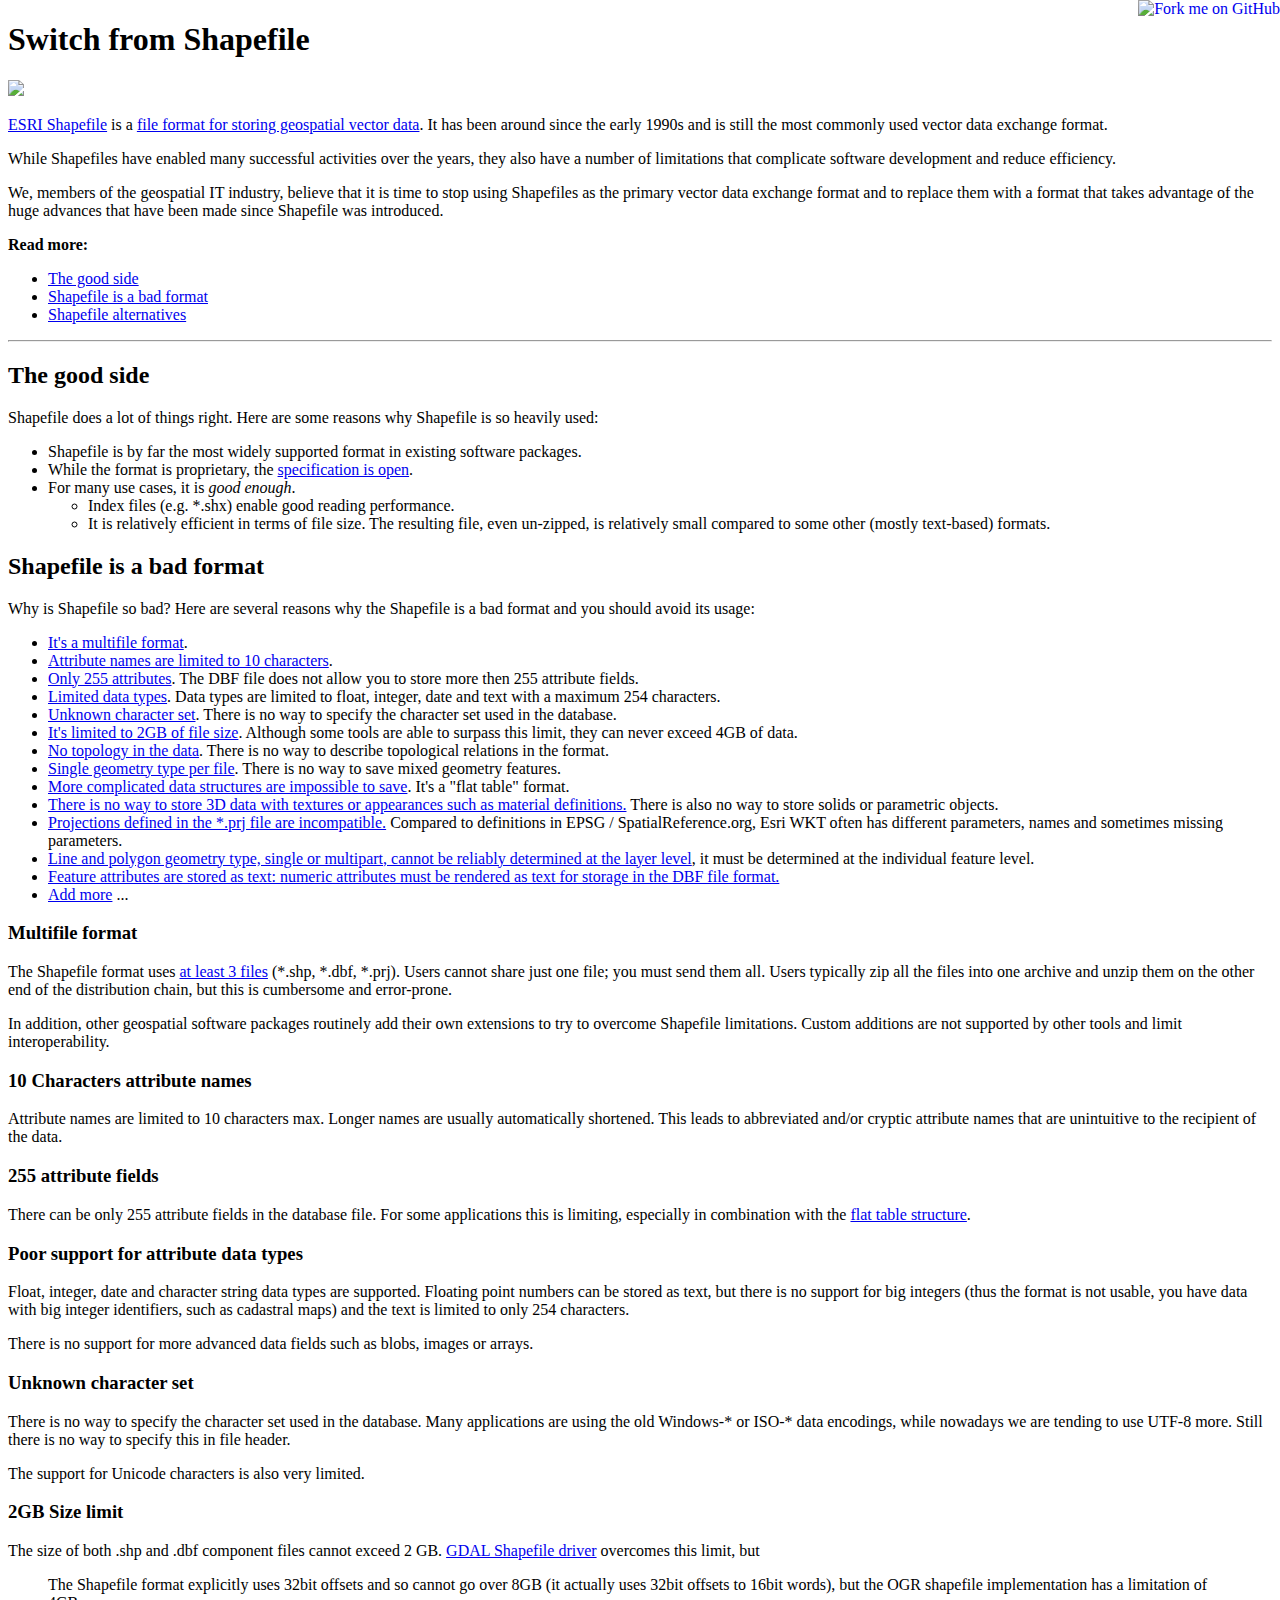
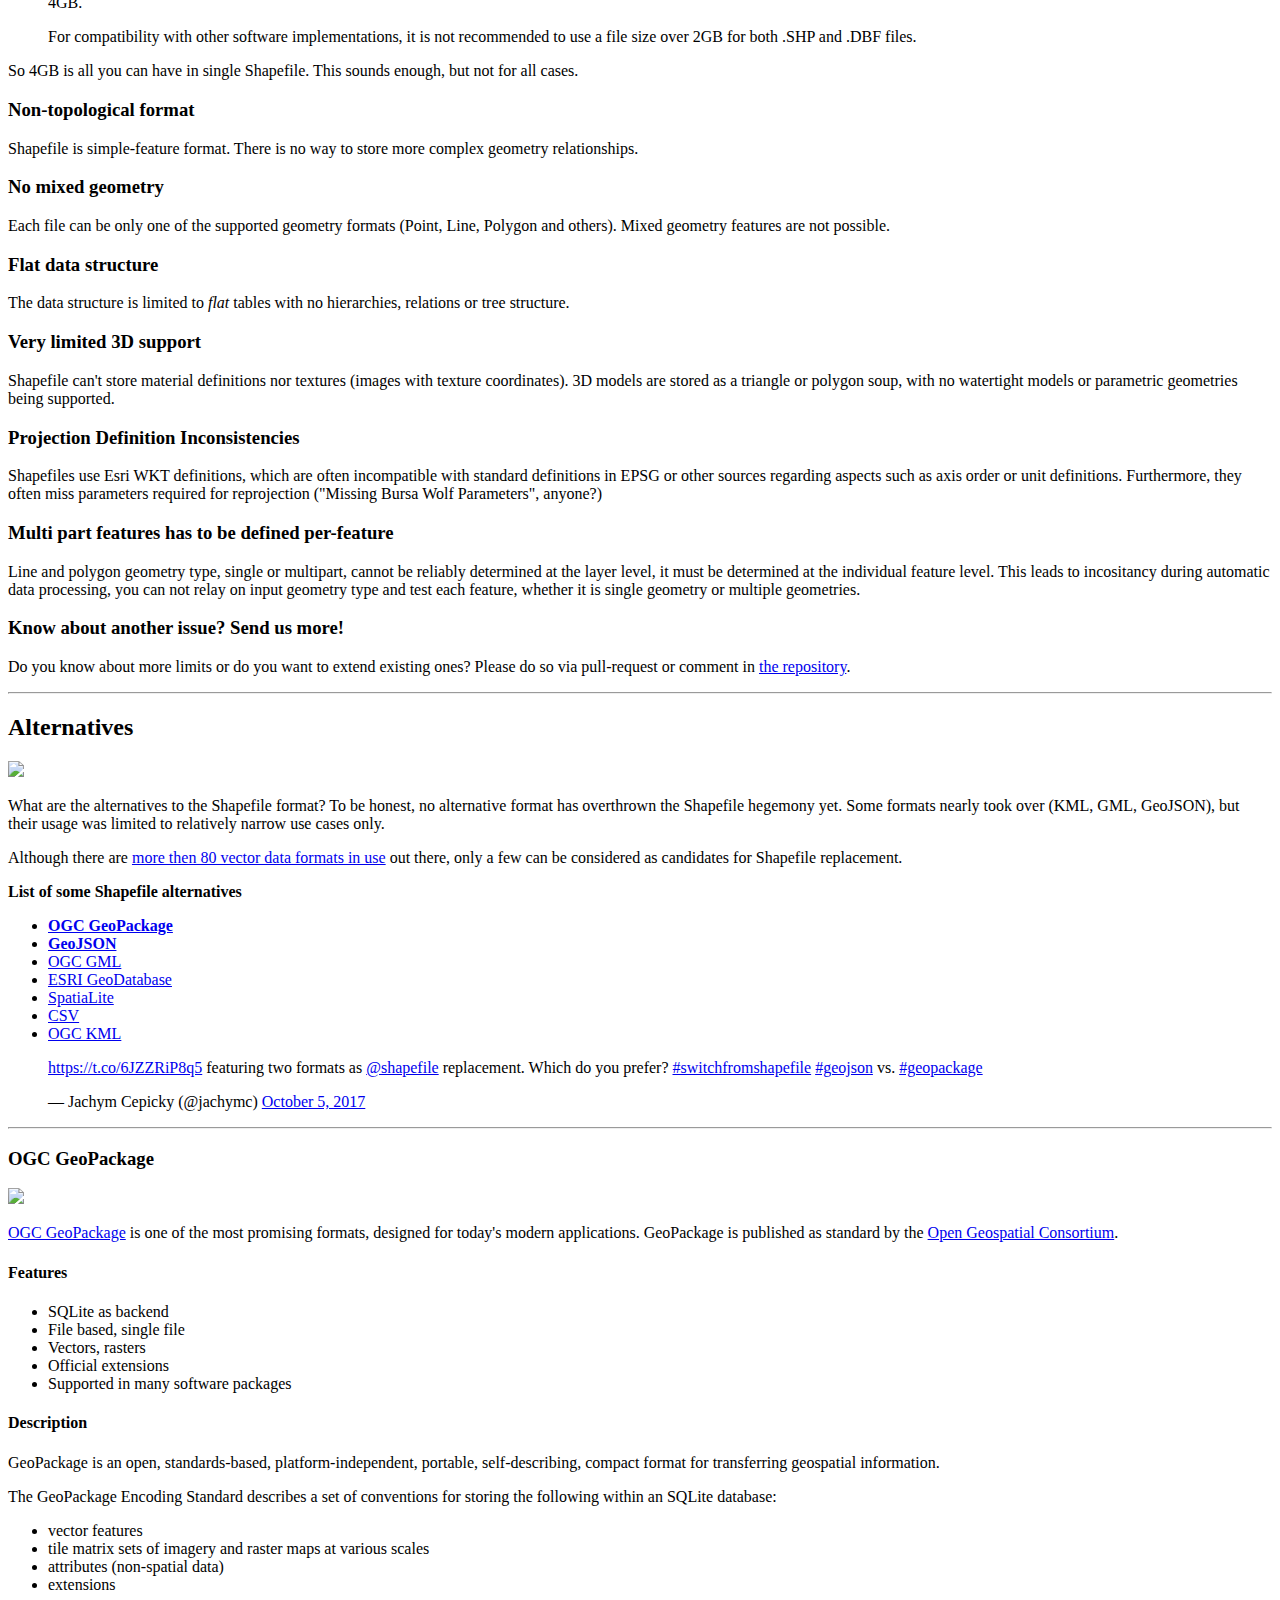
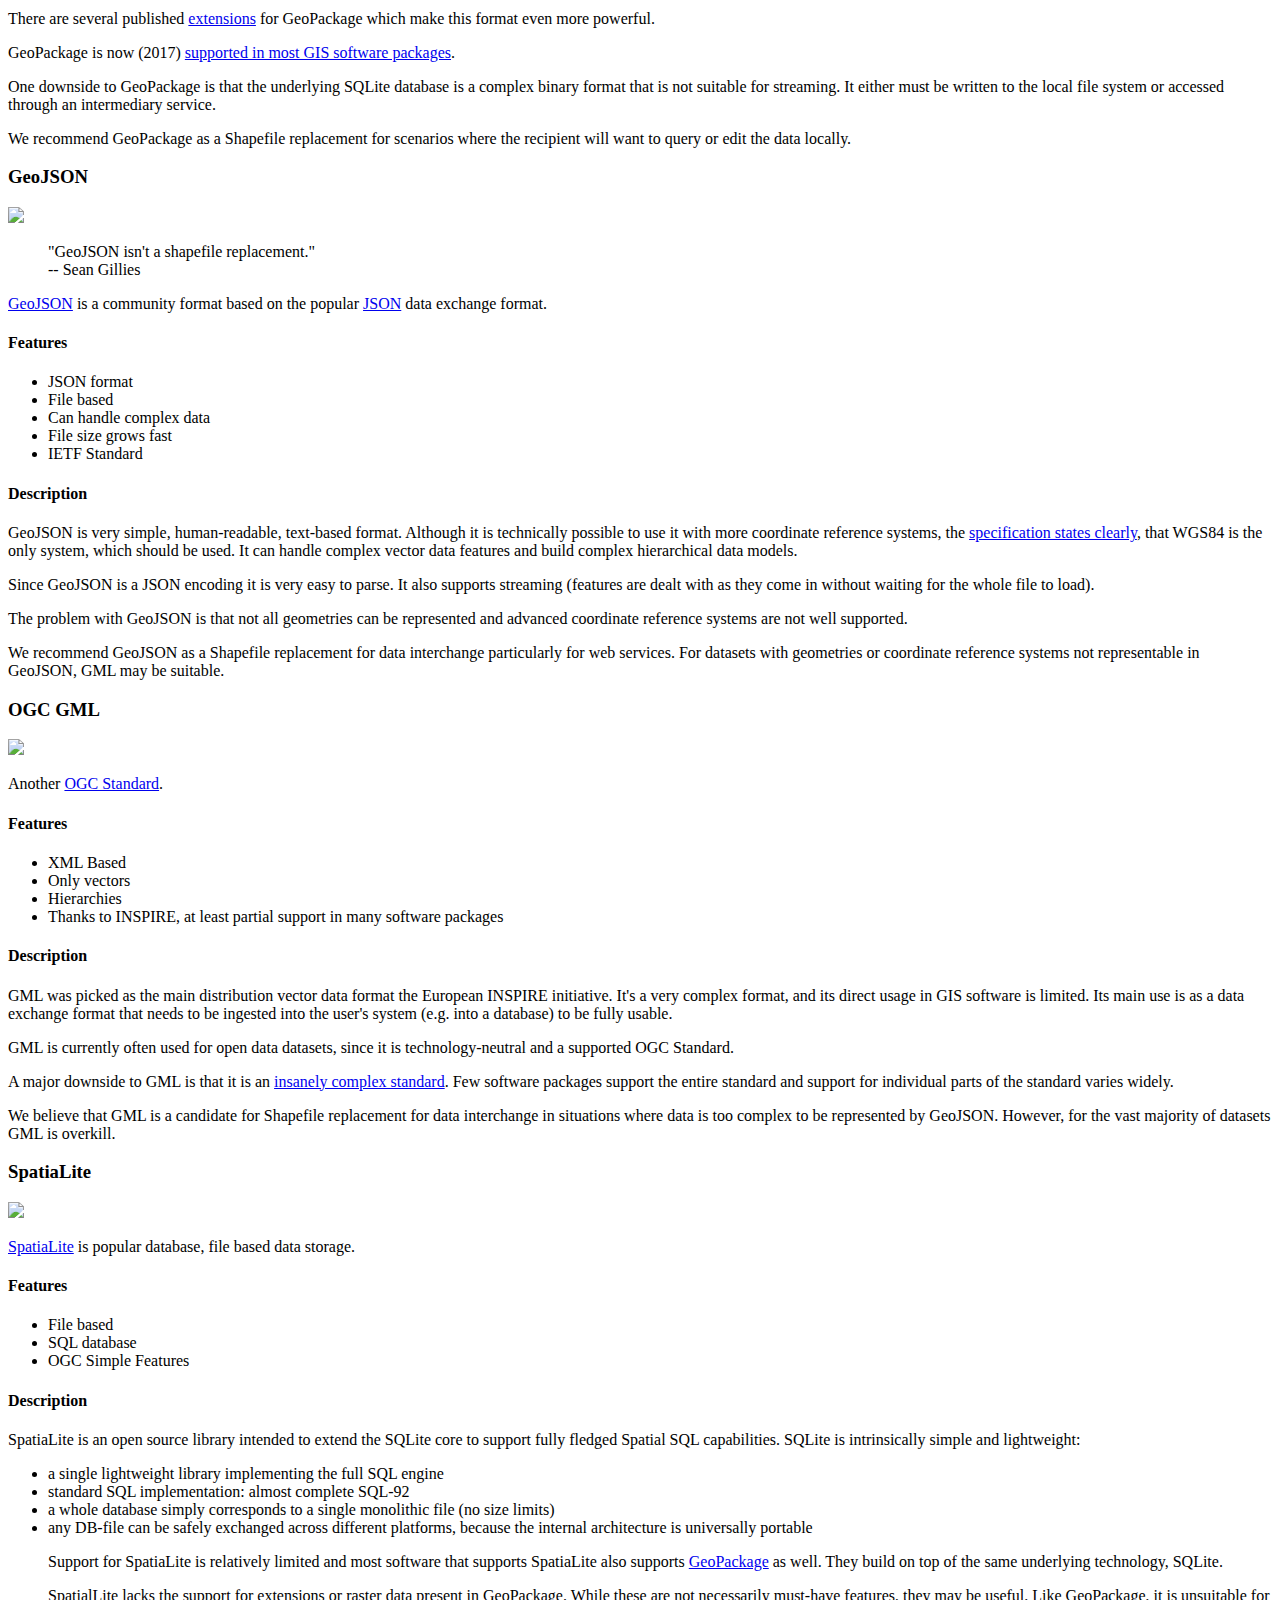
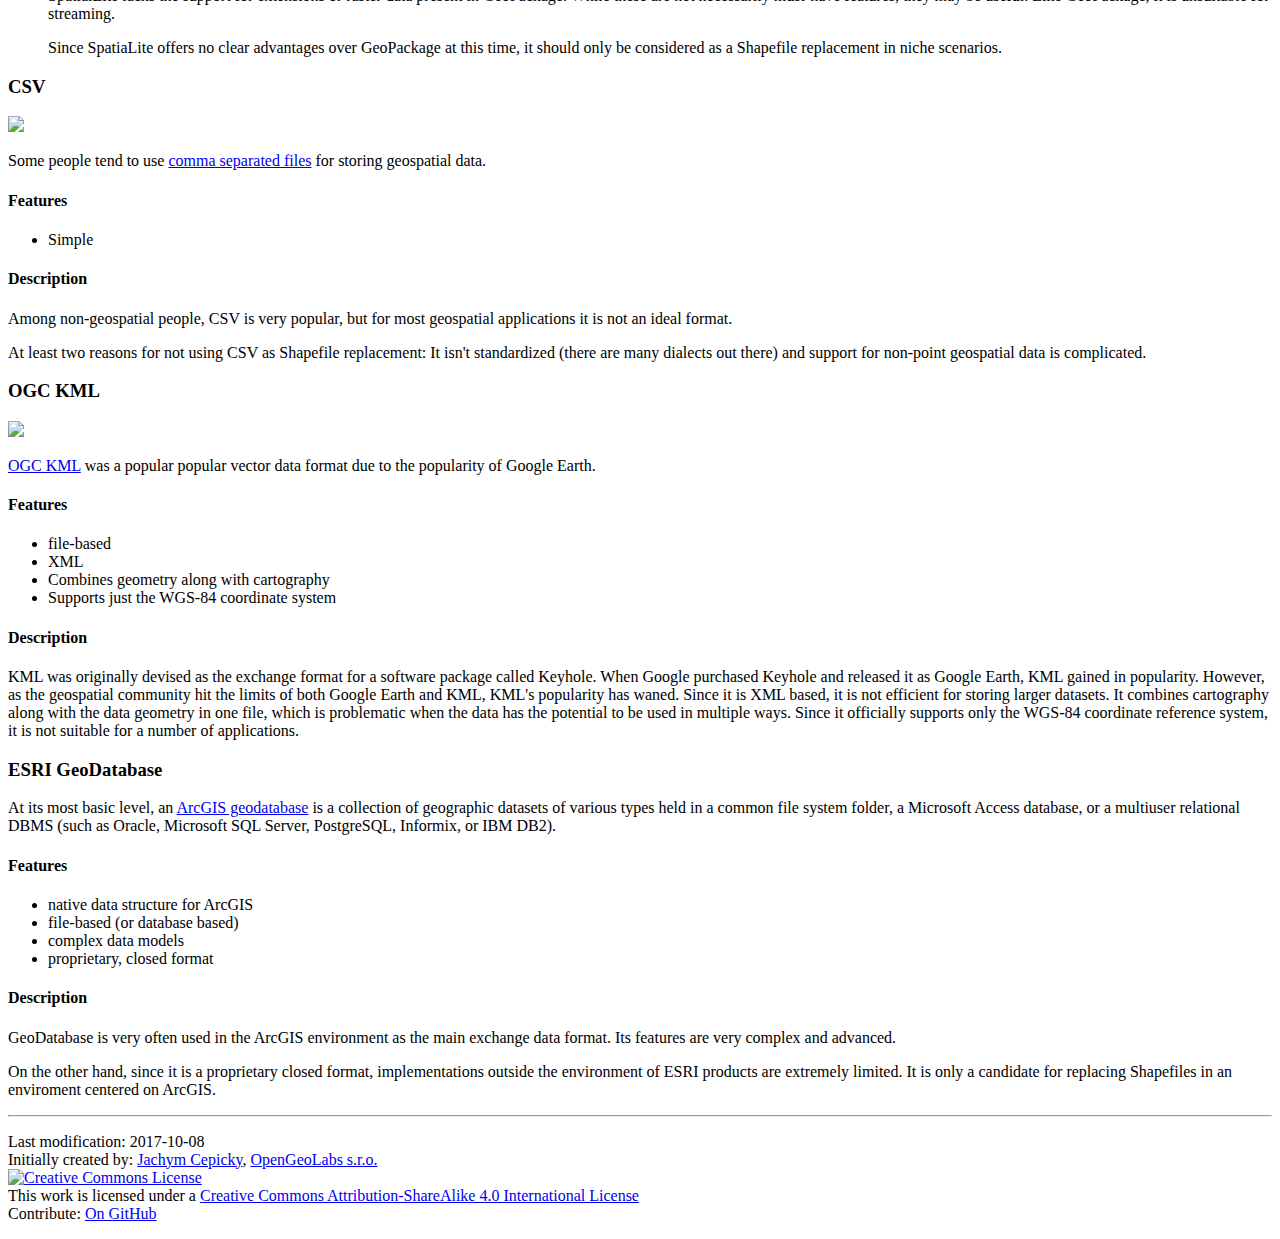
==== index.html @ 1b39ec8e "added another bad reason" ====
<!doctype html>

<html lang="en">
<head>
  <meta charset="utf-8">

  <title>Shapefile must die!</title>
  <meta name="description" content="Page explaining why Esri Shapefile is a flawed format and that other alternatives should be used.">
  <meta name="author" content="Jachym Cepicky - OpenGeoLabs.cz">
  <meta name="keywords" content="gis,#g,shapefile,ESRI Shapefile,bad,get rid of,die">
  <meta name="viewport" content="width=device-width, initial-scale=1, shrink-to-fit=no">
  <link rel="shortcut icon" href="images/icon.ico" type="image/x-icon">





  <link rel="stylesheet" href="css/styles.css?v=1.0">
  <link rel="stylesheet" href="https://maxcdn.bootstrapcdn.com/bootstrap/4.0.0-beta/css/bootstrap.min.css" integrity="sha384-/Y6pD6FV/Vv2HJnA6t+vslU6fwYXjCFtcEpHbNJ0lyAFsXTsjBbfaDjzALeQsN6M" crossorigin="anonymous">


  <!--[if lt IE 9]>
    <script src="https://cdnjs.cloudflare.com/ajax/libs/html5shiv/3.7.3/html5shiv.js"></script>
  <![endif]-->
</head>

<body>
     <a href="https://github.com/opengeolabs/shapefilemustdie"><img style="position: absolute; top: 0; right: 0; border: 0;" src="https://camo.githubusercontent.com/38ef81f8aca64bb9a64448d0d70f1308ef5341ab/68747470733a2f2f73332e616d617a6f6e6177732e636f6d2f6769746875622f726962626f6e732f666f726b6d655f72696768745f6461726b626c75655f3132313632312e706e67" alt="Fork me on GitHub" data-canonical-src="https://s3.amazonaws.com/github/ribbons/forkme_right_darkblue_121621.png"></a>
    <div class="container">
    <h1>Switch from Shapefile</h1>
    <img class="format-logo img-thumbnail" src="images/ban-shapefile.png" />
    <p class="lead">
    <a href="https://www.esri.com/library/whitepapers/pdfs/shapefile.pdf">ESRI
            Shapefile</a> is a <a
            href="https://en.wikipedia.org/wiki/Shapefile">file format for
            storing geospatial vector data</a>. It has been around since the early
    1990s and is still the most commonly used vector data exchange format.
    </p>
    <p>While Shapefiles have enabled many successful activities over the years, they also 
    have a number of limitations that complicate software development and reduce efficiency.
    </p>
    <p>
    We, members of the geospatial IT industry, believe that it is time to stop using Shapefiles
    as the primary vector data exchange format and to replace them with a format that takes 
    advantage of the huge advances that have been made since Shapefile was introduced.
    </p>
    <p><strong>Read more:</strong></p>
    <ul>
            <li><a href="#thegoodside">The good side</a></li>
            <li><a href="#shapefileisbad">Shapefile is a bad format</a></li>
            <li><a href="#alternatives">Shapefile alternatives</a></li>
    </ul>

    <hr>
    <a name="thegoodside"></a>
    <h2>The good side</h2>
    <p>
        Shapefile does a lot of things right. 
        Here are some reasons why Shapefile is so heavily used:
    </p>
    <ul>
        <li>Shapefile is by far the most widely supported format in existing software packages.</li>
        <li>While the format is proprietary, the 
          <a href="http://www.esri.com/library/whitepapers/pdfs/shapefile.pdf">specification is open</a>.</li>
        <li>For many use cases, it is <em>good enough</em>.
          <ul>
            <li>Index files (e.g. *.shx) enable good reading performance.</li>
            <li>It is relatively efficient in terms of file size. The resulting file, even
                    un-zipped, is relatively small compared to some other (mostly
                    text-based) formats.
            </li>
          </ul>
        </li>
    </ul>

    <div class="alert alert-danger" role="alert">
    <a name="shapefileisbad"></a>

    <h2 class="alert-heading">Shapefile is a bad format</h2>

    <p>Why is Shapefile so bad? Here are several reasons why the Shapefile is a
    bad format and you should avoid its usage:</p>

    <ul>
        <li><a href="#multifile">It's a multifile format</a>.</li>
        <li><a href="#10characters">Attribute names are limited to 10
                characters</a>.</li>
        <li><a href="#255attributes">Only 255 attributes</a>. The DBF file does
                not allow you to store more then 255 attribute fields.</li>
        <li><a href="#datatypes">Limited data types</a>. Data types are limited
                to float, integer, date and text with a maximum 254
                characters.</li>
        <li><a href="#characterset">Unknown character set</a>. There is no way
                to specify the character set used in the database.</li>
        <li><a href="#sizelimit">It's limited to 2GB of file size</a>. Although some
                tools are able to surpass this limit, they can never exceed 4GB
                of data.</li>
        <li><a href="#simplefeature">No topology in the data</a>. There is no
                way to describe topological relations in the format.</li>
        <li><a href="#mixedgeometry">Single geometry type per file</a>. There is
                no way to save mixed geometry features.</li>
        <li><a href="#hierarchy">More complicated data structures are impossible
                to save</a>. It's a "flat table" format.</li>
        <li><a href="#3d">There is no way to store 3D data with textures or
		appearances such as material definitions.</a> There is also no way
		to store solids or parametric objects.</li>
	<li><a href="#projection">Projections defined in the *.prj file are
		incompatible.</a> Compared to definitions in EPSG /
		SpatialReference.org, Esri WKT often has different parameters,
		names and sometimes missing parameters.</li>
	<li><a href="#featuretype">Line and polygon geometry type, single or multipart, cannot be reliably 
		determined at the layer level</a>, it must be determined at the 
		individual feature level.
	<li><a href="#attributetypes">Feature attributes are stored as text: numeric 
		attributes must be rendered as text for storage in the DBF file format.
	<li><a href="#addmore">Add more</a> ...</li>
    </ul>
    </div>

    <div class="alert alert-secondary" role="alert">
    <a name="multifile"></a>
    <h3>Multifile format</h3>
    <p>
    The Shapefile format uses <a
       href="https://en.wikipedia.org/wiki/Shapefile#Overview">at least 3
       files</a> (*.shp, *.dbf, *.prj). Users cannot share just one file; you 
       must send them all. Users typically zip all the files into one archive
       and unzip them on the other end of the distribution chain, but this is 
       cumbersome and error-prone.
    </p>
    <p>
      In addition, other geospatial software packages routinely add their own 
      extensions to try to overcome Shapefile limitations. Custom additions 
      are not supported by other tools and limit interoperability.
    </p>
    </div>

    <div class="alert" role="alert">
    <a name="10characters"></a>
    <h3>10 Characters attribute names</h3>
    <p>
        Attribute names are limited to 10 characters max. Longer names
        are usually automatically shortened. This leads to abbreviated and/or 
        cryptic attribute names that are unintuitive to the recipient of the 
        data.
    </p>
    </div>

    <div class="alert alert-secondary" role="alert">
    <a name="255attributes"></a>
    <h3>255 attribute fields</h3>
    <p>
        There can be only 255 attribute fields in the database file. For some
        applications this is limiting, especially in combination with the <a
       href="#hierarchy">flat table structure</a>.
    </p>
    </div>

    <div class="alert" role="alert">
    <a name="datatypes"></a>
    <h3>Poor support for attribute data types</h3>
    <p>
        Float, integer, date and character string data types are supported. 
        Floating point numbers can be stored as text, but there is no support for big
        integers (thus the format is not usable, you have data with big
        integer identifiers, such as cadastral maps) and the text is limited to only
        254 characters.
    </p>
    <p>
        There is no support for more advanced data fields such as blobs, images
		or arrays.
    </p>
    </div>

    <div class="alert alert-secondary" role="alert">
    <a name="characterset"></a>
    <h3>Unknown character set</h3>
    <p>
        There is no way to specify the character set used in the database. Many
        applications are using the old Windows-* or ISO-* data encodings,
        while nowadays we are tending to use UTF-8 more. Still there is no way to specify
        this in file header.
    </p>
    <p>
        The support for Unicode characters is also very limited.
    </p>
    </div>


    <div class="alert" role="alert">
    <a name="sizelimit"></a>
    <h3>2GB Size limit</h3>
    <p>
        The size of both .shp and .dbf component files cannot exceed 2 GB. <a
       href="http://www.gdal.org/drv_shapefile.html">GDAL Shapefile driver</a>
        overcomes this limit, but
    </p>

        <blockquote><p>The Shapefile format explicitly uses 32bit offsets and so cannot go
        over 8GB (it actually uses 32bit offsets to 16bit words), but the OGR shapefile
        implementation has a limitation of 4GB.
                </p>
                <p>
        For compatibility with other software implementations, it is not recommended to use a file size over 2GB for both .SHP and .DBF files.
                </p>
        </blockquote>

        <p>So 4GB is all you can have in single Shapefile. This sounds enough,
        but not for all cases.</p>
    </div>

    <div class="alert alert-secondary" role="alert">
    <a name="simplefeature"></a>
    <h3>Non-topological format</h3>
    <p>
        Shapefile is simple-feature format. There is no way to store more
        complex geometry relationships.
    </p>
    </div>

    <div class="alert" role="alert">
    <a name="mixedgeometry"></a>
    <h3>No mixed geometry</h3>
    <p>
        Each file can be only one of the supported geometry formats (Point,
        Line, Polygon and others). Mixed geometry features are not possible.
    </p>
    </div>

    <div class="alert alert-secondary" role="alert">
    <a name="hierarchy"></a>
    <h3>Flat data structure</h3>
    <p>
        The data structure is limited to <em>flat</em> tables with no
        hierarchies, relations or tree structure.
    </p>
    </div>

	<div class="alert" role="alert">
    <a name="3d"></a>
    <h3>Very limited 3D support</h3>
    <p>
        Shapefile can't store material definitions nor textures (images
		with texture coordinates). 3D models are stored as a triangle or
		polygon soup, with no watertight models or parametric geometries
		being supported.
    </p>
    </div>

    <div class="alert alert-secondary" role="alert">
    <a name="projection"></a>
    <h3>Projection Definition Inconsistencies</h3>
    <p>
        Shapefiles use Esri WKT definitions, which are often incompatible
		with standard definitions in EPSG or other sources regarding aspects such
		as axis order or unit definitions. Furthermore, they often miss
		parameters required for reprojection ("Missing Bursa Wolf
		Parameters", anyone?)
    </p>
    </div>
	    
	    
    <div class="alert" role="alert">
    <a name="featuretype"></a>
    <h3>Multi part features has to be defined per-feature</h3>
    <p>
       Line and polygon geometry type, single or multipart, cannot be reliably 
	determined at the layer level, it must be determined at the 
	individual feature level. This leads to incositancy during automatic data processing, you can not relay on input geometry type and test each feature, whether it is single geometry or multiple geometries.
    </p>
    </div>

    <div class="alert" role="alert">
    <a name="addmore"></a>
    <h3>Know about another issue? Send us more!</h3>
    <p>
        Do you know about more limits or do you want to extend existing ones?
        Please do so via pull-request or comment in <a
       href="https://github.com/OpenGeoLabs/shapefilemustdie">the
       repository</a>.
    </p>
    </div>

    <hr>
    <a name="alternatives"></a>
    <h2>Alternatives</h2>
    <img class="format-logo img-thumbnail" src="images/prefer-geopackage.png"/>
    <p>
    What are the alternatives to the Shapefile format? To be honest, no alternative
    format has overthrown the Shapefile hegemony yet. Some formats nearly
    took over (KML, GML, GeoJSON), but their usage was limited to relatively
    narrow use cases only.
    </p>
    <p>
    Although there are <a href="http://www.gdal.org/ogr_formats.html">more then
            80 vector data formats in use</a> out there, only a few can be
    considered as candidates for Shapefile replacement.
    </p>
    <strong>List of some Shapefile alternatives</strong>
    <ul>
            <li><strong><a href="#geopackage">OGC GeoPackage</a></strong></li>
            <li><strong><a href="#geojson">GeoJSON</a></strong></li>
            <li><a href="#gml">OGC GML</a></li>
            <li><a href="#geodatabase">ESRI GeoDatabase</a></li>
            <li><a href="#spatialite">SpatiaLite</a></li>
            <li><a href="#csv">CSV</a></li>
            <li><a href="#kml">OGC KML</a></li>

    </ul>
    <blockquote class="twitter-tweet" data-lang="en"><p lang="en" dir="ltr"><a href="https://t.co/6JZZRiP8q5">https://t.co/6JZZRiP8q5</a> featuring two formats as <a href="https://twitter.com/shapefile?ref_src=twsrc%5Etfw">@shapefile</a> replacement. Which do you prefer? <a href="https://twitter.com/hashtag/switchfromshapefile?src=hash&amp;ref_src=twsrc%5Etfw">#switchfromshapefile</a> <a href="https://twitter.com/hashtag/geojson?src=hash&amp;ref_src=twsrc%5Etfw">#geojson</a> vs. <a href="https://twitter.com/hashtag/geopackage?src=hash&amp;ref_src=twsrc%5Etfw">#geopackage</a></p>&mdash; Jachym Cepicky (@jachymc) <a href="https://twitter.com/jachymc/status/915950627196456965?ref_src=twsrc%5Etfw">October 5, 2017</a></blockquote>
    <script async src="//platform.twitter.com/widgets.js" charset="utf-8"></script>

    <hr>

    <div class="alert alert-success" role="alert">

            <a name="geopackage"></a>
            <h3>OGC GeoPackage</h3>
            <img class="format-logo img-thumbnail" src="images/geopkg.png"/>
            <p class="lead">
            <a href="http://geopackage.org">OGC GeoPackage</a> is one of the most
            promising formats, designed for today's modern applications. GeoPackage is
            published as standard by the <a href="http://opengeospatial.org/standards/geopackage">Open
            Geospatial Consortium</a>.
            </p>
            <h4>Features</h4>
            <ul>
                <li>SQLite as backend</li>
                <li>File based, single file</li>
                <li>Vectors, rasters</li>
                <li>Official extensions</li>
                <li>Supported in many software packages</li>
            </ul>
            <h4>Description</h4>
            <p>
            GeoPackage is an open, standards-based, platform-independent, portable,
            self-describing, compact format for transferring geospatial information.
            </p>
            <p>
            The GeoPackage Encoding Standard describes a set of conventions for storing
            the following within an SQLite database:
            </p>
            <ul>
                <li>vector features</li>
                <li>tile matrix sets of imagery and raster maps at various scales</li>
                <li>attributes (non-spatial data)</li>
                <li>extensions</li>
            </ul>

            <p>
            There are several published <a href="http://www.geopackage.org/extensions.html">extensions</a>
            for GeoPackage which make this format even more powerful.
            </p>
            <p>
            GeoPackage is now (2017) <a href="https://twitter.com/pvangenuchten/status/914583535465435138">supported in most GIS software packages</a>.
            </p>
            <p>One downside to GeoPackage is that the underlying SQLite database
              is a complex binary format that is not suitable for streaming.
              It either must be written to the local file system or accessed
              through an intermediary service.
            </p>
            <p>We recommend GeoPackage as a Shapefile replacement for 
              scenarios where the recipient will want to query or edit the 
              data locally.
            </p>
    </div>
    <div class="alert" role="alert">
            <a name="geojson"></a>
            <h3>GeoJSON</h3>
            <img class="format-logo img-thumbnail" src="images/geojsonicon_400x400.png"/>
            <p class="lead">
              <blockquote>"GeoJSON isn't a shapefile replacement."<br/>
              -- Sean Gillies</blockquote>
            <a href="http://geojson.org">GeoJSON</a> is a community format based on the
            popular <a href="http://json.org">JSON</a> data exchange format.
            </p>

            <h4>Features</h4>
            <ul>
                    <li>JSON format</li>
                    <li>File based</li>
                    <li>Can handle complex data</li>
                    <li>File size grows fast</li>
                    <li>IETF Standard</li>
            </ul>

            <h4>Description</h4>
            <p>GeoJSON is very simple, human-readable, text-based format. Although it
            is technically possible to use it with more coordinate reference
            systems, the <a href="https://tools.ietf.org/html/rfc7946#section-4">specification
                       states clearly</a>, that WGS84 is the only system, which
               should be used. It can handle complex vector data
            features and build complex hierarchical data models.
            </p>
            <p>Since GeoJSON is a JSON encoding it is very easy to parse.
            It also supports streaming (features are dealt with as they come in without waiting for the whole file to load).</p>
            <p>
            The problem with GeoJSON is that not all geometries can be represented and advanced coordinate reference systems are not well supported.</p>
            <p>We recommend GeoJSON as a Shapefile replacement for data interchange particularly for web services. For datasets with
              geometries or coordinate reference systems not representable in GeoJSON, GML may be suitable.
            </p>
    </div>
    <div class="alert alert-secondary">
            <a name="gml"></a>
            <h3>OGC GML</h3>
            <img class="format-logo img-thumbnail" src="images/gml-sticker-tag-open.jpg"/>
            <p class="lead">
            Another <a href="http://opengeoslatial.org/standard/gml">OGC Standard</a>.
            </p>
            <h4>Features</h4>
            <ul>
                <li>XML Based</li>
                <li>Only vectors</li>
                <li>Hierarchies</li>
                <li>Thanks to INSPIRE, at least partial support in many software packages</li>
            </ul>
            <h4>Description</h4>
            <p>
            GML was picked as the main distribution vector data format the European
            INSPIRE initiative. It's a very complex format, and its direct usage in
			GIS software is limited. Its main use is as a data exchange format that needs to be
			ingested into the user's system (e.g. into a database) to be fully usable.
            </p>
            <p>
            GML is currently often used for open data datasets, since it is 
            technology-neutral and a supported OGC Standard.
            </p>
            <p>A major downside to GML is that it is an <a href="http://erouault.blogspot.com/2014/04/gml-madness.html">insanely complex standard</a>.
              Few software packages support the entire standard and support for individual parts of the standard varies widely.</p>
            <p>
            We believe that GML is a candidate for Shapefile
            replacement for data interchange in situations where data is too complex to be represented by GeoJSON. 
            However, for the vast majority of datasets GML is overkill.
            </p>
    </div>

    <div class="alert" role="alert">
            <a name="spatialite"></a>
            <h3>SpatiaLite</h3>
            <img class="format-logo img-thumbnail" src="images/spatialite-logo.png"/>
            <p class="lead">
            <a href="https://www.gaia-gis.it/fossil/libspatialite/home">SpatiaLite</a>
            is popular database, file based data storage.
            </p>
            <h4>Features</h4>
            <ul>
                    <li>File based</li>
                    <li>SQL database</li>
                    <li>OGC Simple Features</li>
            </ul>
            <h4>Description</h4>
            <p>
                SpatiaLite is an open source library intended to extend the SQLite core
                to support fully fledged Spatial SQL capabilities.
                SQLite is intrinsically simple and lightweight:
            </p>
            <ul>
                    <li>a single lightweight library implementing the full SQL engine</li>
                    <li>standard SQL implementation: almost complete SQL-92</li>
                    <li>a whole database simply corresponds to a single monolithic file
                            (no size limits)</li>
                    <li>any DB-file can be safely exchanged across different platforms,
                            because the internal architecture is universally
                            portable</li>
            </p>
            <p>
            Support for SpatiaLite is relatively limited and most software 
            that supports SpatiaLite also supports <a
               href="#geopackage">GeoPackage</a> as well. They build on top of
               the same underlying technology, SQLite.
            </p>
            SpatialLite lacks the support for extensions or raster data
            present in GeoPackage. While these are not necessarily must-have 
            features, they may be useful. Like GeoPackage, it is unsuitable
            for streaming.
            </p>
            <p>
            Since SpatiaLite offers no clear advantages over GeoPackage at 
            this time, it should only be considered as a Shapefile 
            replacement in niche scenarios.
            </p>
    </div>


    <div class="alert alert-secondary" role="alert">
            <a name="csv"></a>
            <h3>CSV</h3>
            <img class="format-logo img-thumbnail" src="images/csv.png"/>
            <p class="lead">
            Some people tend to use <a href="https://www.ietf.org/rfc/rfc4180.txt">comma
                    separated files</a> for storing geospatial data.
            </p>
            <h4>Features</h4>
            <ul>
                <li>Simple</li>
            </ul>

            <h4>Description</h4>
            <p>
            Among non-geospatial people, CSV is very popular, but for most
            geospatial applications it is not an ideal format.
            </p>
            <p>
            At least two reasons for not using CSV as Shapefile replacement: It isn't
            standardized (there are many dialects out there) and support for non-point
            geospatial data is complicated.
            </p>
    </div>

    <div class="alert" role="alert">
            <a name="kml"></a>
            <h3>OGC KML</h3>
            <img class="format-logo img-thumbnail" src="images/kml.png"/>
            <p class="lead">
            <a href="http://opengeospatial.org/standards/kml">OGC KML</a> was a popular
            popular vector data format due to the popularity of Google Earth.
            </p>
            <h4>Features</h4>
            <ul>
                    <li>file-based</li>
                    <li>XML</li>
                    <li>Combines geometry along with cartography</li>
                    <li>Supports just the WGS-84 coordinate system</li>
            </ul>
            <h4>Description</h4>
            <p>
            KML was originally devised as the exchange format for a software package called
            Keyhole. When Google purchased Keyhole and released it as Google Earth, KML
            gained in popularity. However, as the geospatial community hit the limits of 
            both Google Earth and KML, KML's popularity has waned. Since it is XML based, it is not efficient 
            for storing larger datasets. It combines cartography along with the data geometry in one
            file, which is problematic when the data has the potential to be used in multiple
            ways. Since it officially supports only the WGS-84 coordinate reference system,
            it is not suitable for a number of applications.
            </p>
    </div>
    <div class="alert alert-secondary" role="alert">
            <a name="geodatabase"></a>
            <h3>ESRI GeoDatabase</h3>

            <p class="lead">
            At its most basic level, an 
            <a href="http://desktop.arcgis.com/en/arcmap/10.3/manage-data/geodatabases/what-is-a-geodatabase.htm">ArcGIS geodatabase</a> is a collection of geographic
            datasets of various types held in a common file system folder, a Microsoft
            Access database, or a multiuser relational DBMS (such as Oracle, Microsoft
            SQL Server, PostgreSQL, Informix, or IBM DB2).
            </p>
            <h4>Features</h4>
            <ul>
                    <li>native data structure for ArcGIS</li>
                    <li>file-based (or database based)</li>
                    <li>complex data models</li>
                    <li>proprietary, closed format</li>
            </ul>
            <h4>Description</h4>
            <p>
            GeoDatabase is very often used in the ArcGIS environment as the main
            exchange data format. Its features are very complex and advanced.
            </p>
            <p>
            On the other hand, since it is a proprietary closed format, implementations 
            outside the environment of ESRI products are extremely limited. It is only a 
            candidate for replacing Shapefiles in an enviroment centered on ArcGIS.
            </p>
    </div>
  

    <hr>

    <p>
    Last modification: 2017-10-08<br/>
    Initially created by: <a href="https://github.com/jachym/">Jachym Cepicky</a>,
                          <a href="http://opengeolabs.cz/en/home">OpenGeoLabs s.r.o.</a><br/>
    <a rel="license" href="http://creativecommons.org/licenses/by-sa/4.0/">
        <img alt="Creative Commons License" style="border-width:0" src="https://i.creativecommons.org/l/by-sa/4.0/88x31.png" /></a>
        <br />This work is licensed under a <a rel="license" href="http://creativecommons.org/licenses/by-sa/4.0/">Creative Commons Attribution-ShareAlike 4.0 International License</a><br />
    Contribute: <a href="https://github.com/opengeolabs/shapefilemustdie">On GitHub</a>
    </p>

    </div>

  <script src="https://code.jquery.com/jquery-3.2.1.slim.min.js" integrity="sha384-KJ3o2DKtIkvYIK3UENzmM7KCkRr/rE9/Qpg6aAZGJwFDMVNA/GpGFF93hXpG5KkN" crossorigin="anonymous"></script>
<script src="https://cdnjs.cloudflare.com/ajax/libs/popper.js/1.11.0/umd/popper.min.js" integrity="sha384-b/U6ypiBEHpOf/4+1nzFpr53nxSS+GLCkfwBdFNTxtclqqenISfwAzpKaMNFNmj4" crossorigin="anonymous"></script>
<script src="https://maxcdn.bootstrapcdn.com/bootstrap/4.0.0-beta/js/bootstrap.min.js" integrity="sha384-h0AbiXch4ZDo7tp9hKZ4TsHbi047NrKGLO3SEJAg45jXxnGIfYzk4Si90RDIqNm1" crossorigin="anonymous"></script>
</body>
</html>
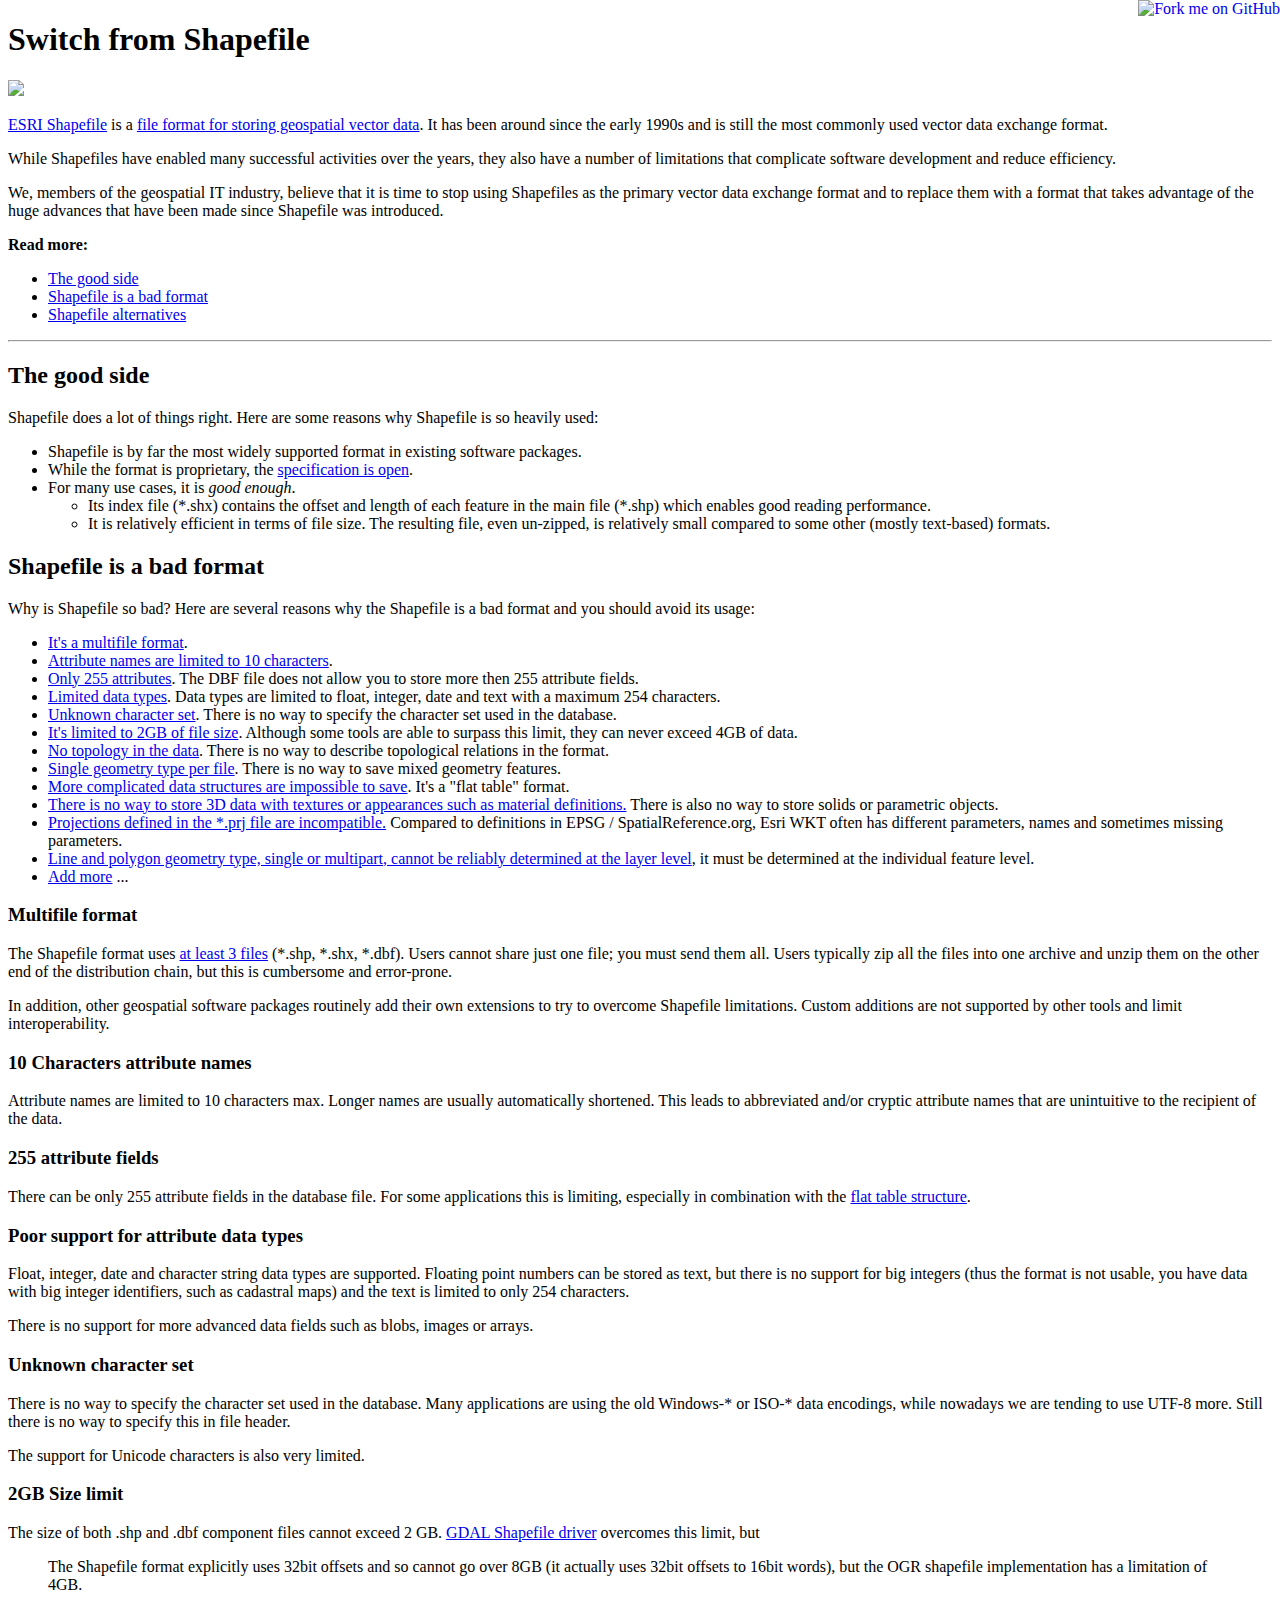
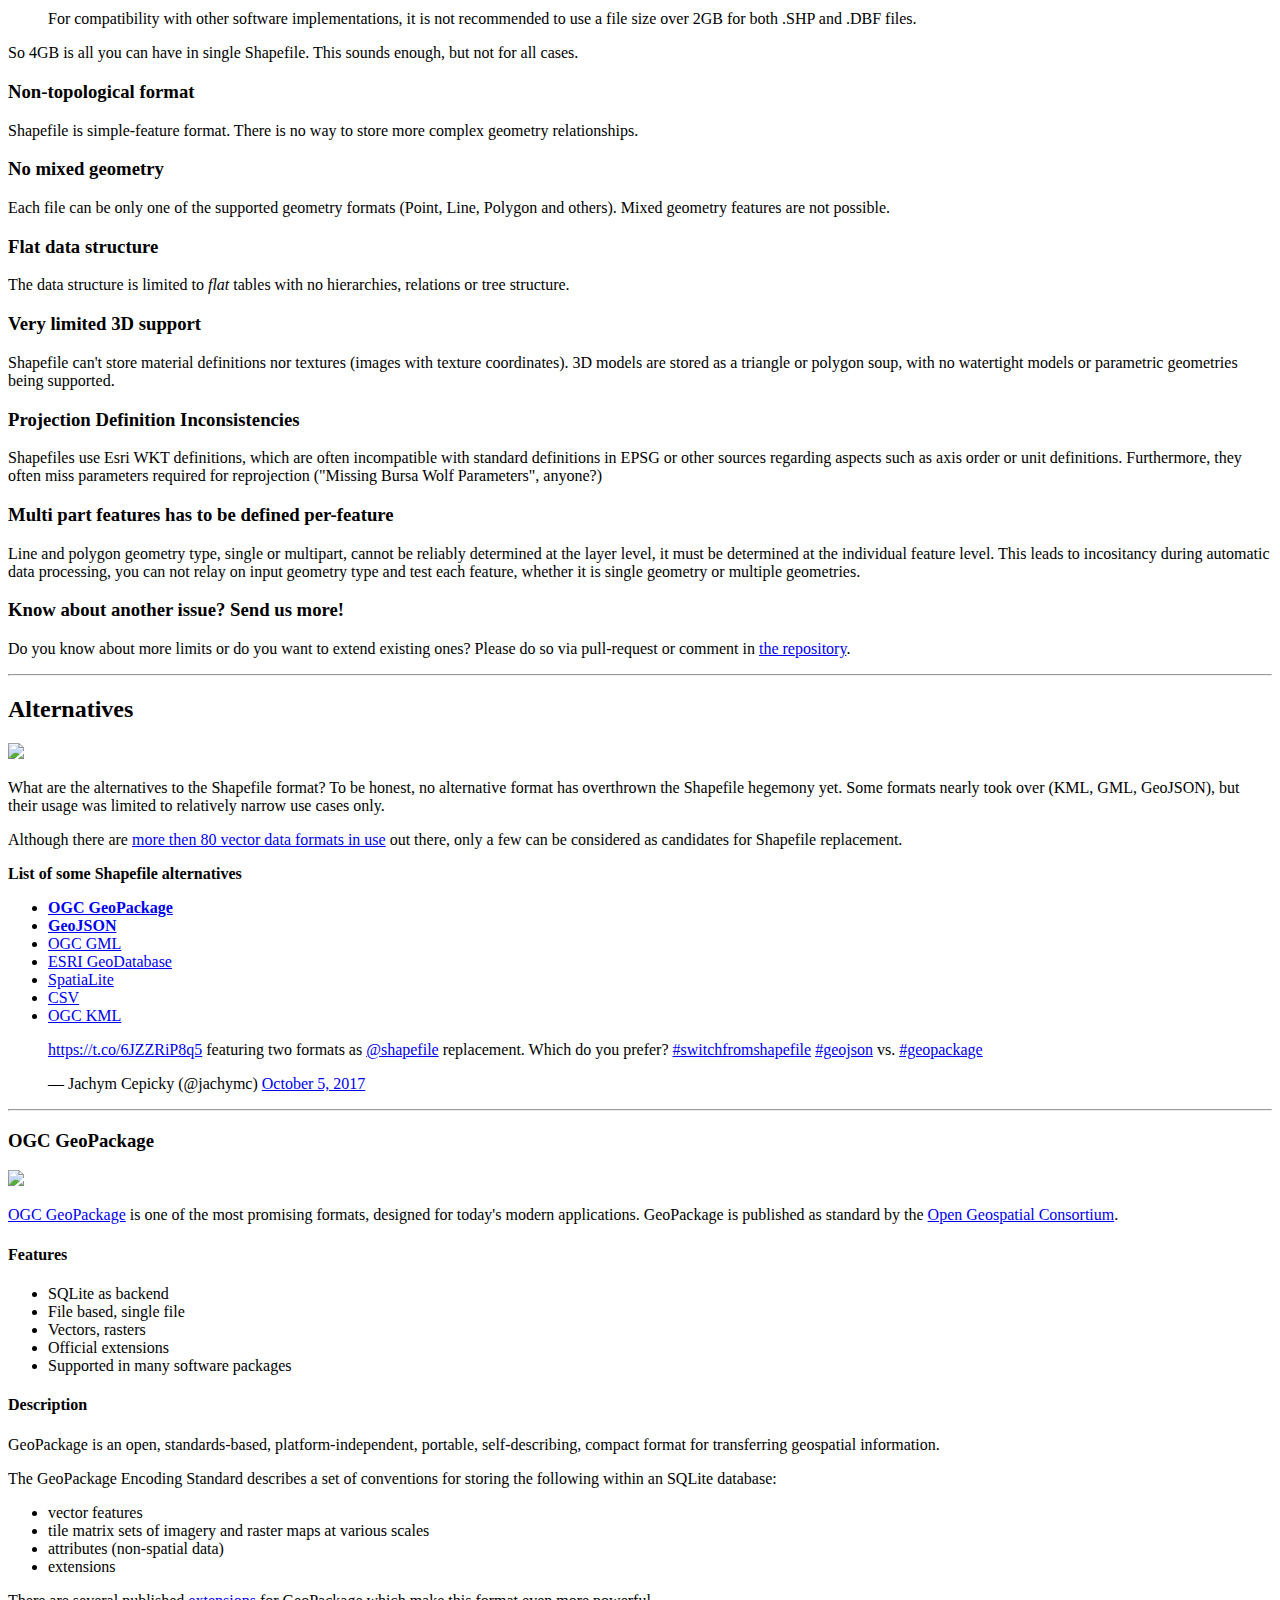
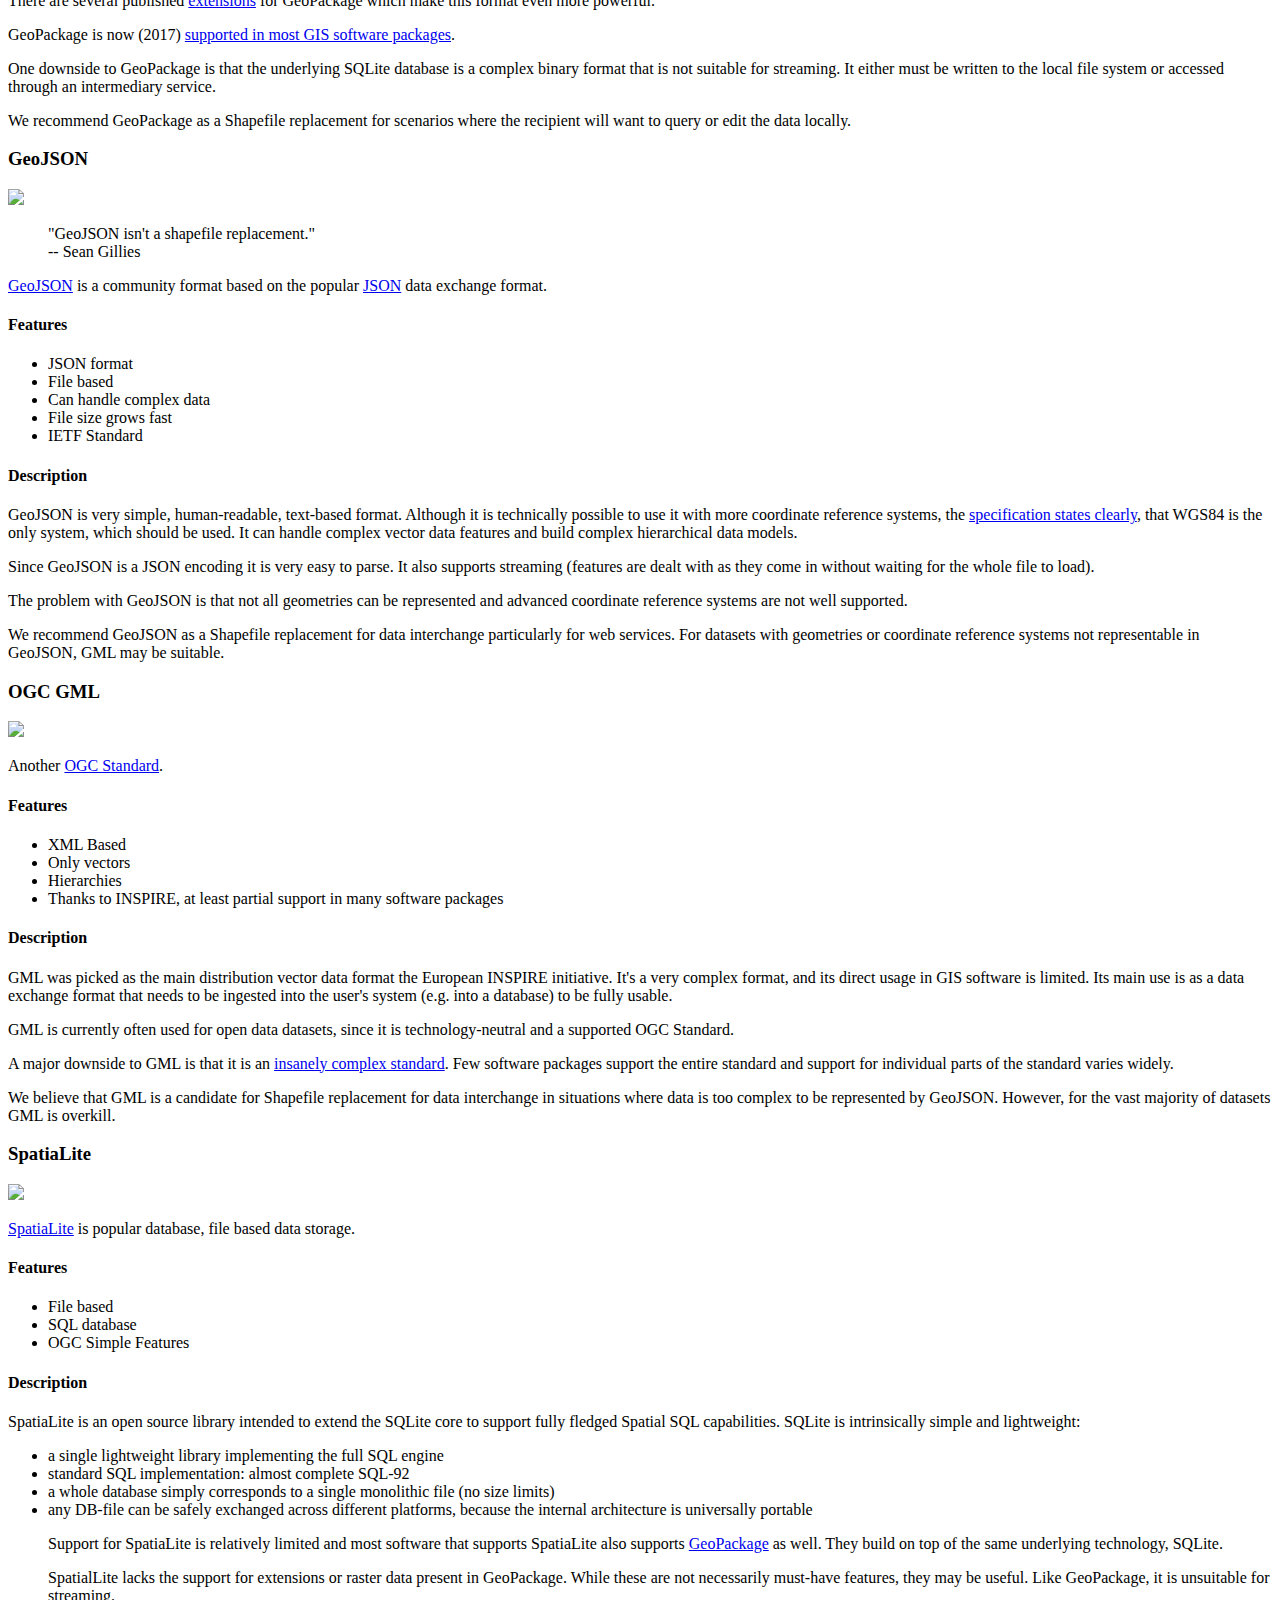
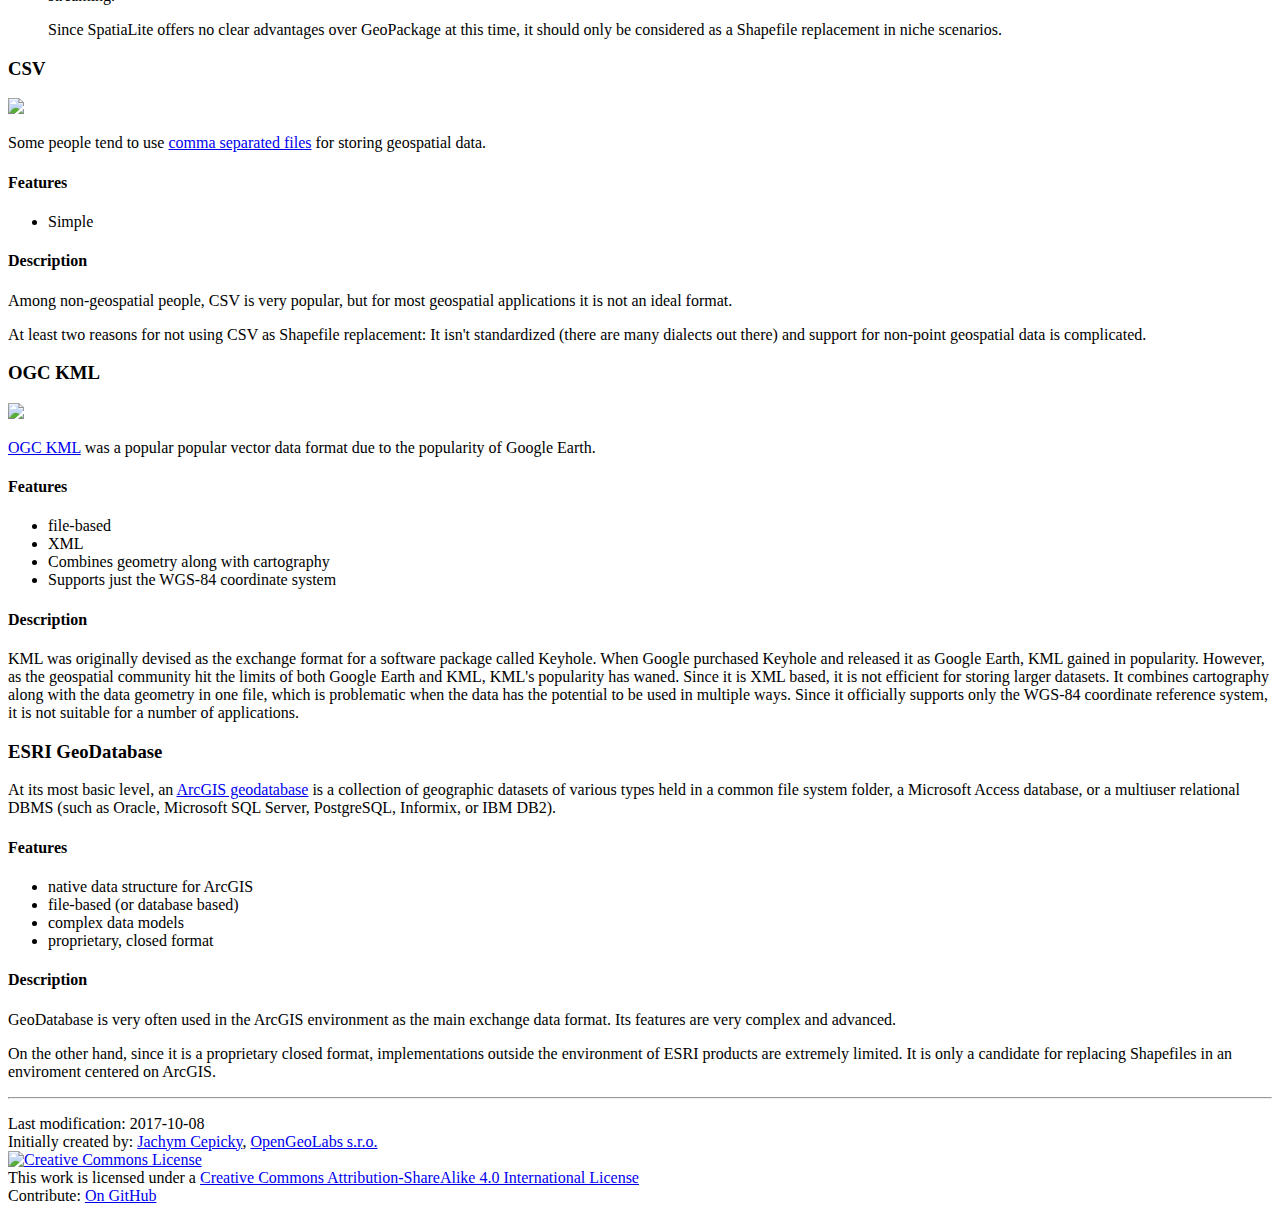
==== commit 15041dac: "updated index.html with corrections" ====
--- a/index.html
+++ b/index.html
@@ -64,7 +64,7 @@
           <a href="http://www.esri.com/library/whitepapers/pdfs/shapefile.pdf">specification is open</a>.</li>
         <li>For many use cases, it is <em>good enough</em>.
           <ul>
-            <li>Index files (e.g. *.shx) enable good reading performance.</li>
+            <li>Its index file (*.shx) contains the offset and length of each feature in the main file (*.shp) which enables good reading performance.</li>
             <li>It is relatively efficient in terms of file size. The resulting file, even
                     un-zipped, is relatively small compared to some other (mostly
                     text-based) formats.
@@ -111,8 +111,6 @@
 	<li><a href="#featuretype">Line and polygon geometry type, single or multipart, cannot be reliably 
 		determined at the layer level</a>, it must be determined at the 
 		individual feature level.
-	<li><a href="#attributetypes">Feature attributes are stored as text: numeric 
-		attributes must be rendered as text for storage in the DBF file format.
 	<li><a href="#addmore">Add more</a> ...</li>
     </ul>
     </div>
@@ -123,7 +121,7 @@
     <p>
     The Shapefile format uses <a
        href="https://en.wikipedia.org/wiki/Shapefile#Overview">at least 3
-       files</a> (*.shp, *.dbf, *.prj). Users cannot share just one file; you 
+       files</a> (*.shp, *.shx, *.dbf). Users cannot share just one file; you 
        must send them all. Users typically zip all the files into one archive
        and unzip them on the other end of the distribution chain, but this is 
        cumbersome and error-prone.
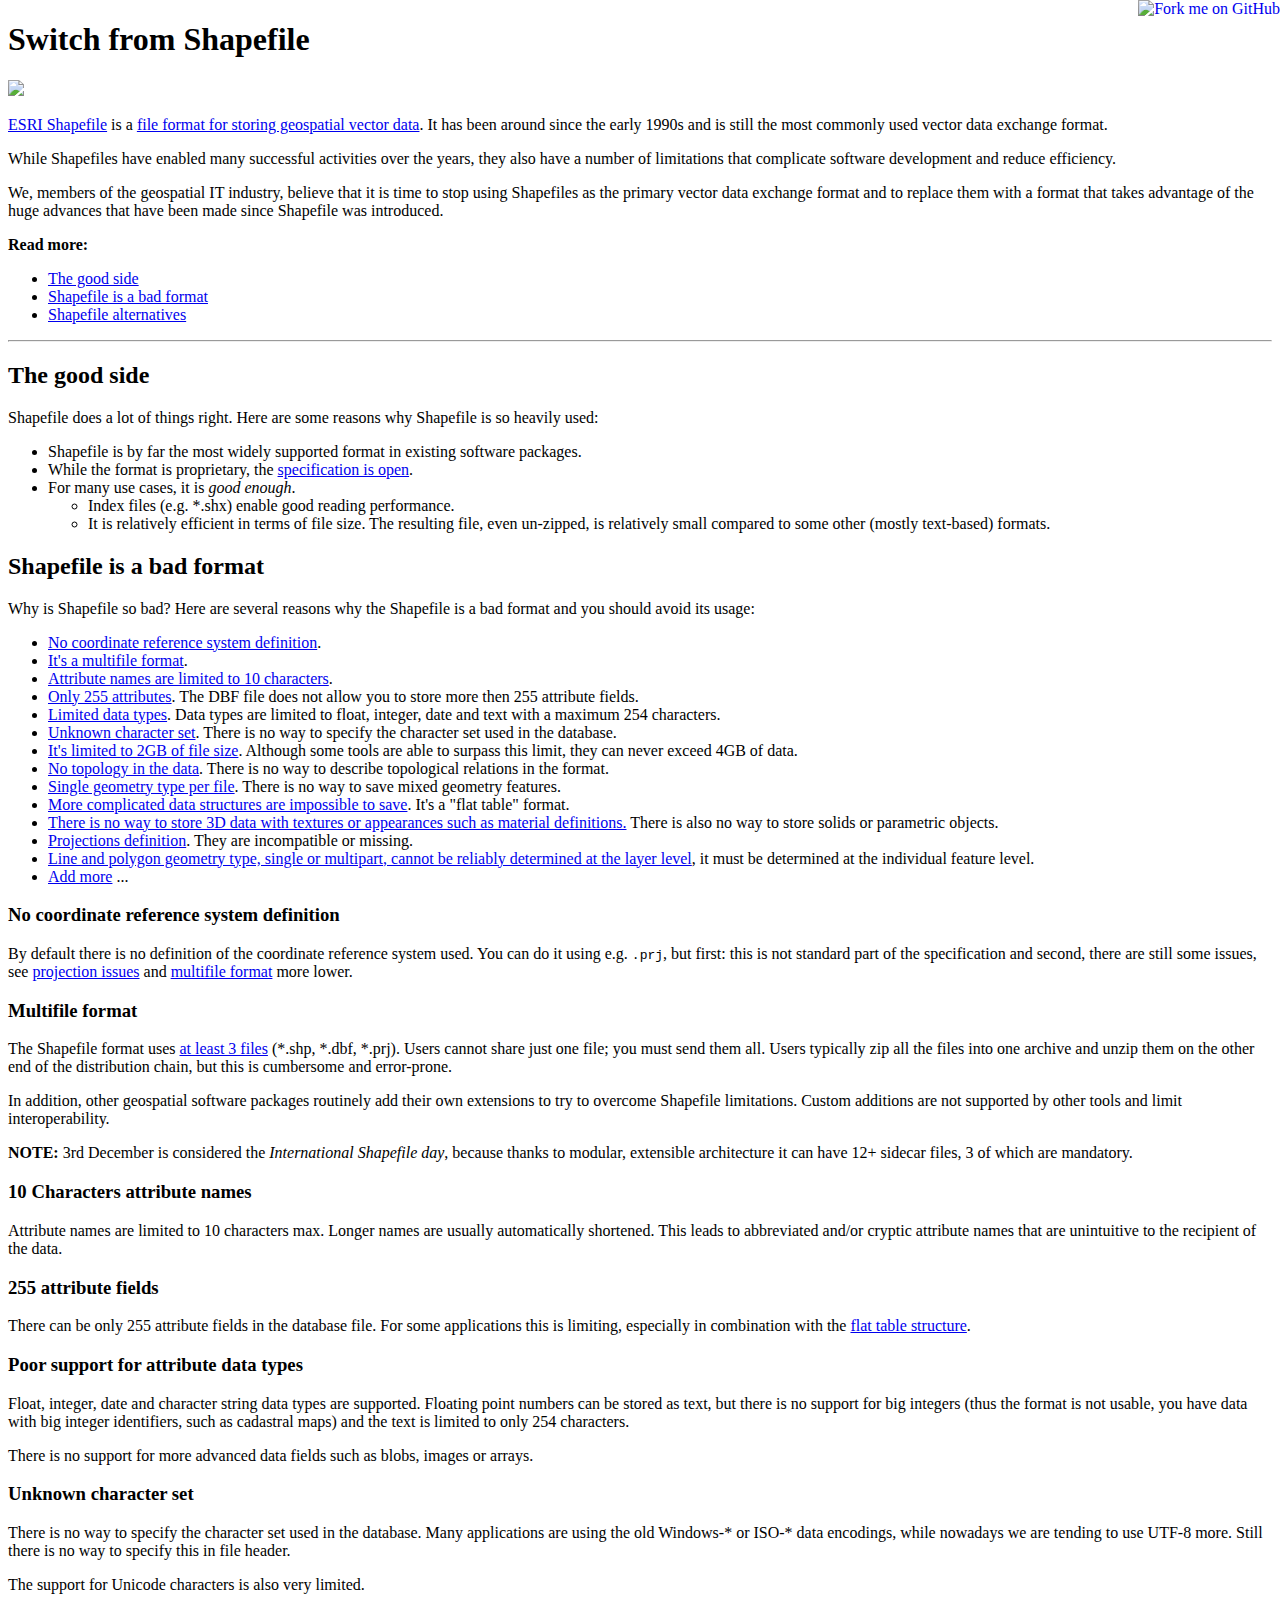
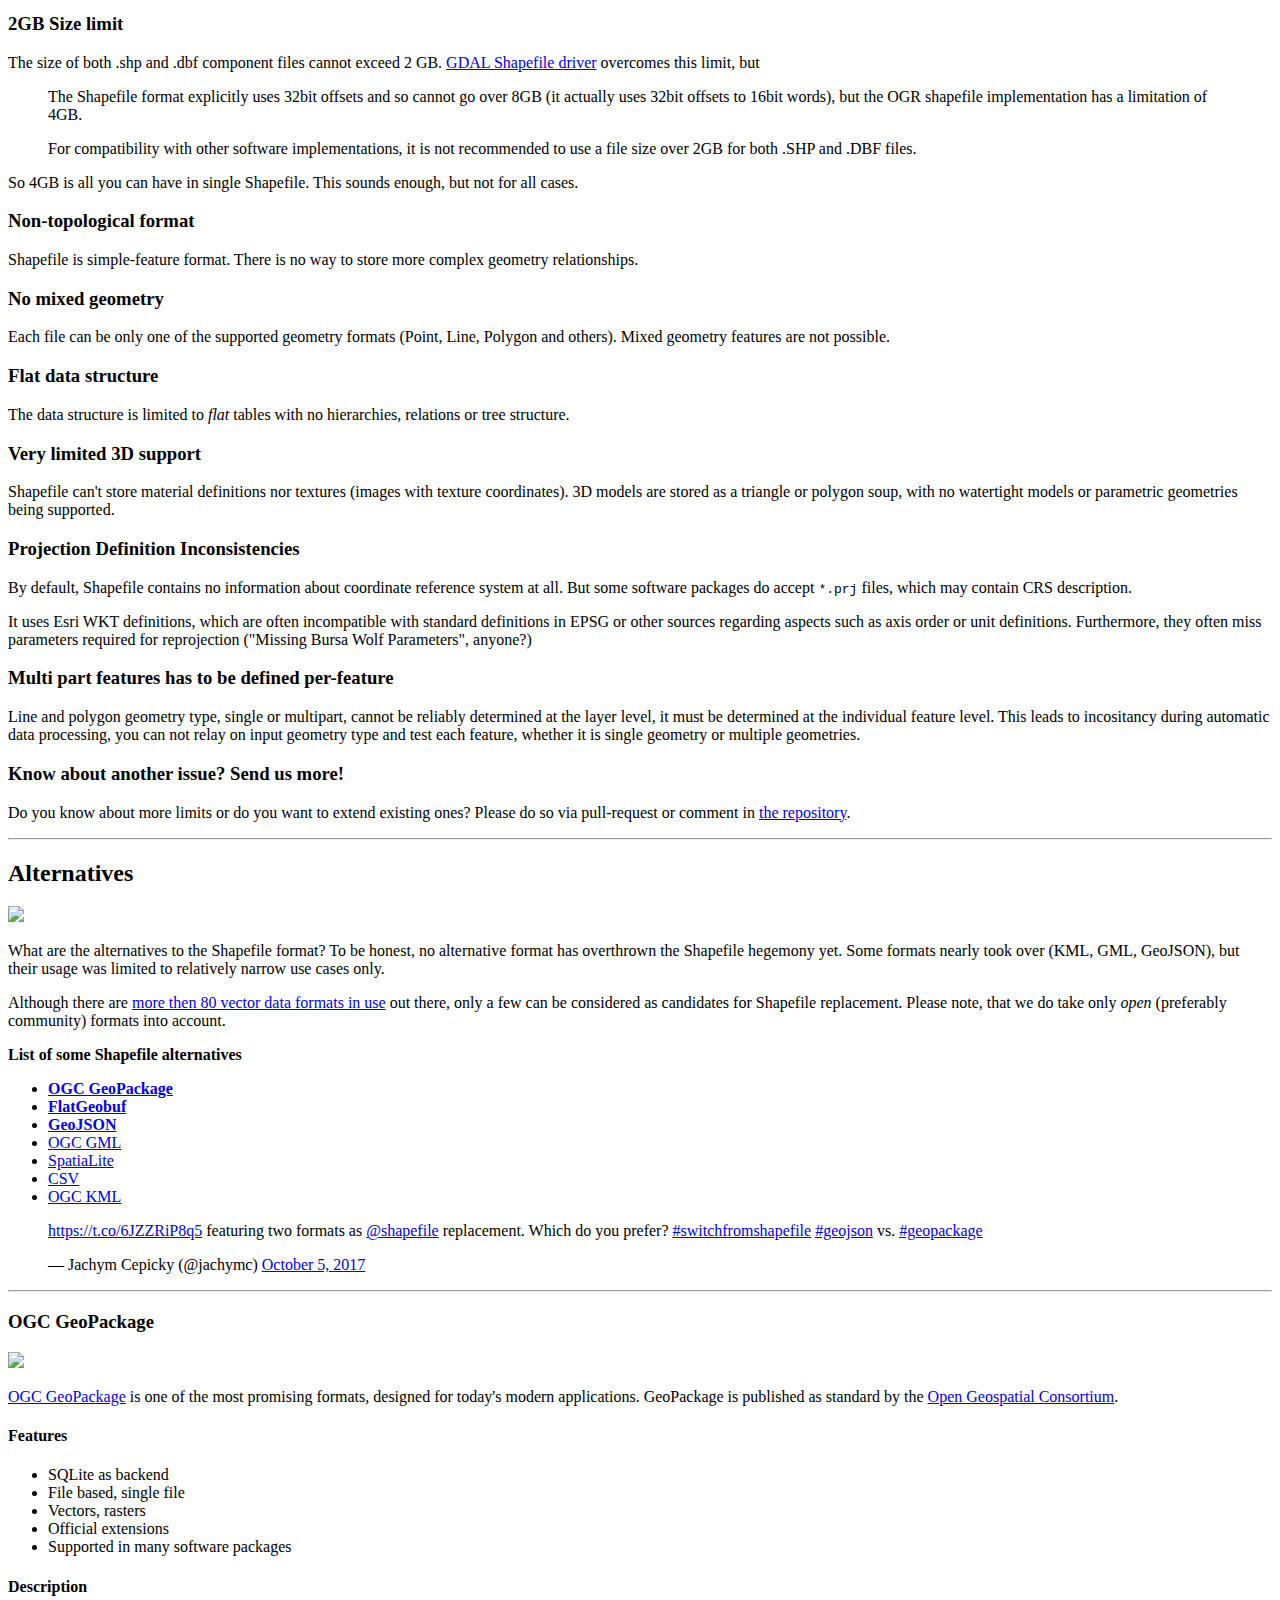
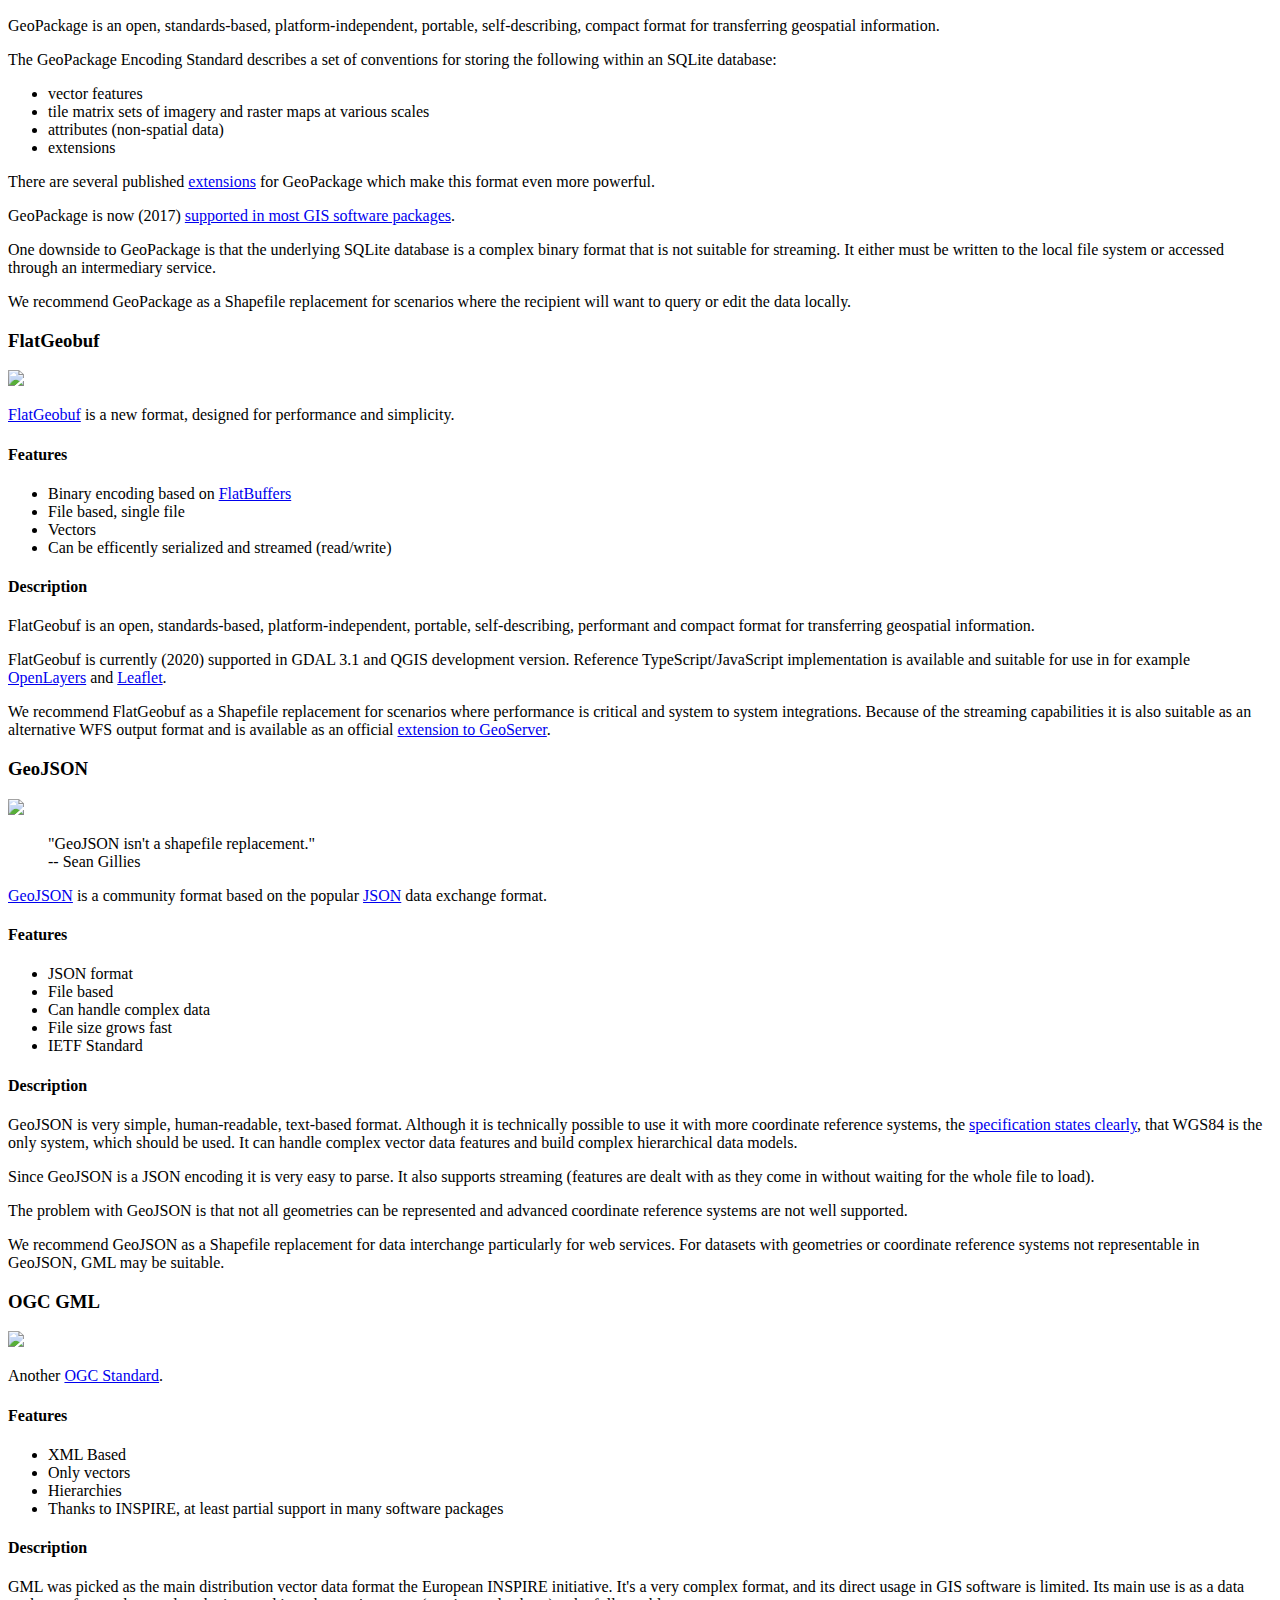
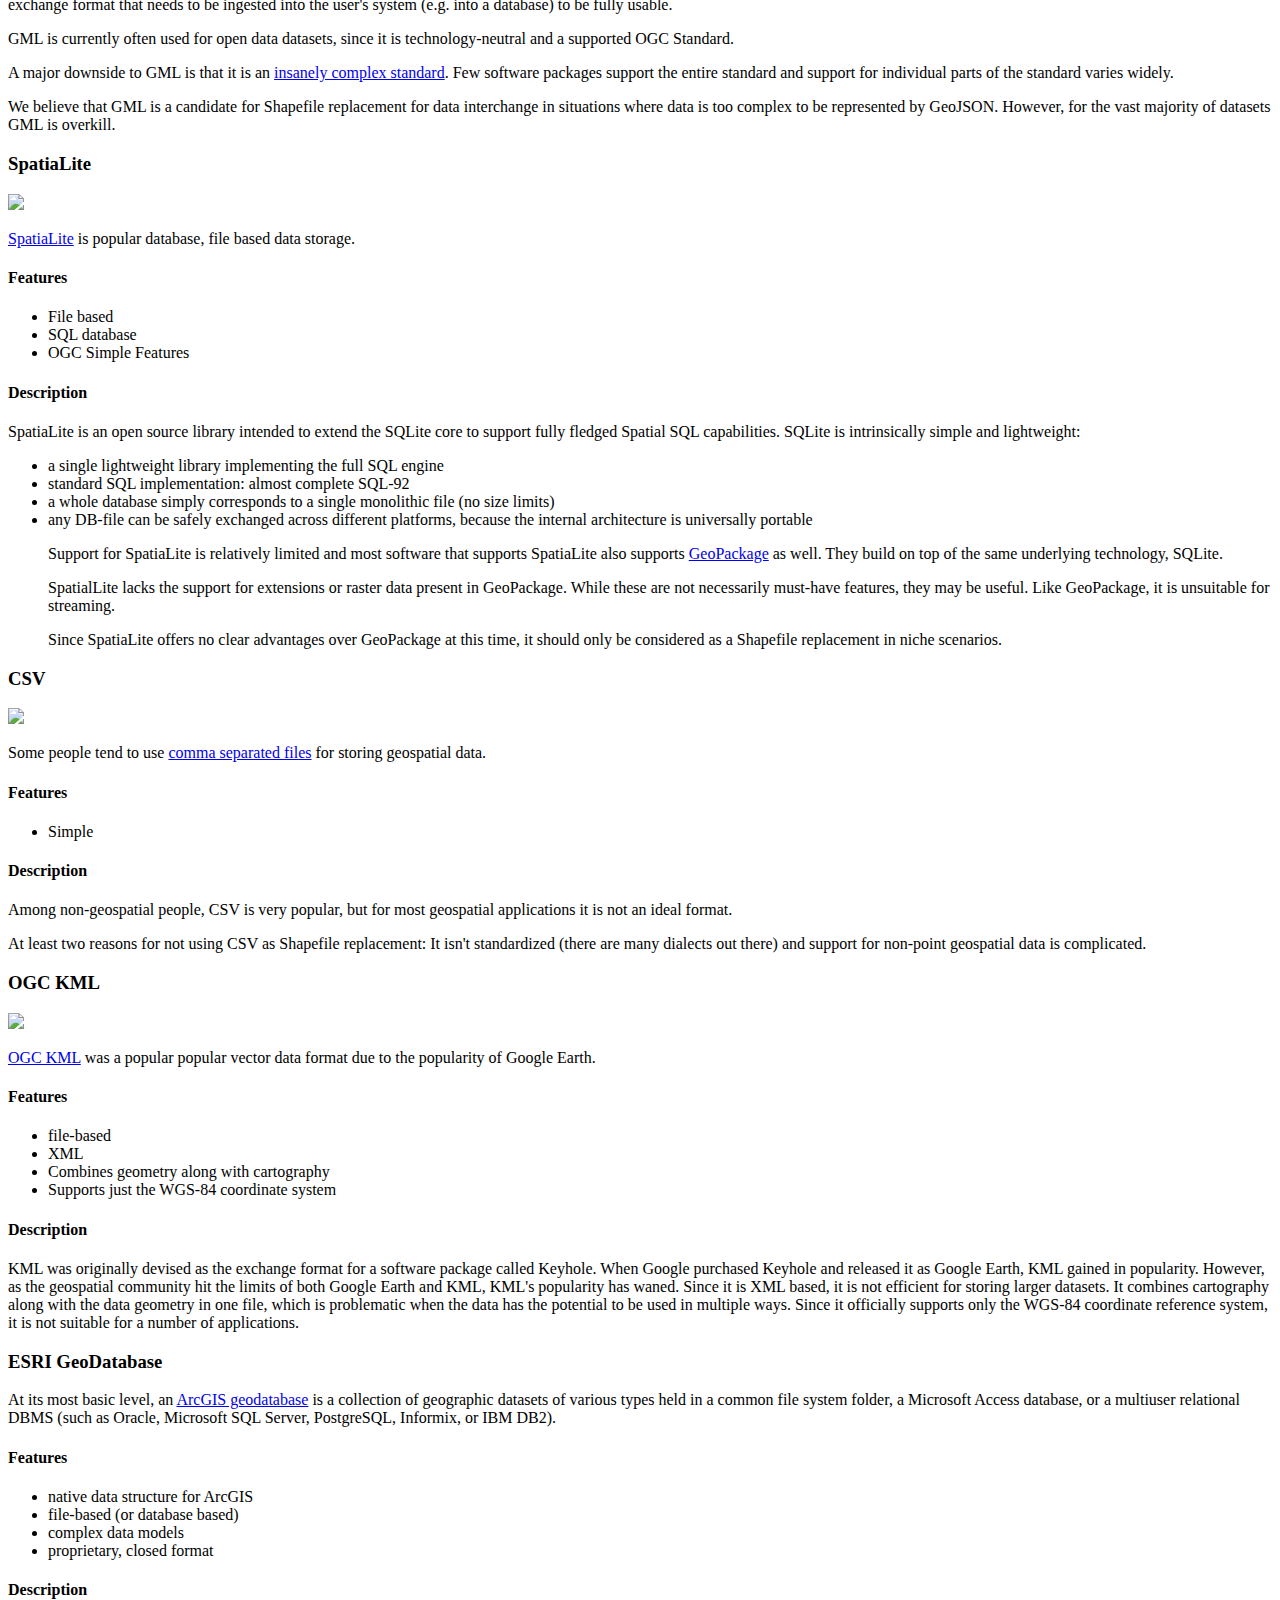
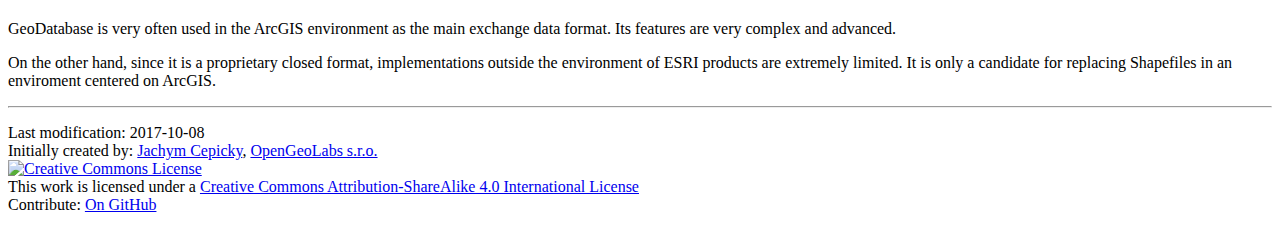
==== commit 030c31bb: "Merge branch 'gh-pages' into testsuite-fgb" ====
--- a/index.html
+++ b/index.html
@@ -64,7 +64,7 @@
           <a href="http://www.esri.com/library/whitepapers/pdfs/shapefile.pdf">specification is open</a>.</li>
         <li>For many use cases, it is <em>good enough</em>.
           <ul>
-            <li>Its index file (*.shx) contains the offset and length of each feature in the main file (*.shp) which enables good reading performance.</li>
+            <li>Index files (e.g. *.shx) enable good reading performance.</li>
             <li>It is relatively efficient in terms of file size. The resulting file, even
                     un-zipped, is relatively small compared to some other (mostly
                     text-based) formats.
@@ -82,6 +82,7 @@
     bad format and you should avoid its usage:</p>
 
     <ul>
+        <li><a href="#nocrs">No coordinate reference system definition</a>.</li>
         <li><a href="#multifile">It's a multifile format</a>.</li>
         <li><a href="#10characters">Attribute names are limited to 10
                 characters</a>.</li>
@@ -104,10 +105,9 @@
         <li><a href="#3d">There is no way to store 3D data with textures or
 		appearances such as material definitions.</a> There is also no way
 		to store solids or parametric objects.</li>
-	<li><a href="#projection">Projections defined in the *.prj file are
-		incompatible.</a> Compared to definitions in EPSG /
-		SpatialReference.org, Esri WKT often has different parameters,
-		names and sometimes missing parameters.</li>
+        <li><a href="#projection">Projections definition</a>. They are
+                incompatible or missing.
+		</li>
 	<li><a href="#featuretype">Line and polygon geometry type, single or multipart, cannot be reliably 
 		determined at the layer level</a>, it must be determined at the 
 		individual feature level.
@@ -115,13 +115,25 @@
     </ul>
     </div>
 
+    <div class="alert alert" role="alert">
+    <a name="nocrs"></a>
+    <h3>No coordinate reference system definition</h3>
+    <p>
+       By default there is no definition of the coordinate reference system
+       used. You can do it using e.g. <code>.prj</code>, but first: this is not
+       standard part of the specification and second, there are still some
+       issues, see <a href="projection">projection issues</a> and <a
+                      href="multifile">multifile format</a> more lower.
+    </p>
+    </div>
+
     <div class="alert alert-secondary" role="alert">
     <a name="multifile"></a>
     <h3>Multifile format</h3>
     <p>
     The Shapefile format uses <a
        href="https://en.wikipedia.org/wiki/Shapefile#Overview">at least 3
-       files</a> (*.shp, *.shx, *.dbf). Users cannot share just one file; you 
+       files</a> (*.shp, *.dbf, *.prj). Users cannot share just one file; you 
        must send them all. Users typically zip all the files into one archive
        and unzip them on the other end of the distribution chain, but this is 
        cumbersome and error-prone.
@@ -130,6 +142,10 @@
       In addition, other geospatial software packages routinely add their own 
       extensions to try to overcome Shapefile limitations. Custom additions 
       are not supported by other tools and limit interoperability.
+    </p>
+    <p>
+    <strong>NOTE:</strong> 3rd December is considered the <em>International Shapefile day</em>,
+    because thanks to modular, extensible architecture it can have 12+ sidecar files, 3 of which are mandatory.
     </p>
     </div>
 
@@ -249,7 +265,12 @@
     <a name="projection"></a>
     <h3>Projection Definition Inconsistencies</h3>
     <p>
-        Shapefiles use Esri WKT definitions, which are often incompatible
+        By default, Shapefile contains no information about coordinate reference
+        system at all. But some software packages do accept <code>*.prj</code>
+        files, which may contain CRS description.
+    </p>
+    <p>
+        It uses Esri WKT definitions, which are often incompatible
 		with standard definitions in EPSG or other sources regarding aspects such
 		as axis order or unit definitions. Furthermore, they often miss
 		parameters required for reprojection ("Missing Bursa Wolf
@@ -292,18 +313,18 @@
     <p>
     Although there are <a href="http://www.gdal.org/ogr_formats.html">more then
             80 vector data formats in use</a> out there, only a few can be
-    considered as candidates for Shapefile replacement.
+    considered as candidates for Shapefile replacement. Please note, that we do
+    take only <em>open</em> (preferably community) formats into account. 
     </p>
     <strong>List of some Shapefile alternatives</strong>
     <ul>
             <li><strong><a href="#geopackage">OGC GeoPackage</a></strong></li>
+            <li><strong><a href="#flatgeobuf">FlatGeobuf</a></strong></li>
             <li><strong><a href="#geojson">GeoJSON</a></strong></li>
             <li><a href="#gml">OGC GML</a></li>
-            <li><a href="#geodatabase">ESRI GeoDatabase</a></li>
             <li><a href="#spatialite">SpatiaLite</a></li>
             <li><a href="#csv">CSV</a></li>
             <li><a href="#kml">OGC KML</a></li>
-
     </ul>
     <blockquote class="twitter-tweet" data-lang="en"><p lang="en" dir="ltr"><a href="https://t.co/6JZZRiP8q5">https://t.co/6JZZRiP8q5</a> featuring two formats as <a href="https://twitter.com/shapefile?ref_src=twsrc%5Etfw">@shapefile</a> replacement. Which do you prefer? <a href="https://twitter.com/hashtag/switchfromshapefile?src=hash&amp;ref_src=twsrc%5Etfw">#switchfromshapefile</a> <a href="https://twitter.com/hashtag/geojson?src=hash&amp;ref_src=twsrc%5Etfw">#geojson</a> vs. <a href="https://twitter.com/hashtag/geopackage?src=hash&amp;ref_src=twsrc%5Etfw">#geopackage</a></p>&mdash; Jachym Cepicky (@jachymc) <a href="https://twitter.com/jachymc/status/915950627196456965?ref_src=twsrc%5Etfw">October 5, 2017</a></blockquote>
     <script async src="//platform.twitter.com/widgets.js" charset="utf-8"></script>
@@ -362,6 +383,37 @@
               data locally.
             </p>
     </div>
+
+    <div class="alert alert-secondary" role="alert">
+        <a name="flatgeobuf"></a>
+        <h3>FlatGeobuf</h3>
+        <img class="format-logo img-thumbnail" style="width:100px;" src="https://bjornharrtell.github.io/flatgeobuf/logo.svg"/>
+        <p class="lead">
+        <a href="https://bjornharrtell.github.io/flatgeobuf">FlatGeobuf</a> is a new format,
+        designed for performance and simplicity.
+        </p>
+        <h4>Features</h4>
+        <ul>
+            <li>Binary encoding based on <a href="http://google.github.io/flatbuffers/">FlatBuffers</a></li>
+            <li>File based, single file</li>
+            <li>Vectors</li>
+            <li>Can be efficently serialized and streamed (read/write)</li>
+        </ul>
+        <h4>Description</h4>
+        <p>
+        FlatGeobuf is an open, standards-based, platform-independent, portable, self-describing, performant and compact format for transferring geospatial information.
+        </p>
+        <p>
+        FlatGeobuf is currently (2020) supported in GDAL 3.1 and QGIS development version</a>.
+        Reference TypeScript/JavaScript implementation is available and suitable for use in for example <a href="https://bjornharrtell.github.io/flatgeobuf/examples/openlayers">OpenLayers</a> and <a href="https://bjornharrtell.github.io/flatgeobuf/examples/leaflet/">Leaflet</a>.
+        </p>
+        <p>We recommend FlatGeobuf as a Shapefile replacement for 
+          scenarios where performance is critical and system to system integrations.
+          Because of the streaming capabilities it is also suitable as an alternative WFS output format
+          and is available as an official <a href="https://docs.geoserver.org/latest/en/user/community/flatgeobuf/index.html">extension to GeoServer</a>.
+        </p>
+    </div>
+
     <div class="alert" role="alert">
             <a name="geojson"></a>
             <h3>GeoJSON</h3>
@@ -532,6 +584,7 @@
             it is not suitable for a number of applications.
             </p>
     </div>
+
     <div class="alert alert-secondary" role="alert">
             <a name="geodatabase"></a>
             <h3>ESRI GeoDatabase</h3>
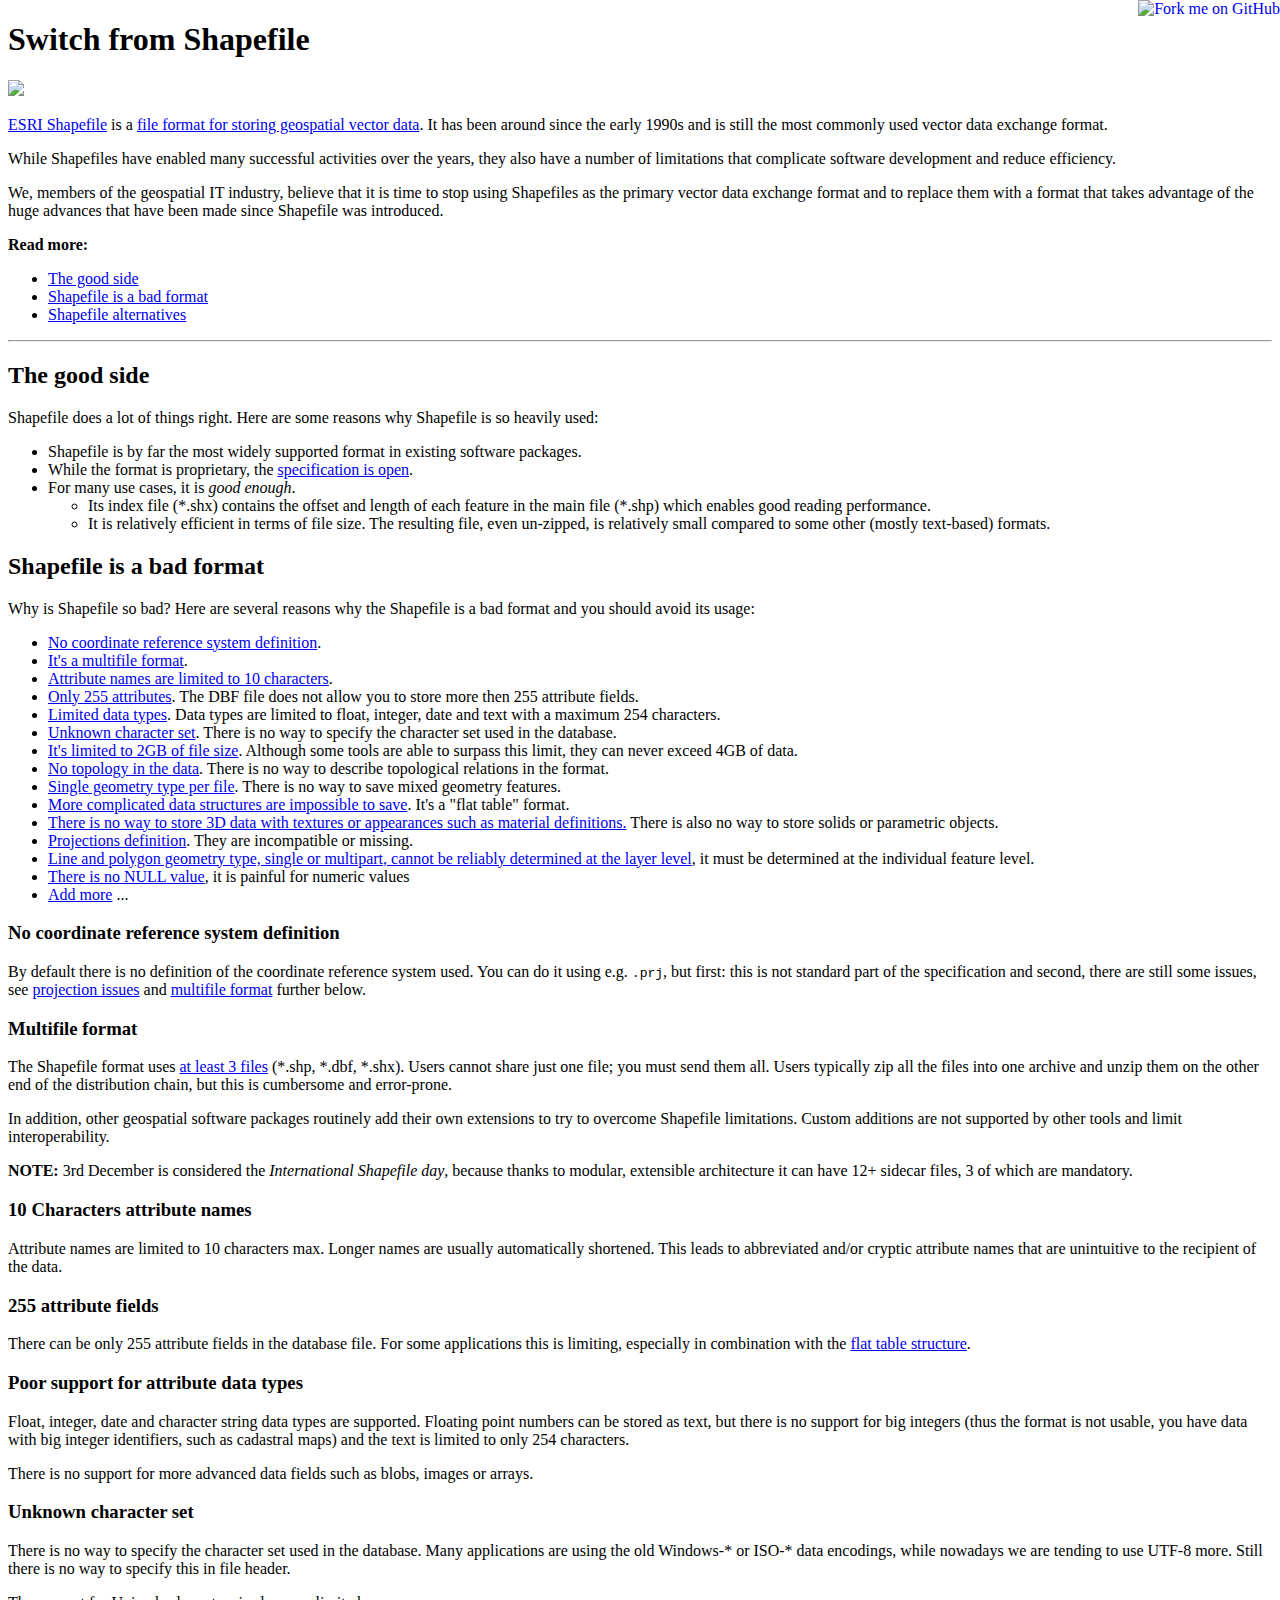
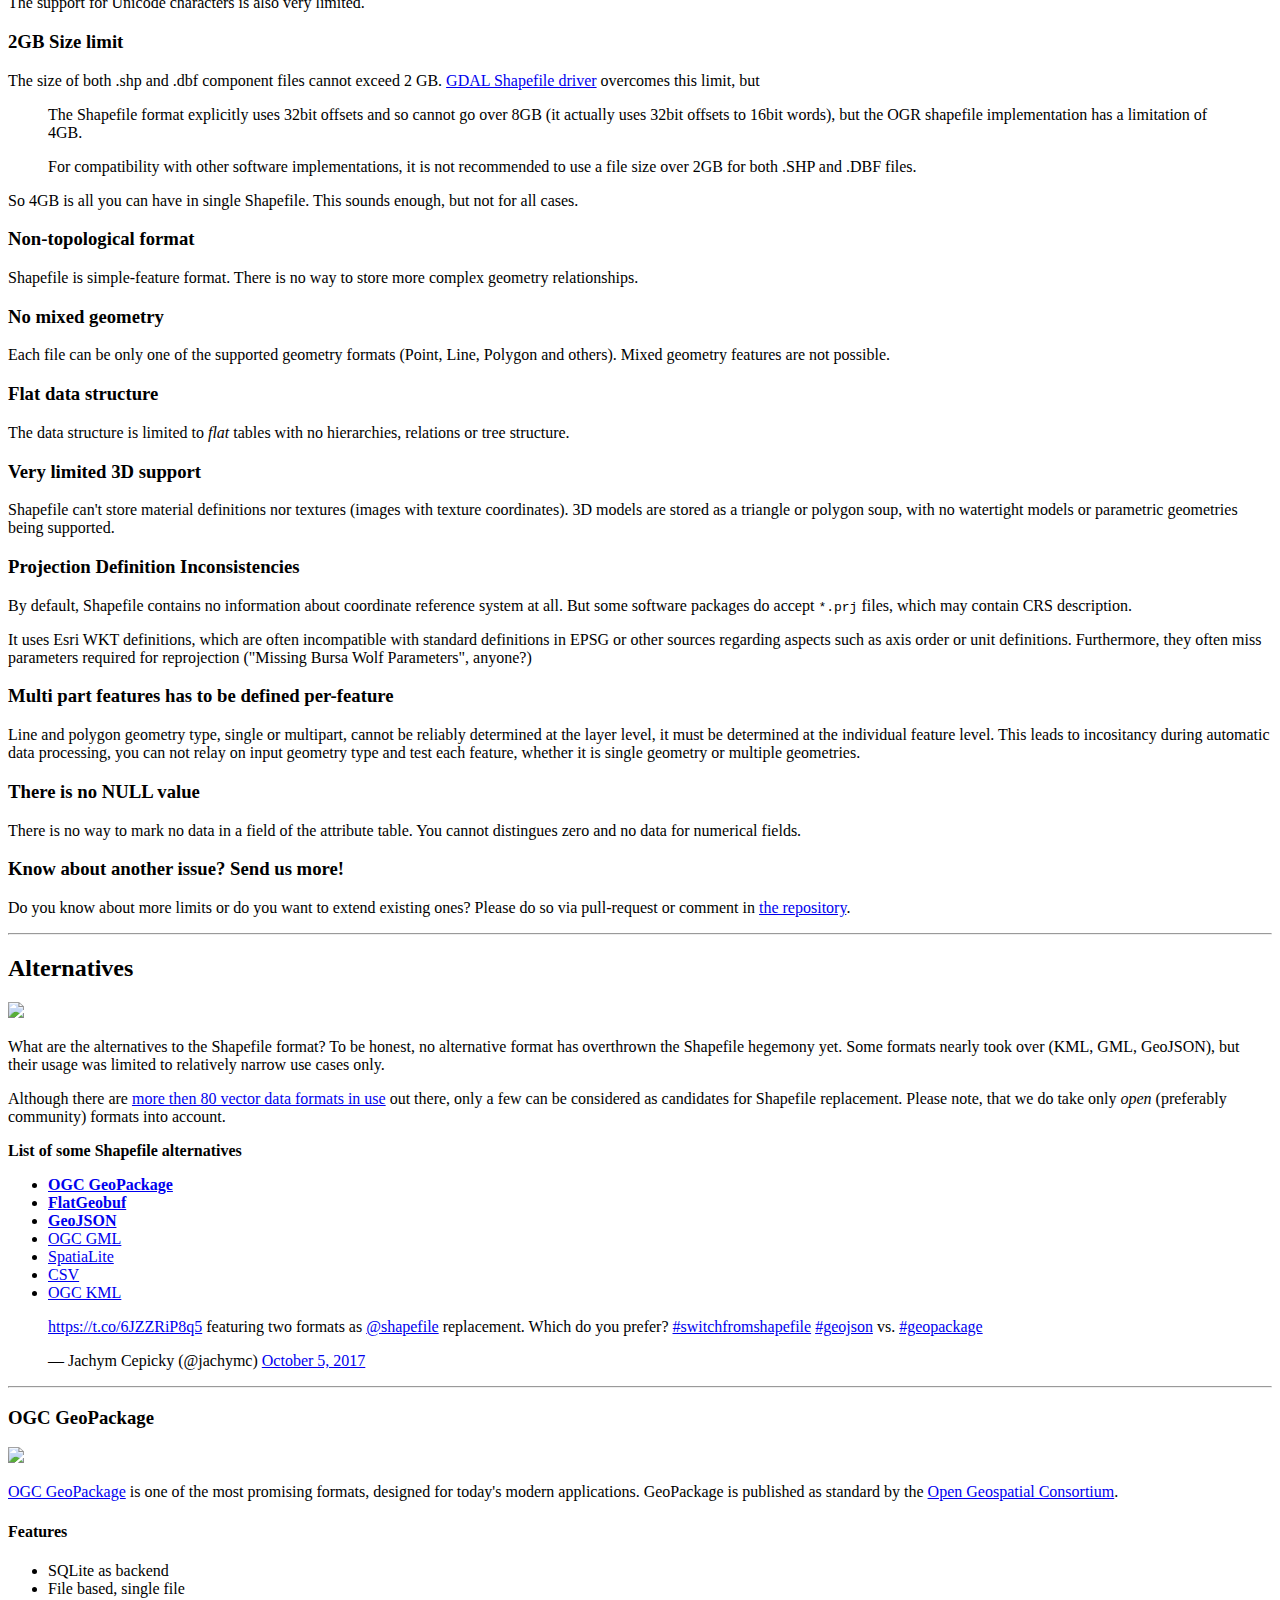
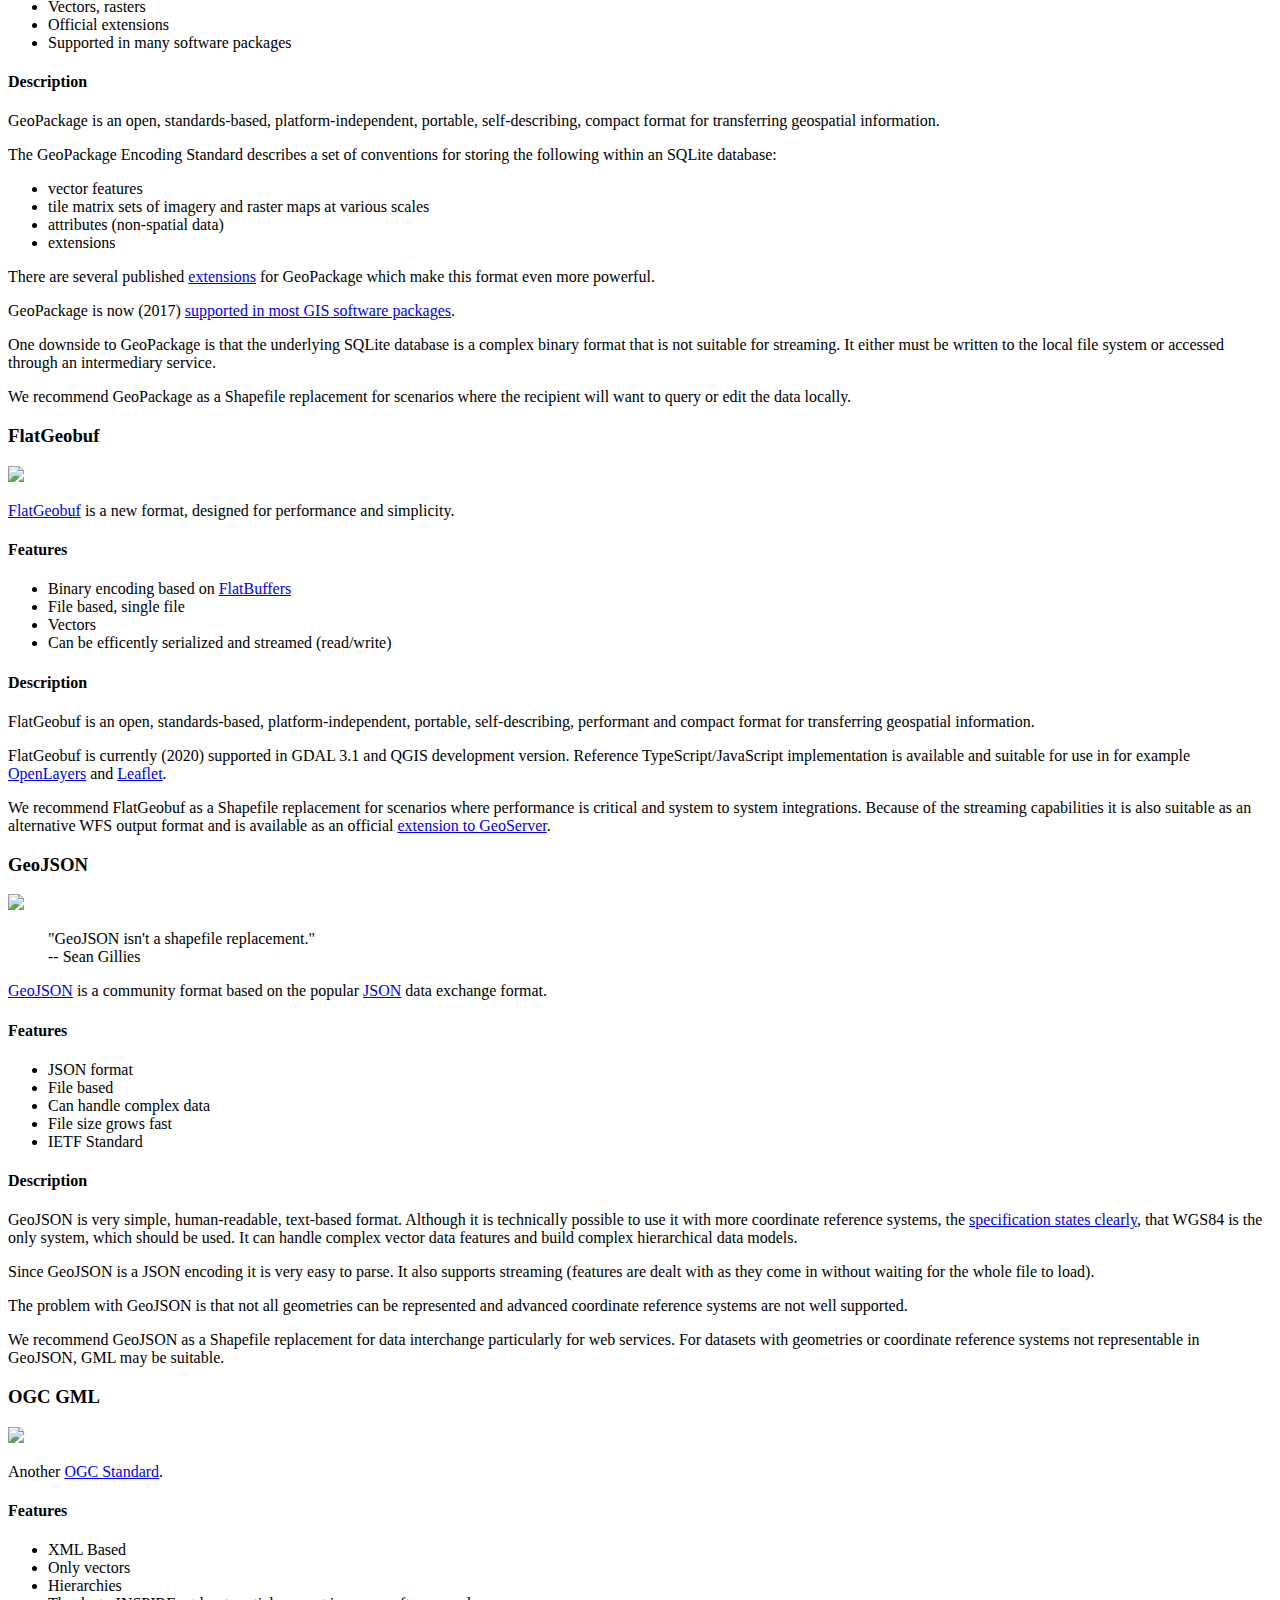
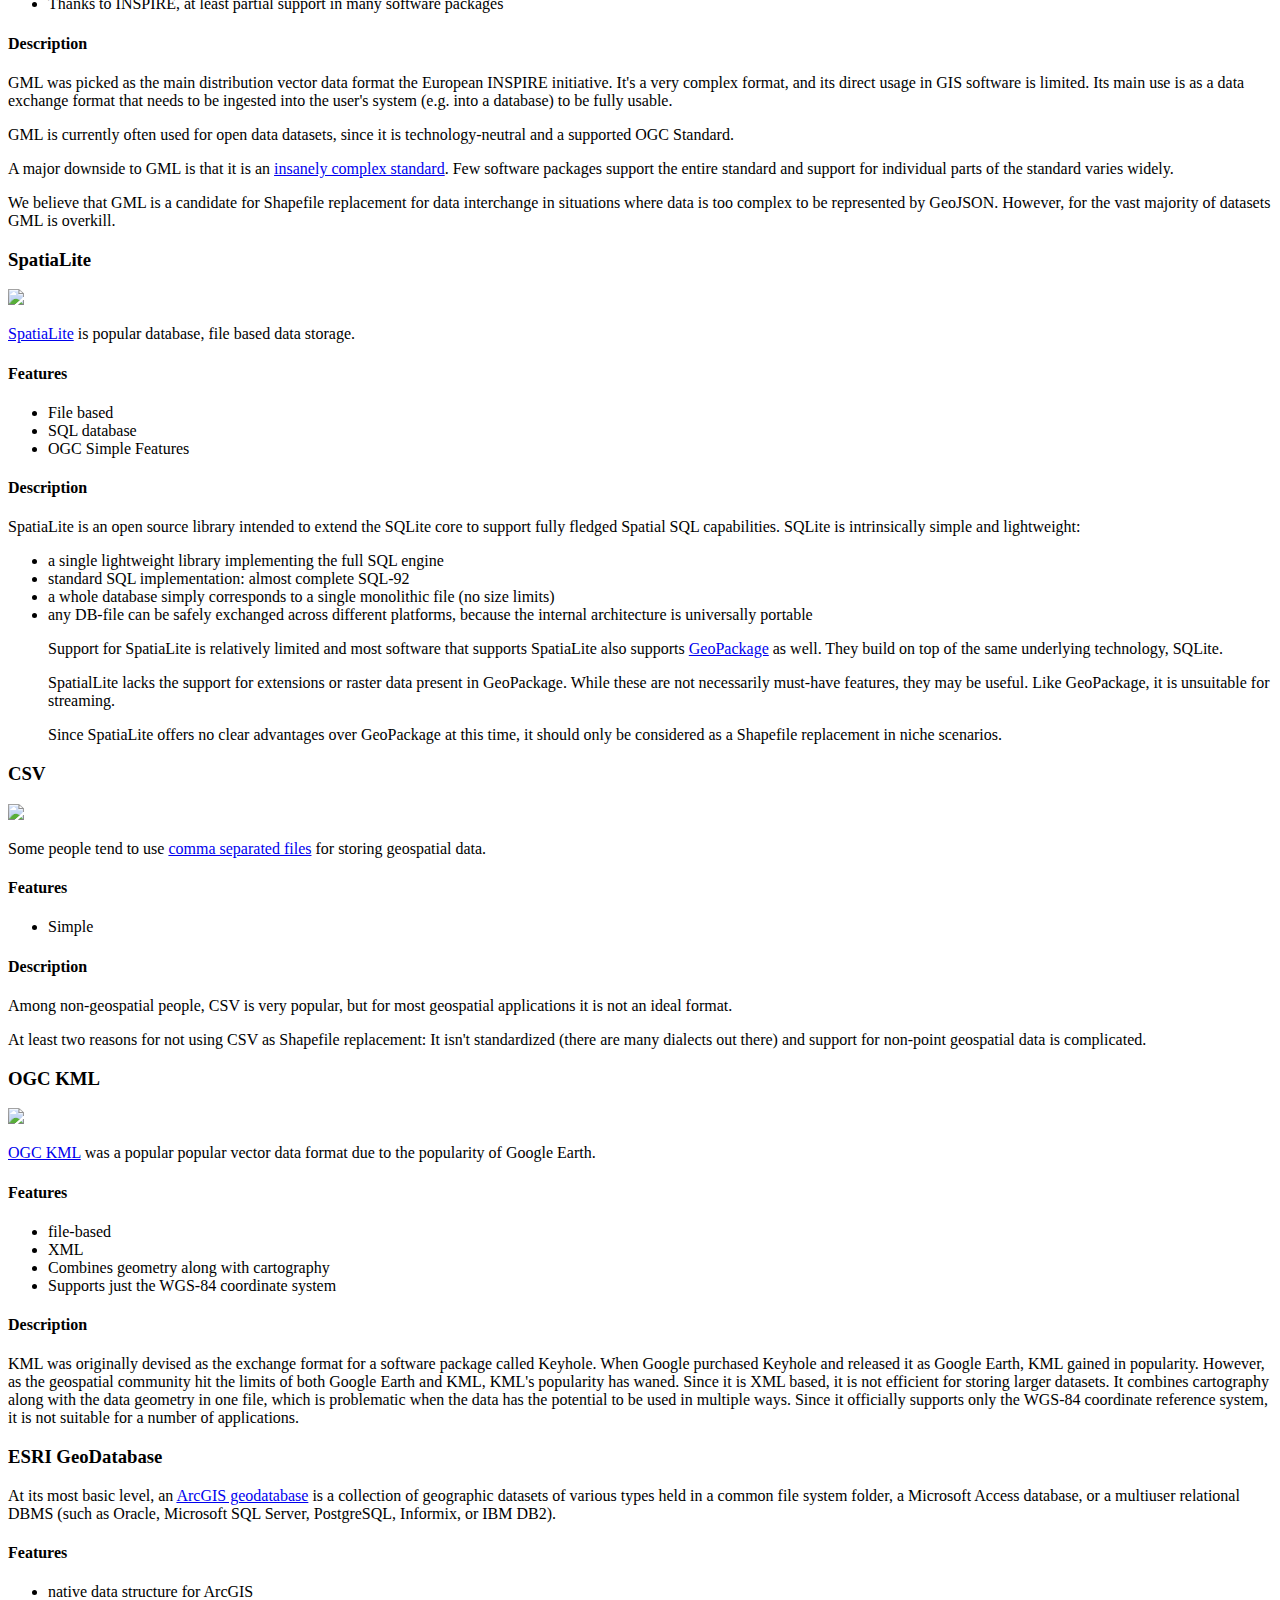
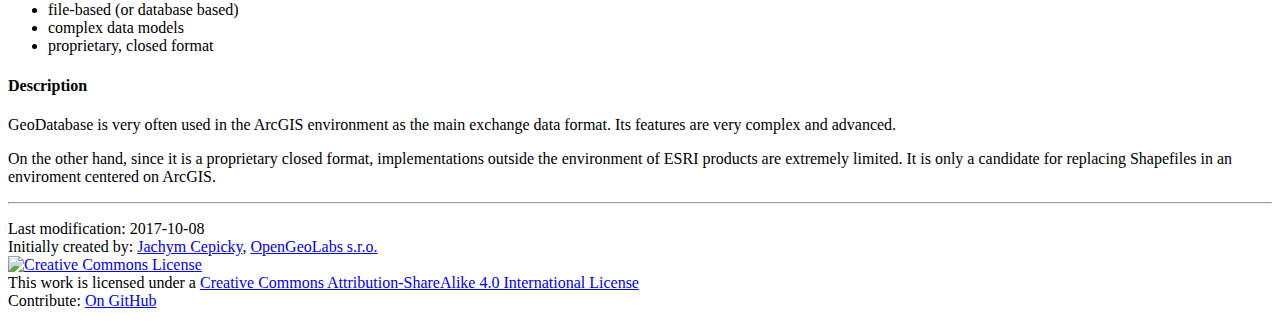
==== commit 7c8249c1: "Merge branch 'gh-pages' into patch-1" ====
--- a/index.html
+++ b/index.html
@@ -64,7 +64,7 @@
           <a href="http://www.esri.com/library/whitepapers/pdfs/shapefile.pdf">specification is open</a>.</li>
         <li>For many use cases, it is <em>good enough</em>.
           <ul>
-            <li>Index files (e.g. *.shx) enable good reading performance.</li>
+            <li>Its index file (*.shx) contains the offset and length of each feature in the main file (*.shp) which enables good reading performance.</li>
             <li>It is relatively efficient in terms of file size. The resulting file, even
                     un-zipped, is relatively small compared to some other (mostly
                     text-based) formats.
@@ -110,7 +110,8 @@
 		</li>
 	<li><a href="#featuretype">Line and polygon geometry type, single or multipart, cannot be reliably 
 		determined at the layer level</a>, it must be determined at the 
-		individual feature level.
+		individual feature level.</li>
+	<li><a href="#nonull">There is no NULL value</a>, it is painful for numeric values</li>
 	<li><a href="#addmore">Add more</a> ...</li>
     </ul>
     </div>
@@ -122,8 +123,8 @@
        By default there is no definition of the coordinate reference system
        used. You can do it using e.g. <code>.prj</code>, but first: this is not
        standard part of the specification and second, there are still some
-       issues, see <a href="projection">projection issues</a> and <a
-                      href="multifile">multifile format</a> more lower.
+       issues, see <a href="projection">projection issues</a> and <a href="multifile">multifile format</a> further below.
+
     </p>
     </div>
 
@@ -133,7 +134,7 @@
     <p>
     The Shapefile format uses <a
        href="https://en.wikipedia.org/wiki/Shapefile#Overview">at least 3
-       files</a> (*.shp, *.dbf, *.prj). Users cannot share just one file; you 
+       files</a> (*.shp, *.dbf, *.shx). Users cannot share just one file; you 
        must send them all. Users typically zip all the files into one archive
        and unzip them on the other end of the distribution chain, but this is 
        cumbersome and error-prone.
@@ -287,6 +288,14 @@
 	determined at the layer level, it must be determined at the 
 	individual feature level. This leads to incositancy during automatic data processing, you can not relay on input geometry type and test each feature, whether it is single geometry or multiple geometries.
     </p>
+    </div>
+
+    <div class="alert" role="alert">
+    <a name="nonull"></a>
+    <h3>There is no NULL value</h3>
+    <p>
+       There is no way to mark no data in a field of the attribute table. 
+       You cannot distingues zero and no data for numerical fields.</p>
     </div>
 
     <div class="alert" role="alert">
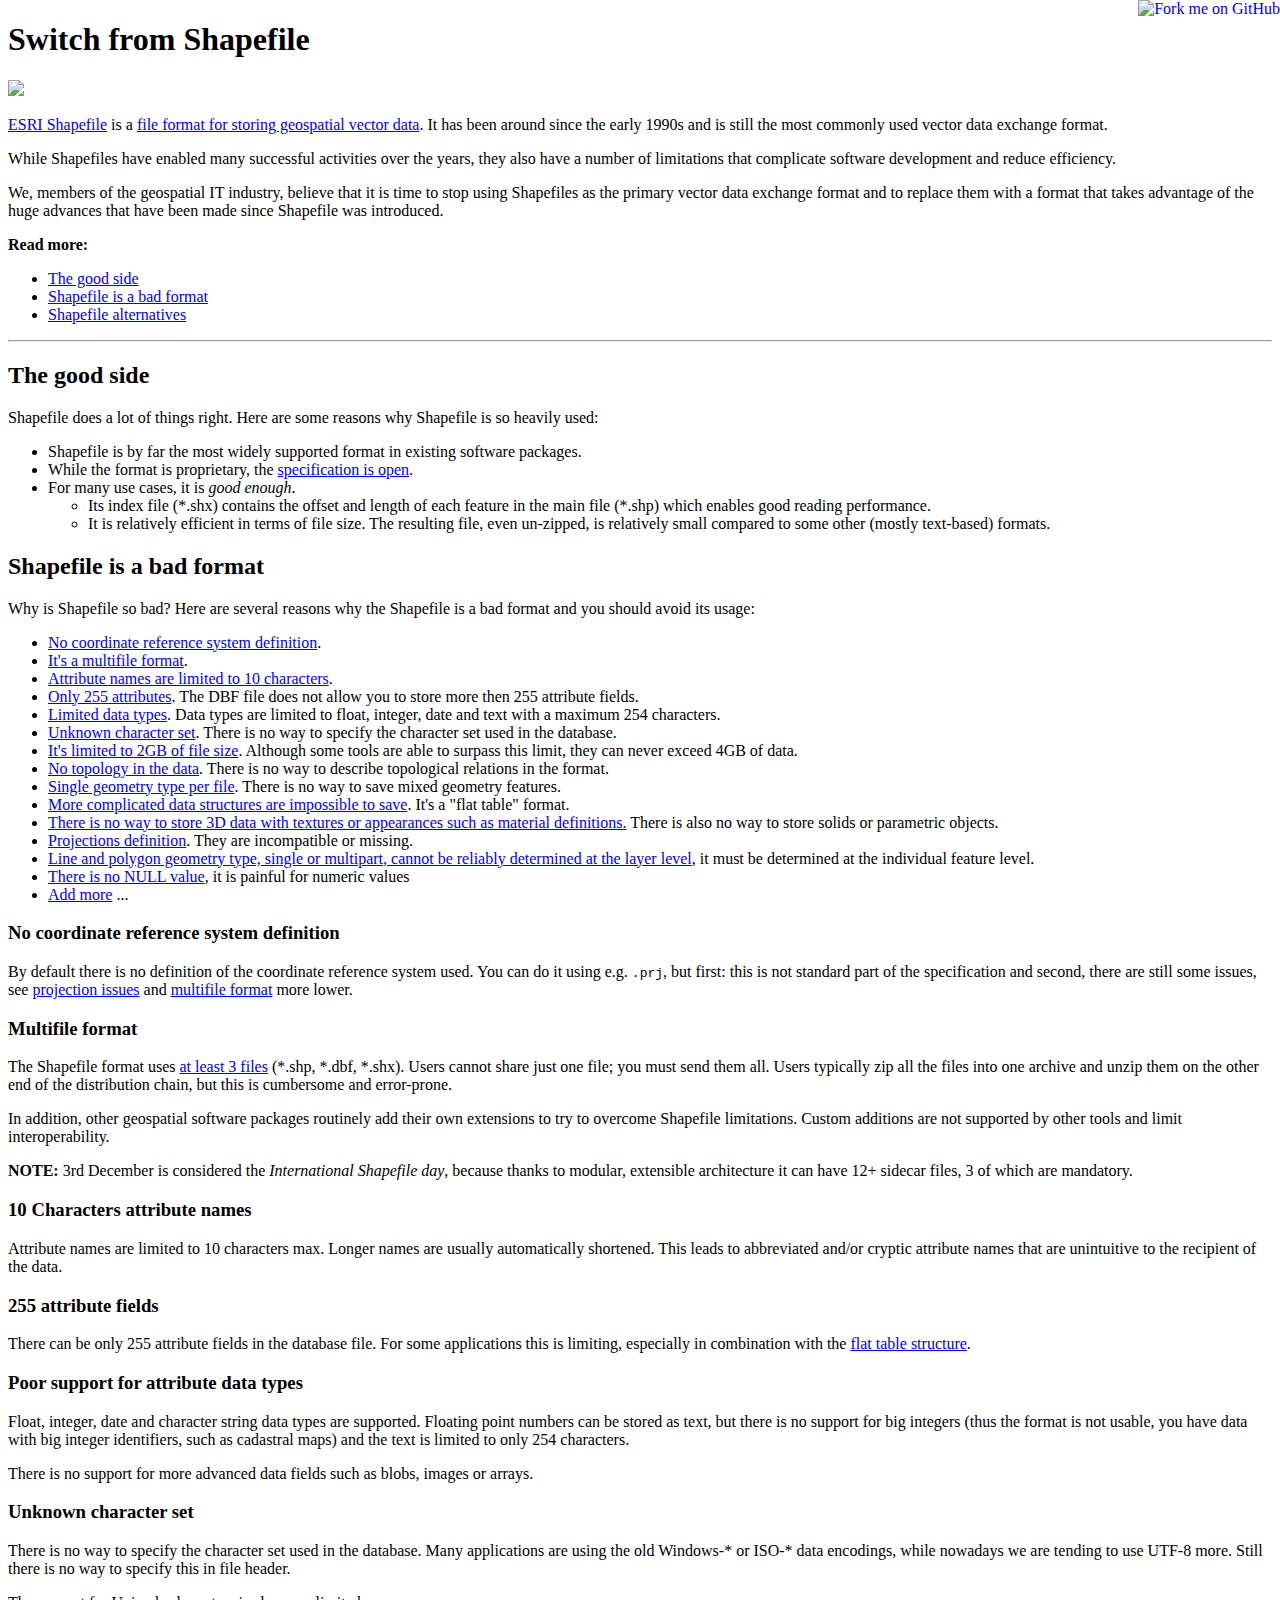
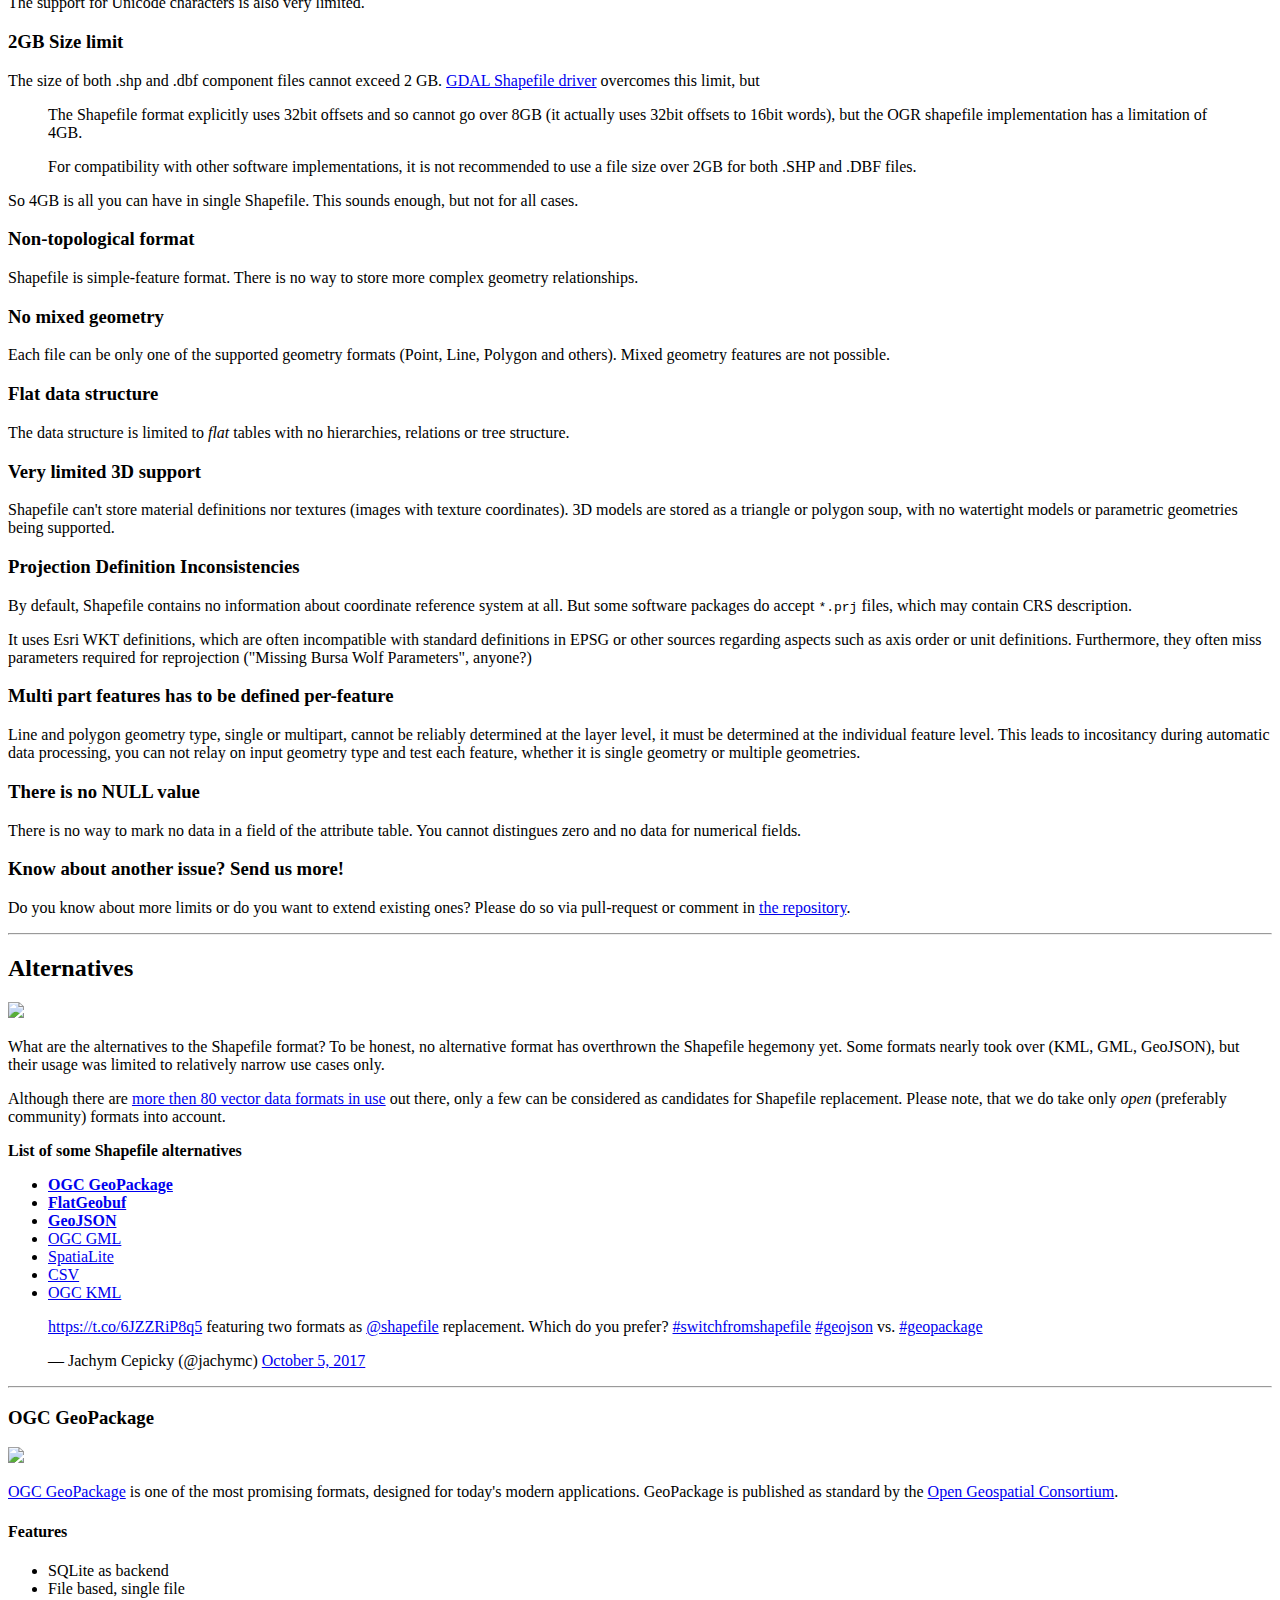
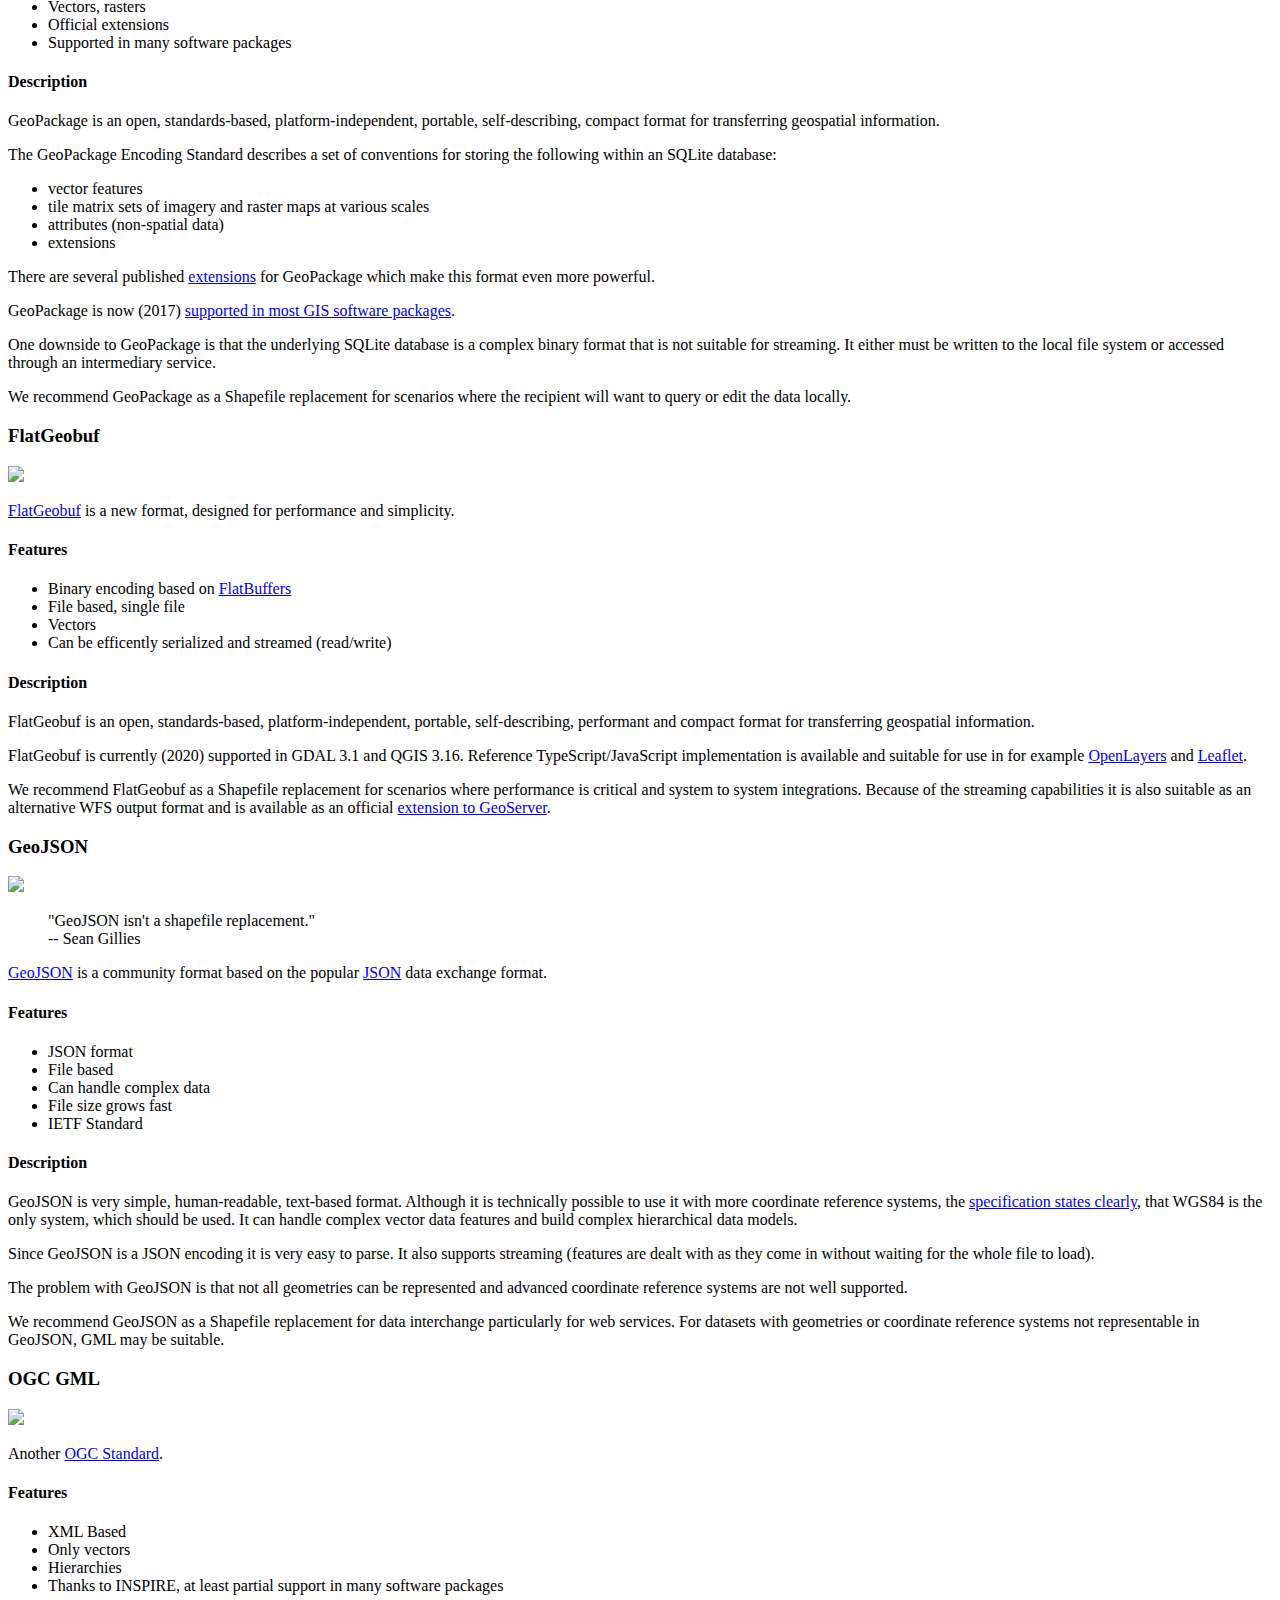
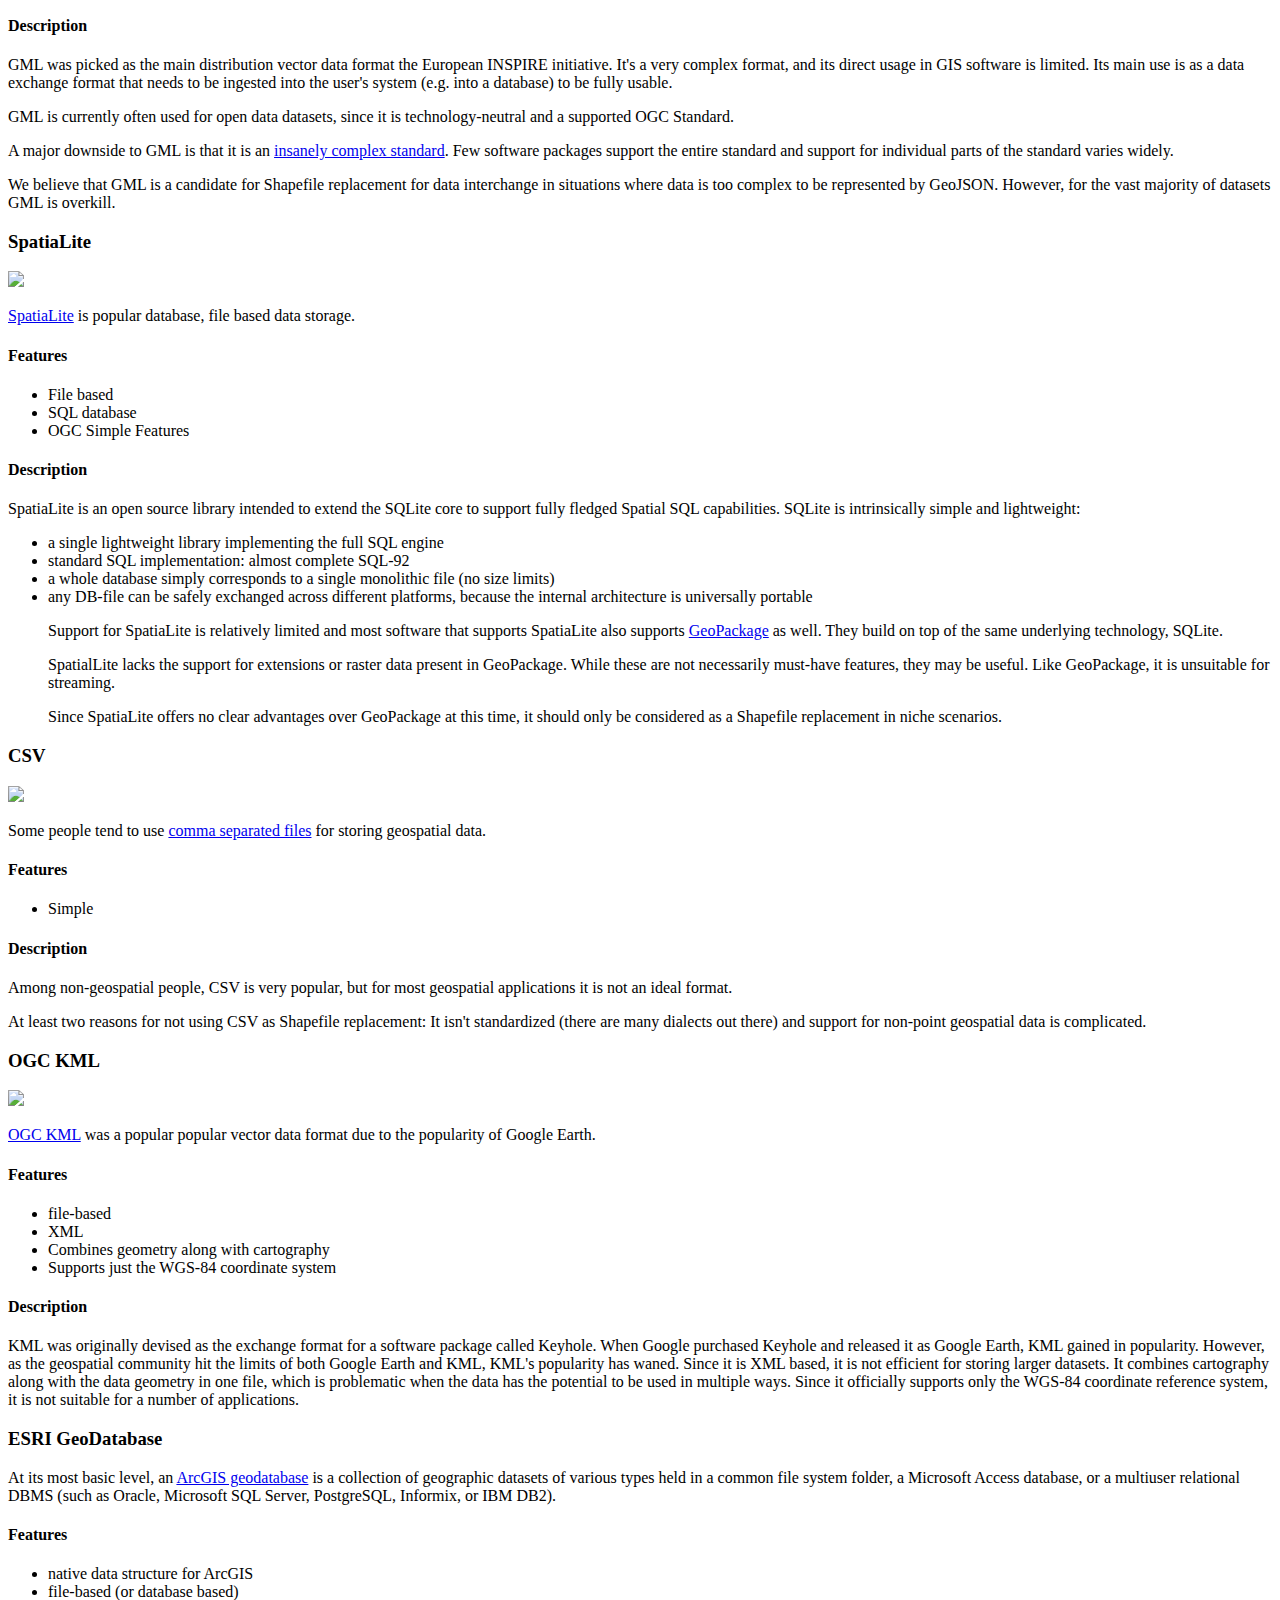
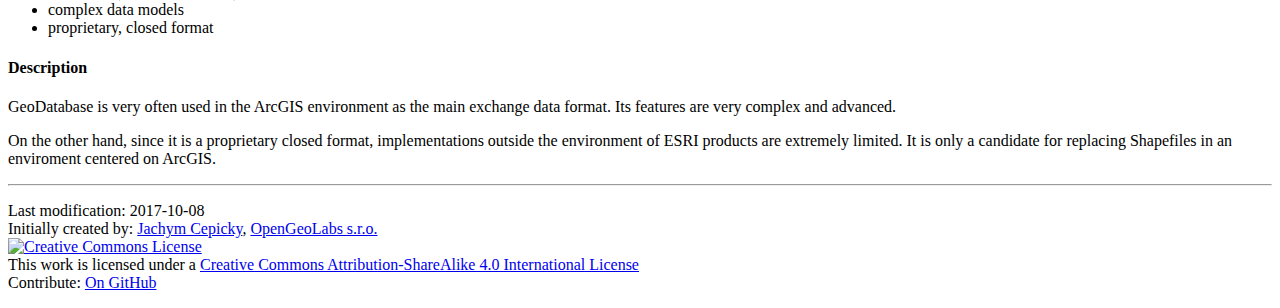
==== commit 07bcf5b2: "Merge pull request #45 from bjornharrtell/patch-1" ====
--- a/index.html
+++ b/index.html
@@ -123,8 +123,8 @@
        By default there is no definition of the coordinate reference system
        used. You can do it using e.g. <code>.prj</code>, but first: this is not
        standard part of the specification and second, there are still some
-       issues, see <a href="projection">projection issues</a> and <a href="multifile">multifile format</a> further below.
-
+       issues, see <a href="projection">projection issues</a> and <a
+                      href="multifile">multifile format</a> more lower.
     </p>
     </div>
 
@@ -396,9 +396,9 @@
     <div class="alert alert-secondary" role="alert">
         <a name="flatgeobuf"></a>
         <h3>FlatGeobuf</h3>
-        <img class="format-logo img-thumbnail" style="width:100px;" src="https://bjornharrtell.github.io/flatgeobuf/logo.svg"/>
+        <img class="format-logo img-thumbnail" style="width:100px;" src="https://flatgeobuf.org/logo.svg"/>
         <p class="lead">
-        <a href="https://bjornharrtell.github.io/flatgeobuf">FlatGeobuf</a> is a new format,
+        <a href="https://flatgeobuf.org">FlatGeobuf</a> is a new format,
         designed for performance and simplicity.
         </p>
         <h4>Features</h4>
@@ -413,8 +413,8 @@
         FlatGeobuf is an open, standards-based, platform-independent, portable, self-describing, performant and compact format for transferring geospatial information.
         </p>
         <p>
-        FlatGeobuf is currently (2020) supported in GDAL 3.1 and QGIS development version</a>.
-        Reference TypeScript/JavaScript implementation is available and suitable for use in for example <a href="https://bjornharrtell.github.io/flatgeobuf/examples/openlayers">OpenLayers</a> and <a href="https://bjornharrtell.github.io/flatgeobuf/examples/leaflet/">Leaflet</a>.
+        FlatGeobuf is currently (2020) supported in GDAL 3.1 and QGIS 3.16</a>.
+        Reference TypeScript/JavaScript implementation is available and suitable for use in for example <a href="https://flatgeobuf.org/examples/openlayers">OpenLayers</a> and <a href="https://flatgeobuf.org/examples/leaflet">Leaflet</a>.
         </p>
         <p>We recommend FlatGeobuf as a Shapefile replacement for 
           scenarios where performance is critical and system to system integrations.
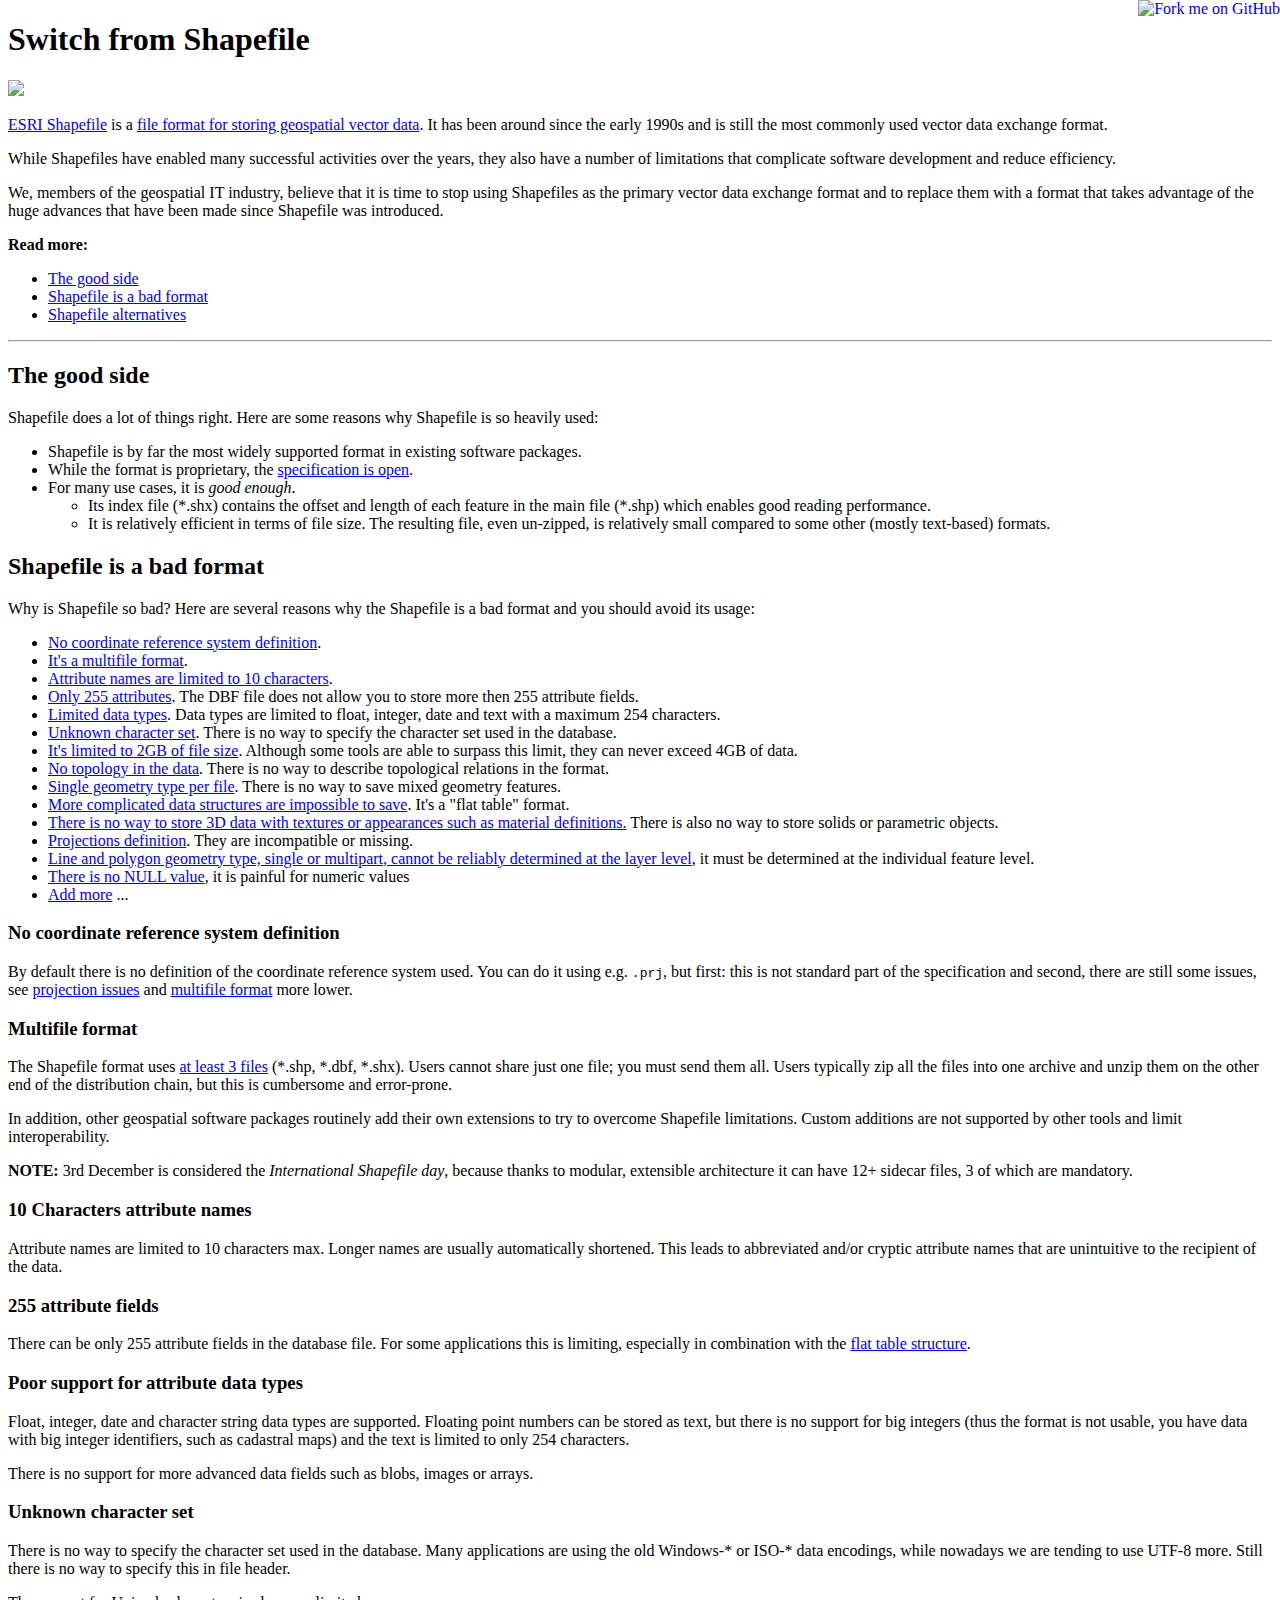
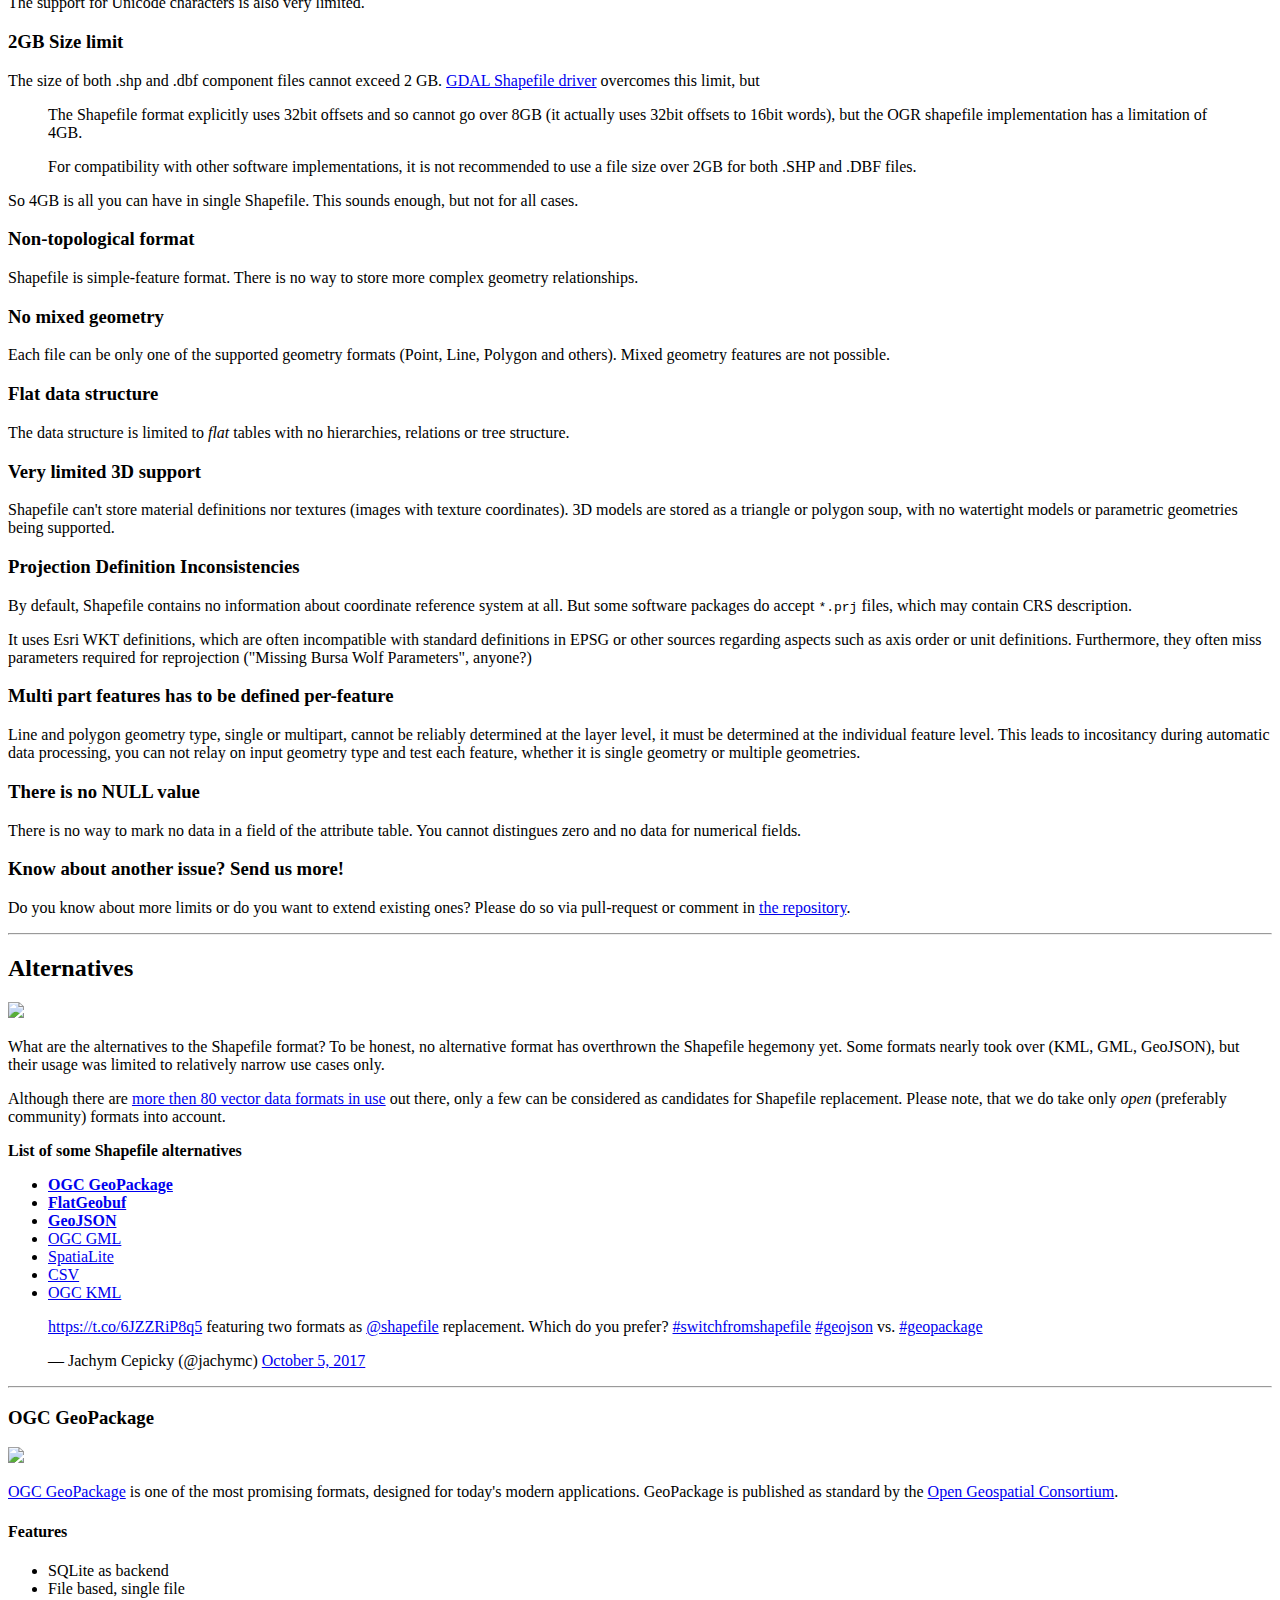
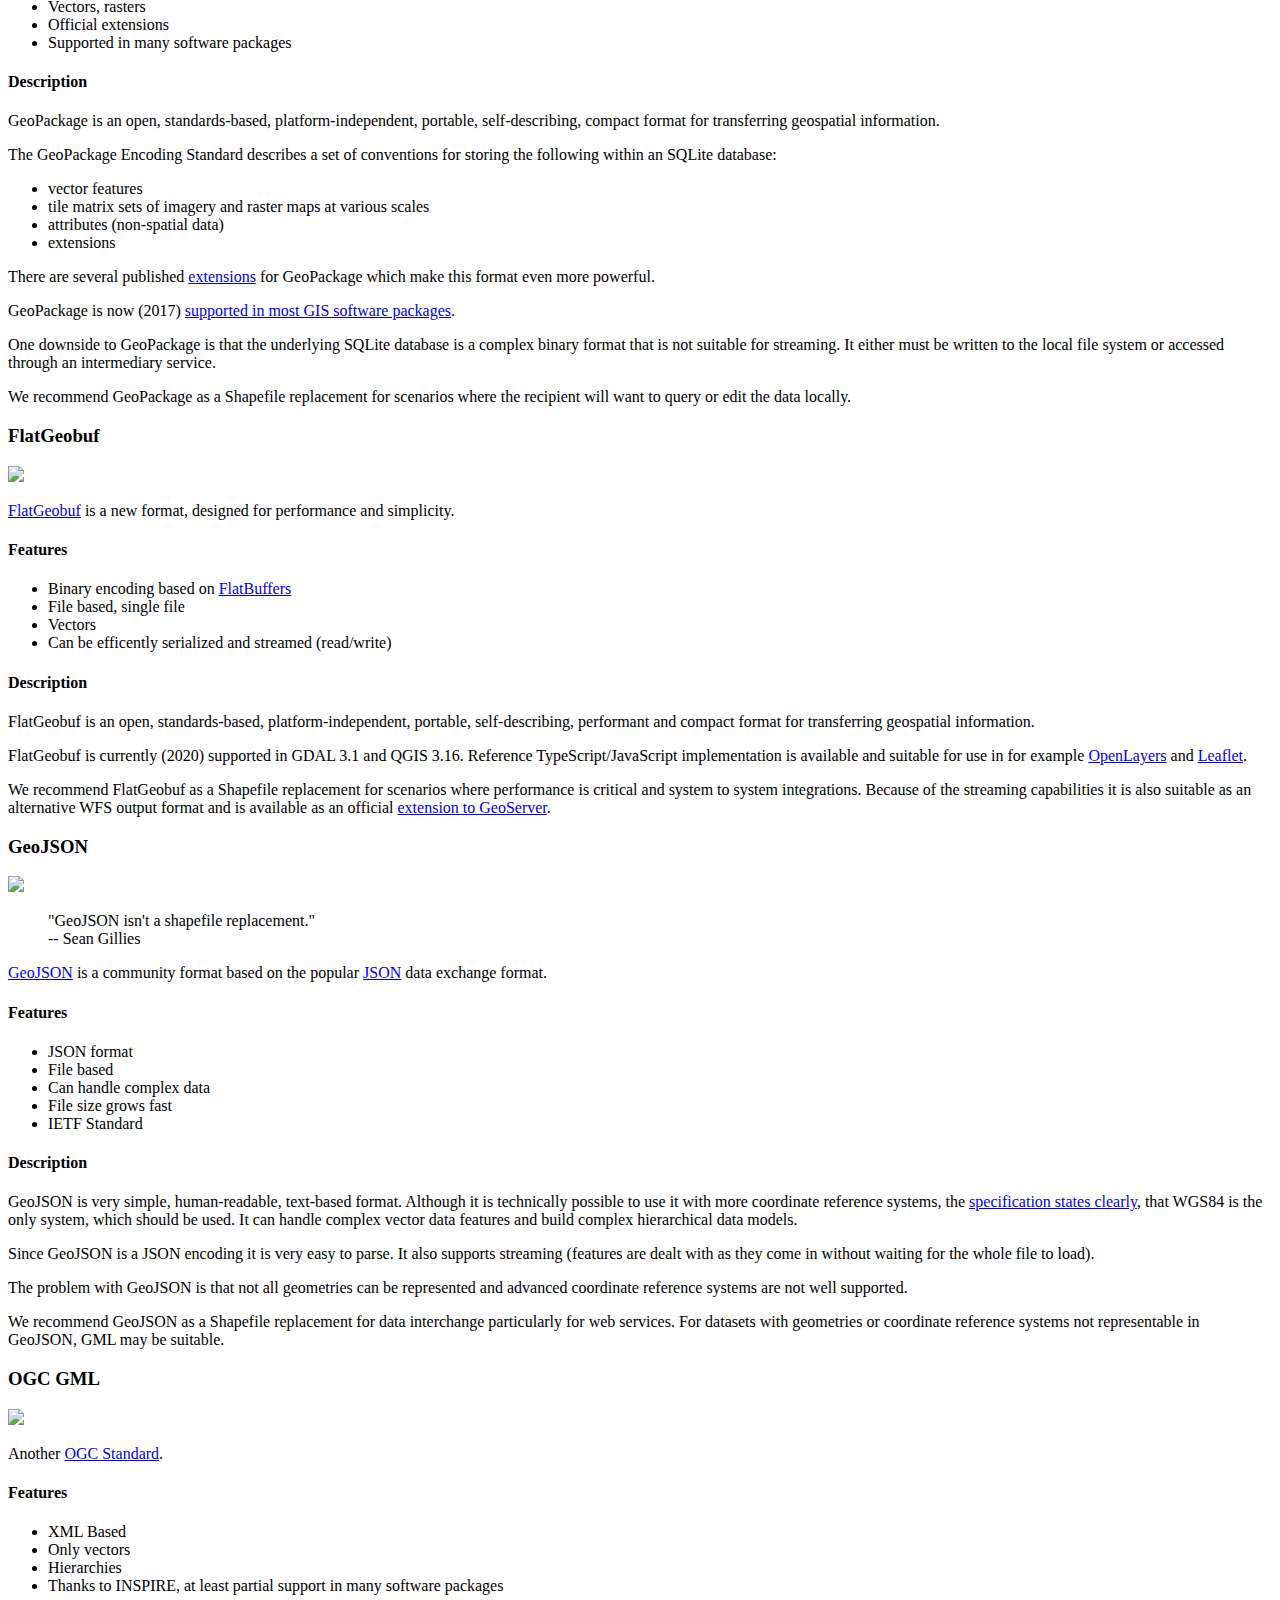
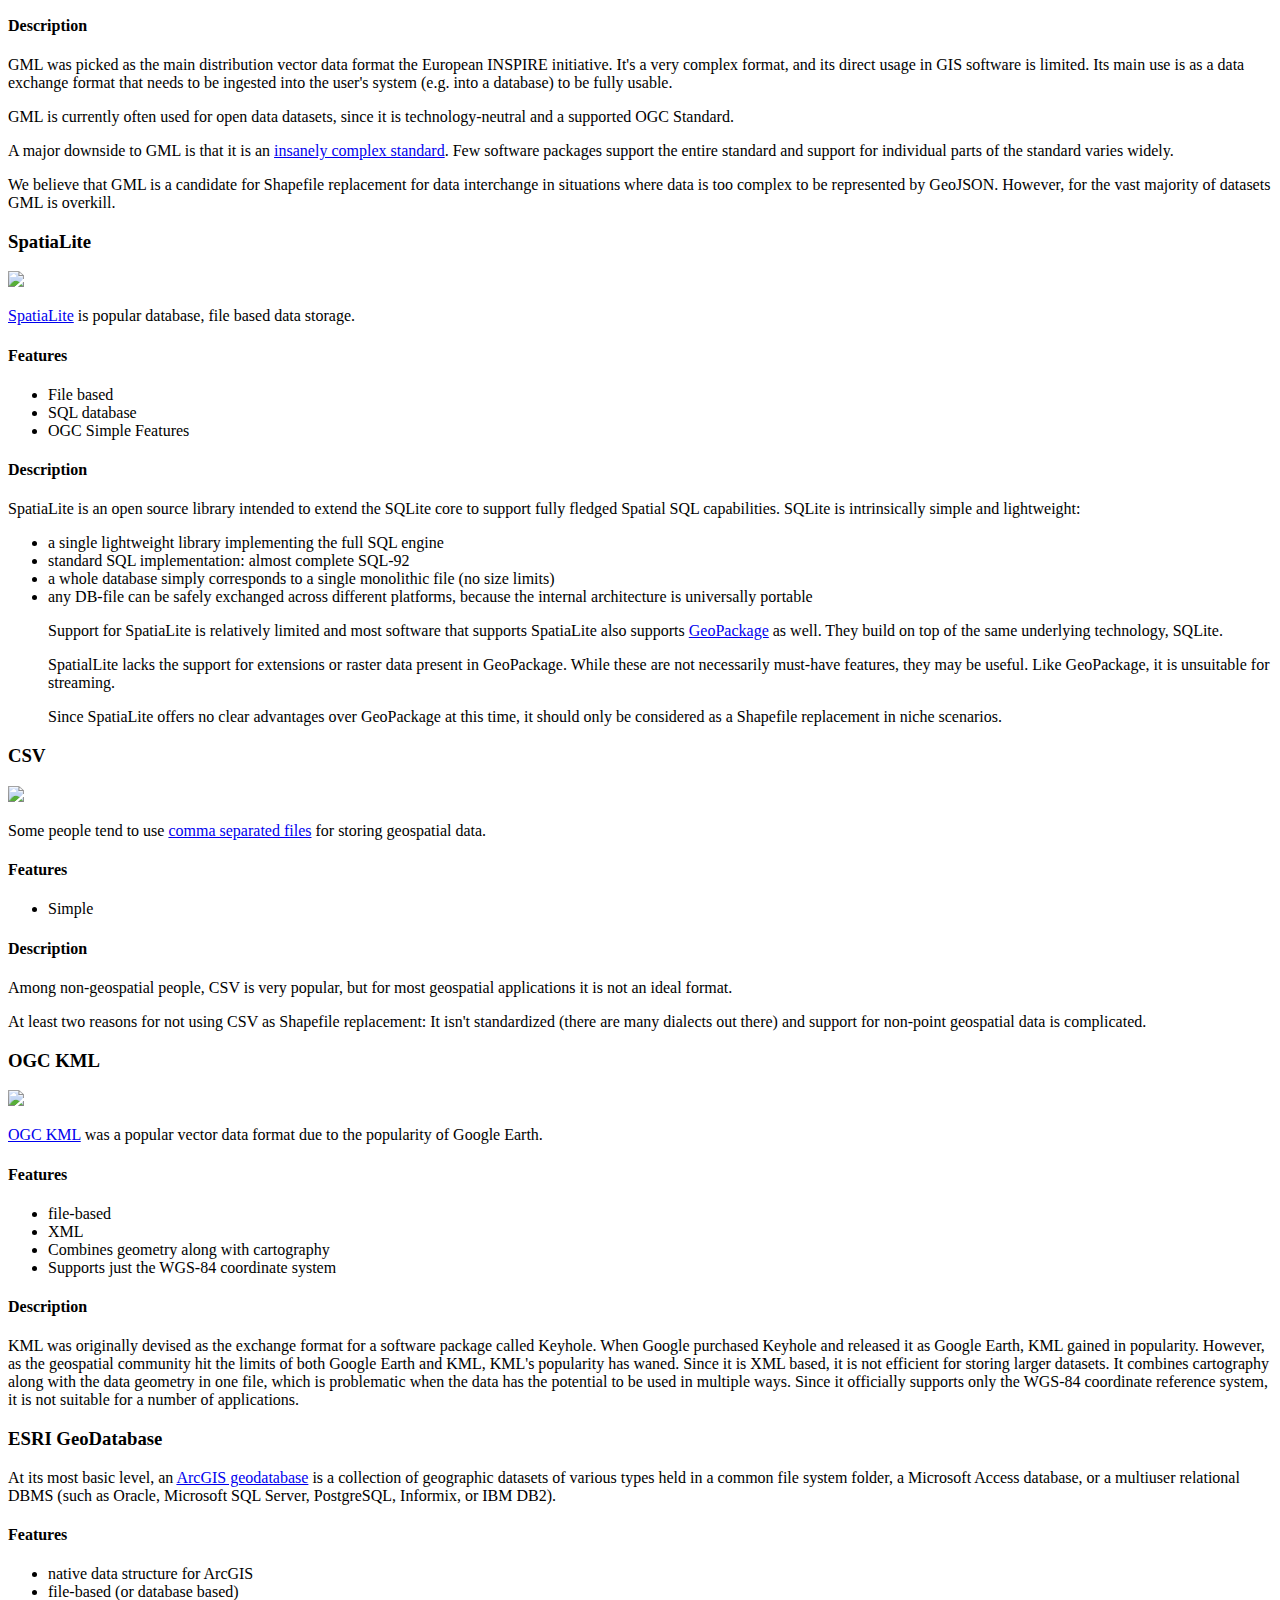
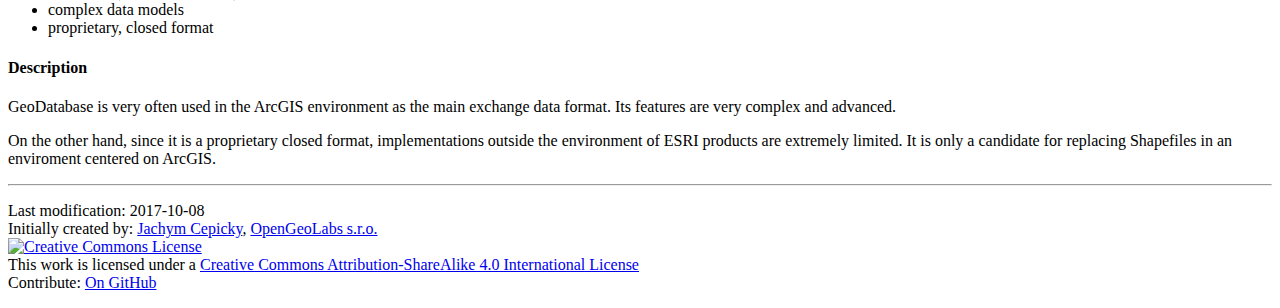
==== commit f15246ce: "Merge 0169d3cf1ca1530a5829695427a2744c490d7f29 into d1c40fffe8e2f4ec2586d716d5b20f1f33bff892" ====
--- a/index.html
+++ b/index.html
@@ -398,8 +398,7 @@
         <h3>FlatGeobuf</h3>
         <img class="format-logo img-thumbnail" style="width:100px;" src="https://flatgeobuf.org/logo.svg"/>
         <p class="lead">
-        <a href="https://flatgeobuf.org">FlatGeobuf</a> is a new format,
-        designed for performance and simplicity.
+        <a href="https://flatgeobuf.org/">FlatGeobuf</a> is a new format, designed for performance and simplicity.
         </p>
         <h4>Features</h4>
         <ul>
@@ -571,7 +570,7 @@
             <h3>OGC KML</h3>
             <img class="format-logo img-thumbnail" src="images/kml.png"/>
             <p class="lead">
-            <a href="http://opengeospatial.org/standards/kml">OGC KML</a> was a popular
+            <a href="http://opengeospatial.org/standards/kml">OGC KML</a> was a
             popular vector data format due to the popularity of Google Earth.
             </p>
             <h4>Features</h4>
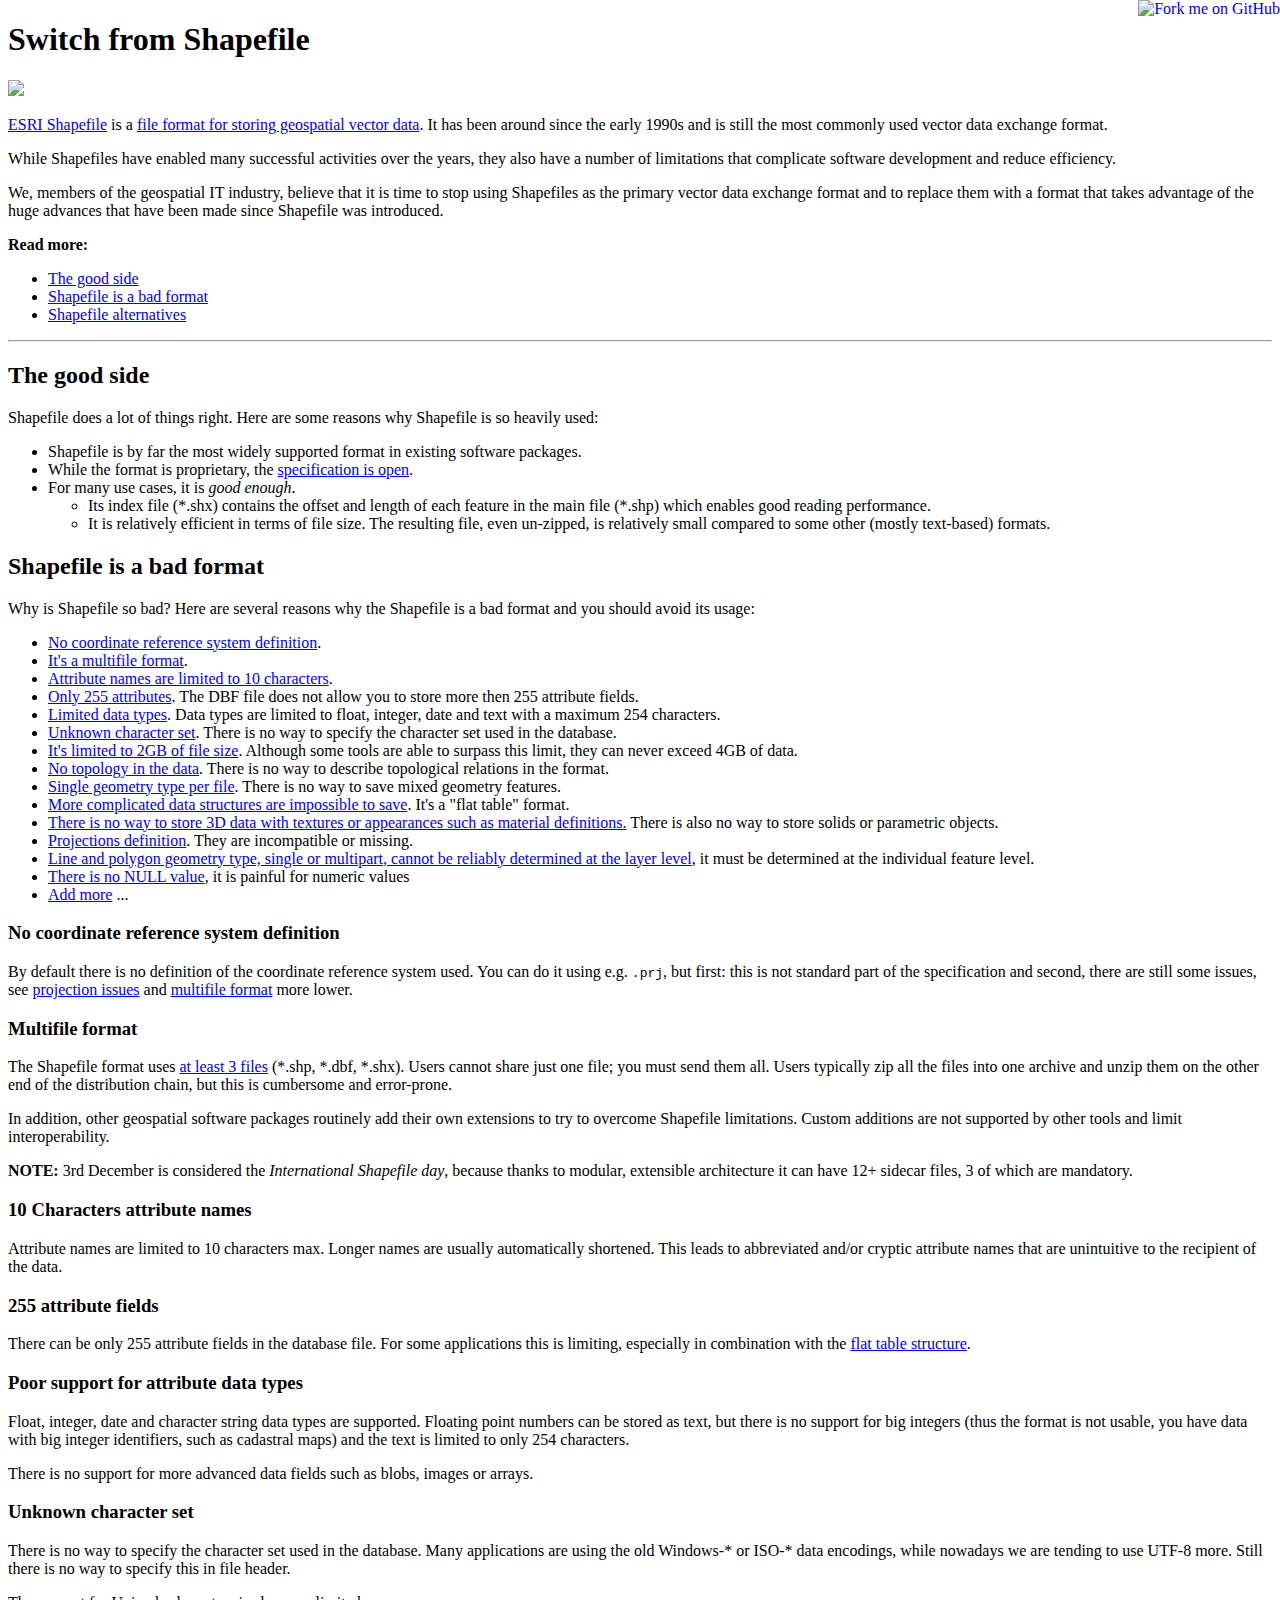
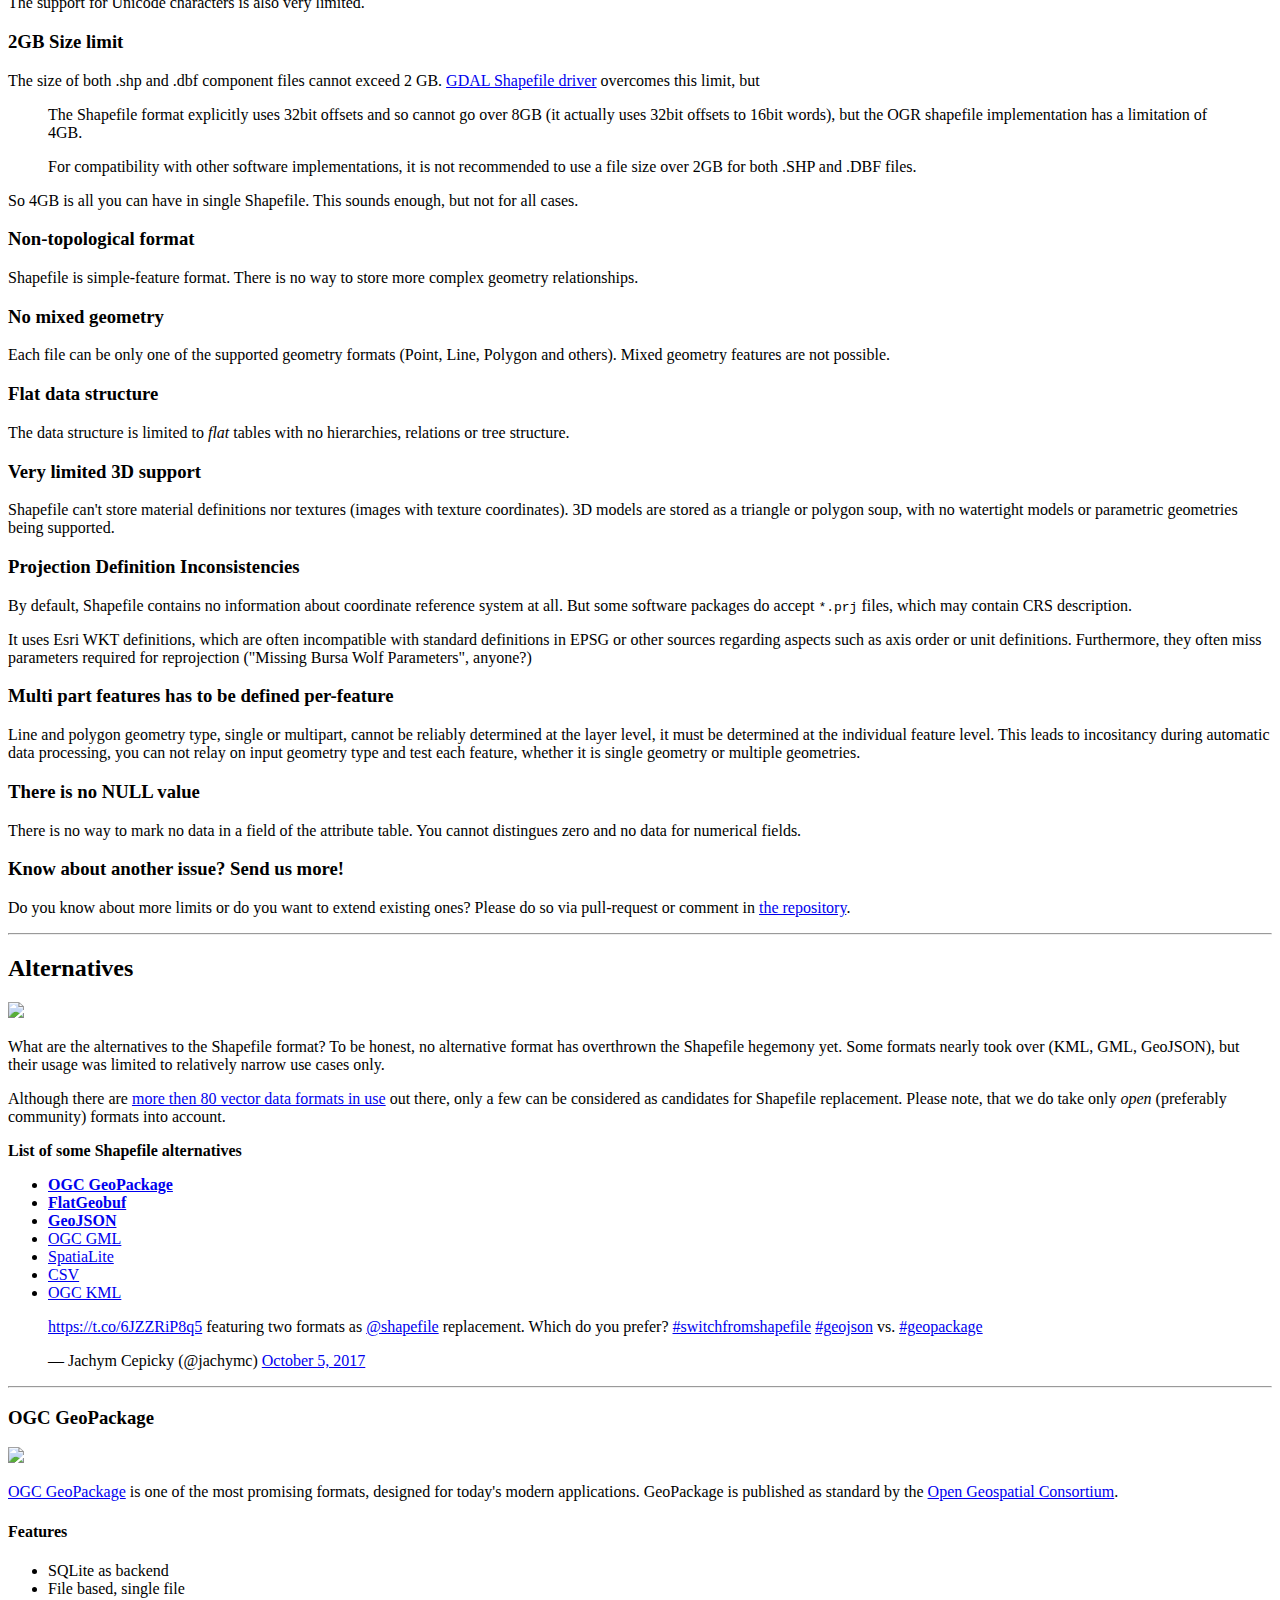
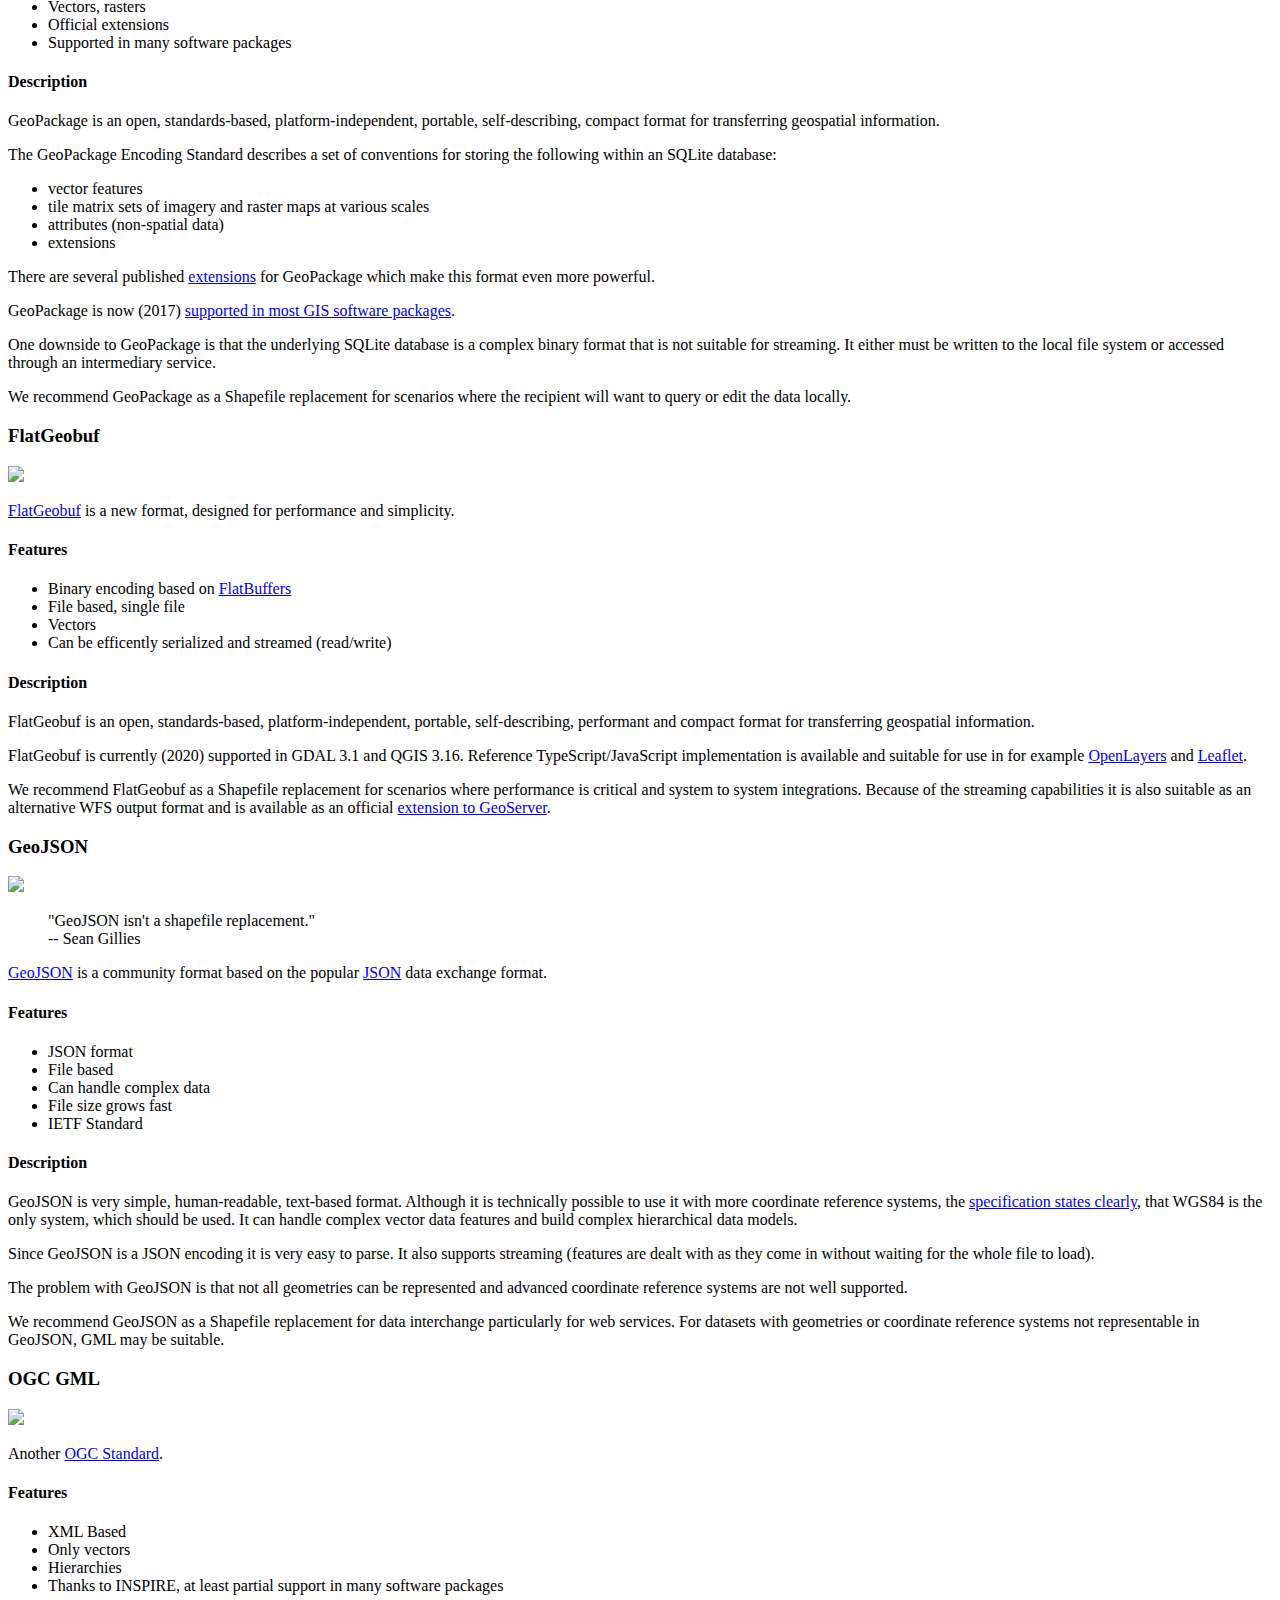
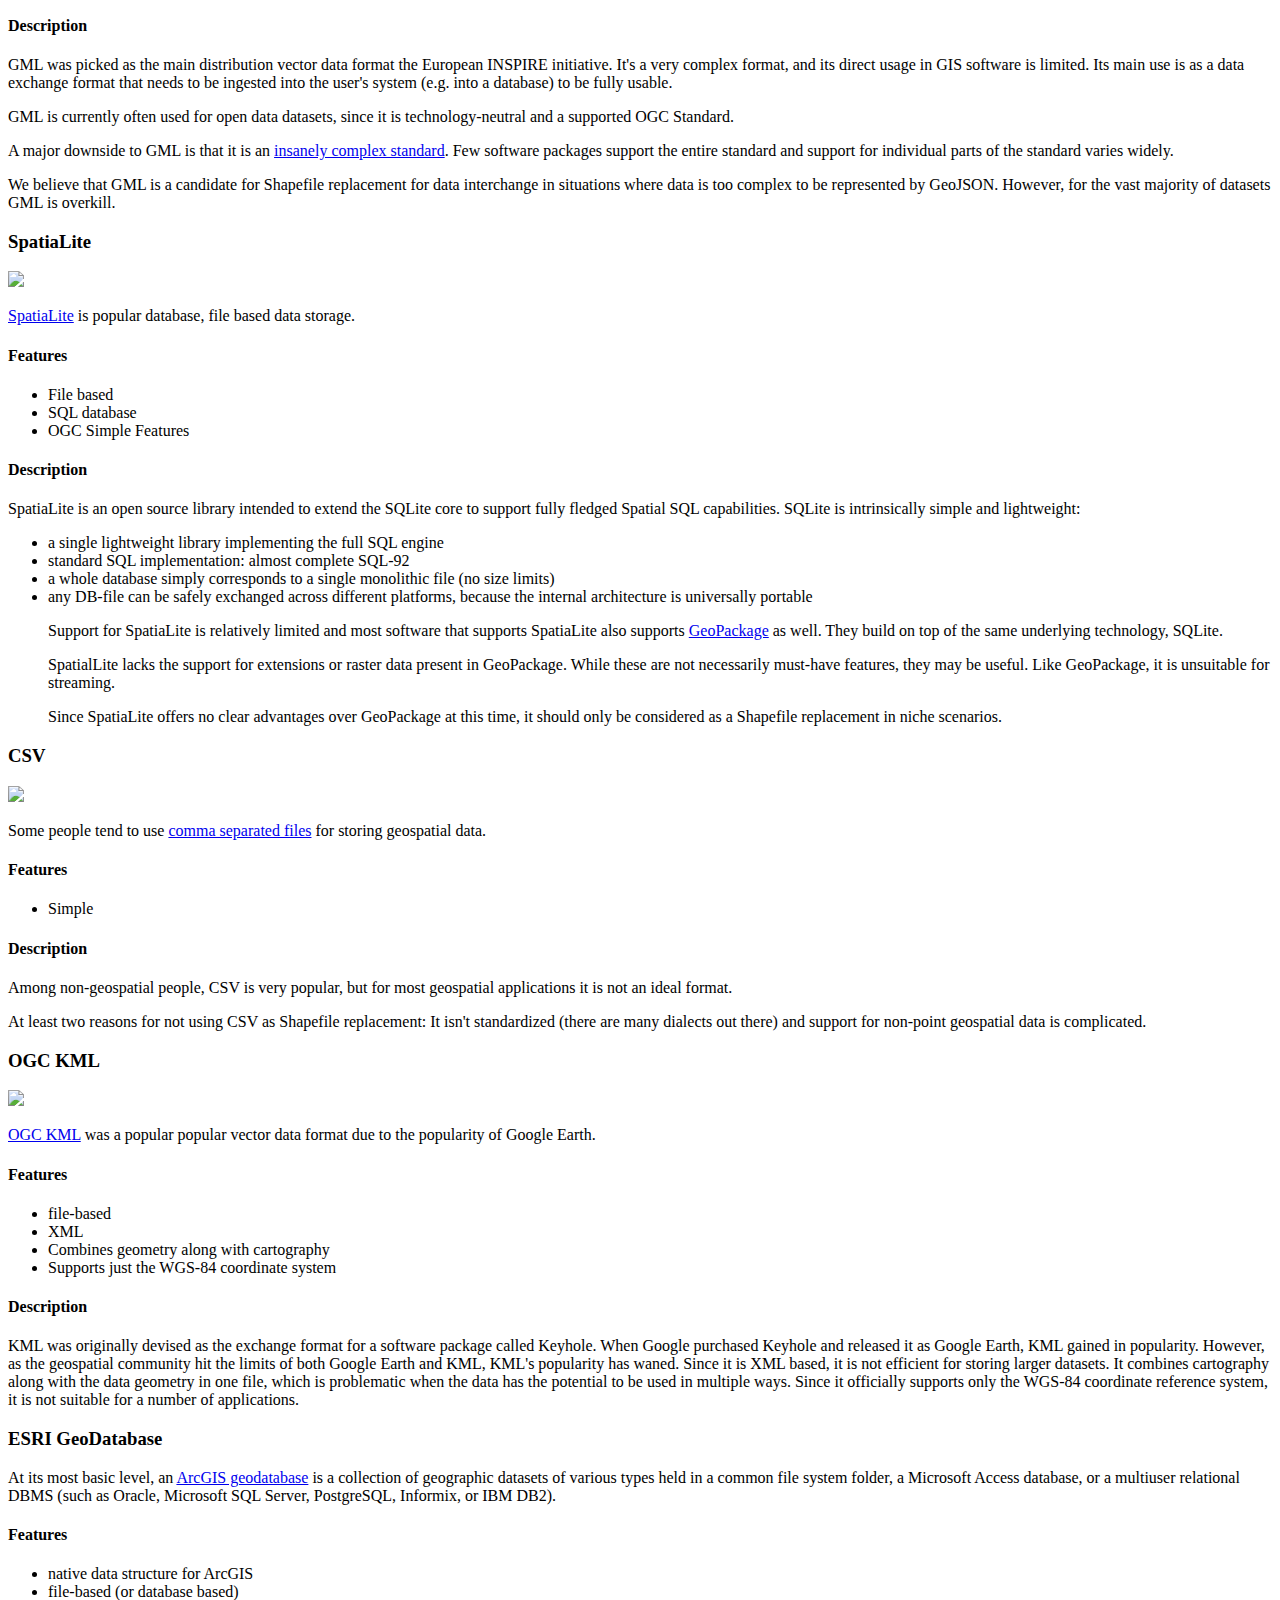
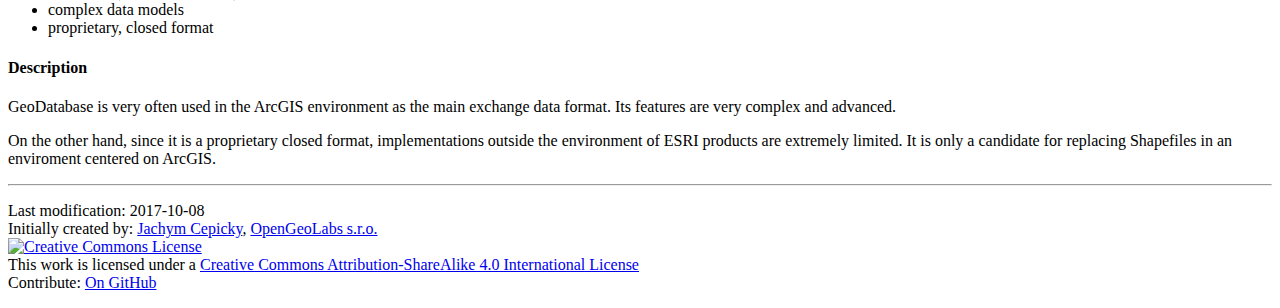
==== commit e0289212: "Merge b15c6599a73cf7f44cdef25ce823d96fc44cf7ad into d1c40fffe8e2f4ec2586d716d5b20f1f33bff892" ====
--- a/index.html
+++ b/index.html
@@ -4,7 +4,7 @@
 <head>
   <meta charset="utf-8">
 
-  <title>Shapefile must die!</title>
+  <title>Switch from Shapefile!</title>
   <meta name="description" content="Page explaining why Esri Shapefile is a flawed format and that other alternatives should be used.">
   <meta name="author" content="Jachym Cepicky - OpenGeoLabs.cz">
   <meta name="keywords" content="gis,#g,shapefile,ESRI Shapefile,bad,get rid of,die">
@@ -570,7 +570,7 @@
             <h3>OGC KML</h3>
             <img class="format-logo img-thumbnail" src="images/kml.png"/>
             <p class="lead">
-            <a href="http://opengeospatial.org/standards/kml">OGC KML</a> was a
+            <a href="http://opengeospatial.org/standards/kml">OGC KML</a> was a popular
             popular vector data format due to the popularity of Google Earth.
             </p>
             <h4>Features</h4>
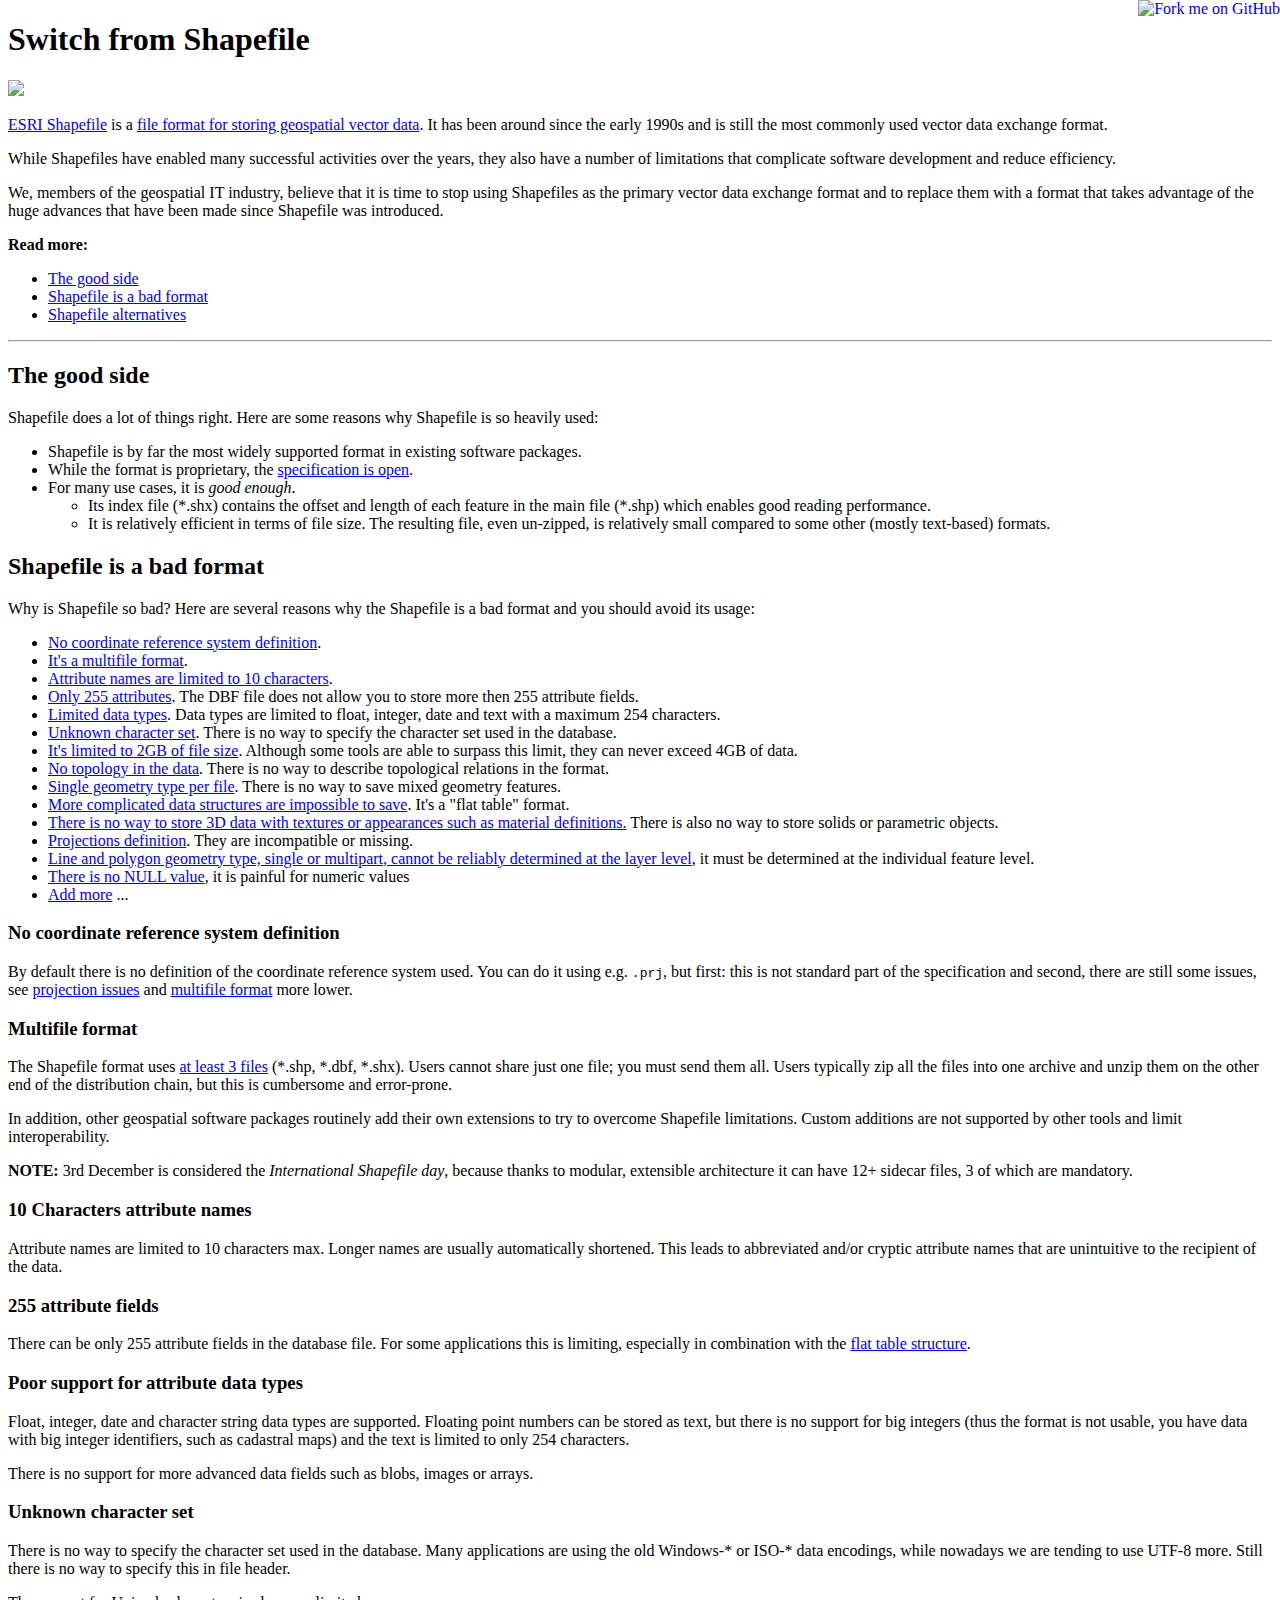
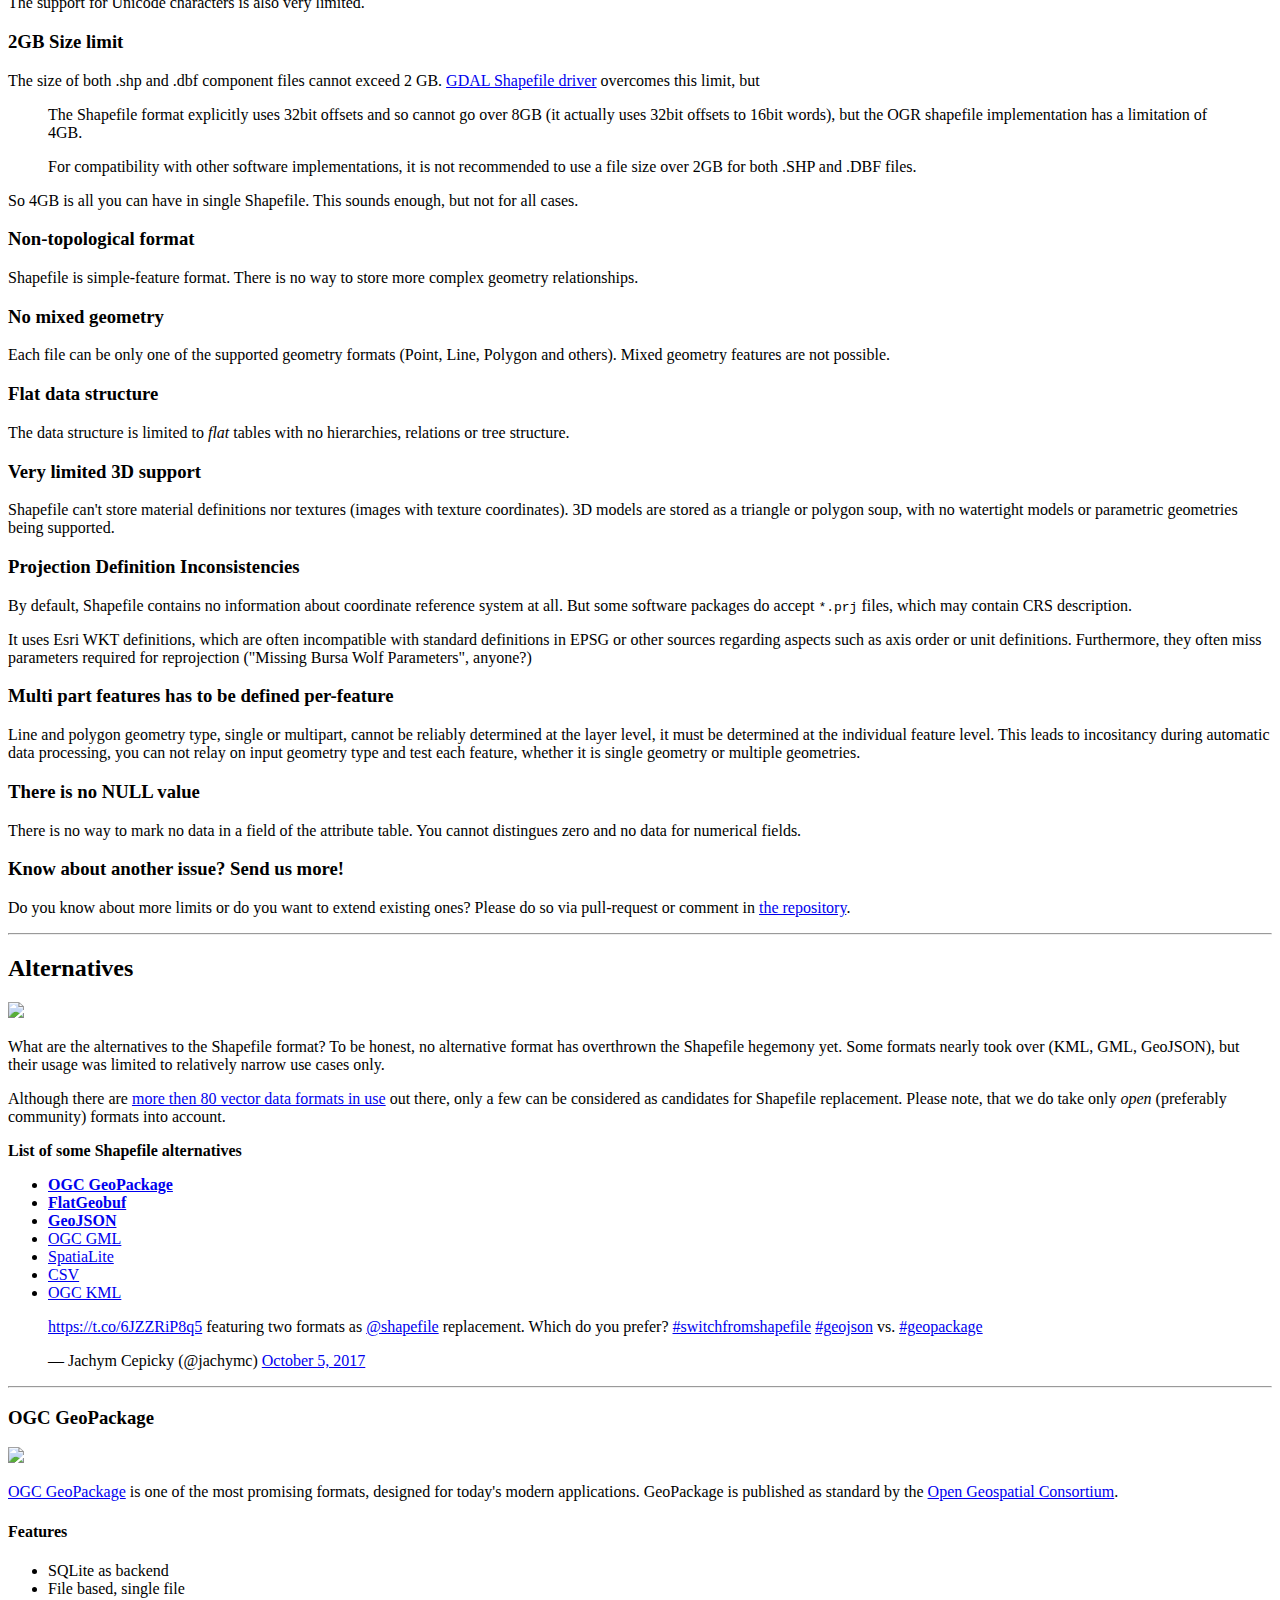
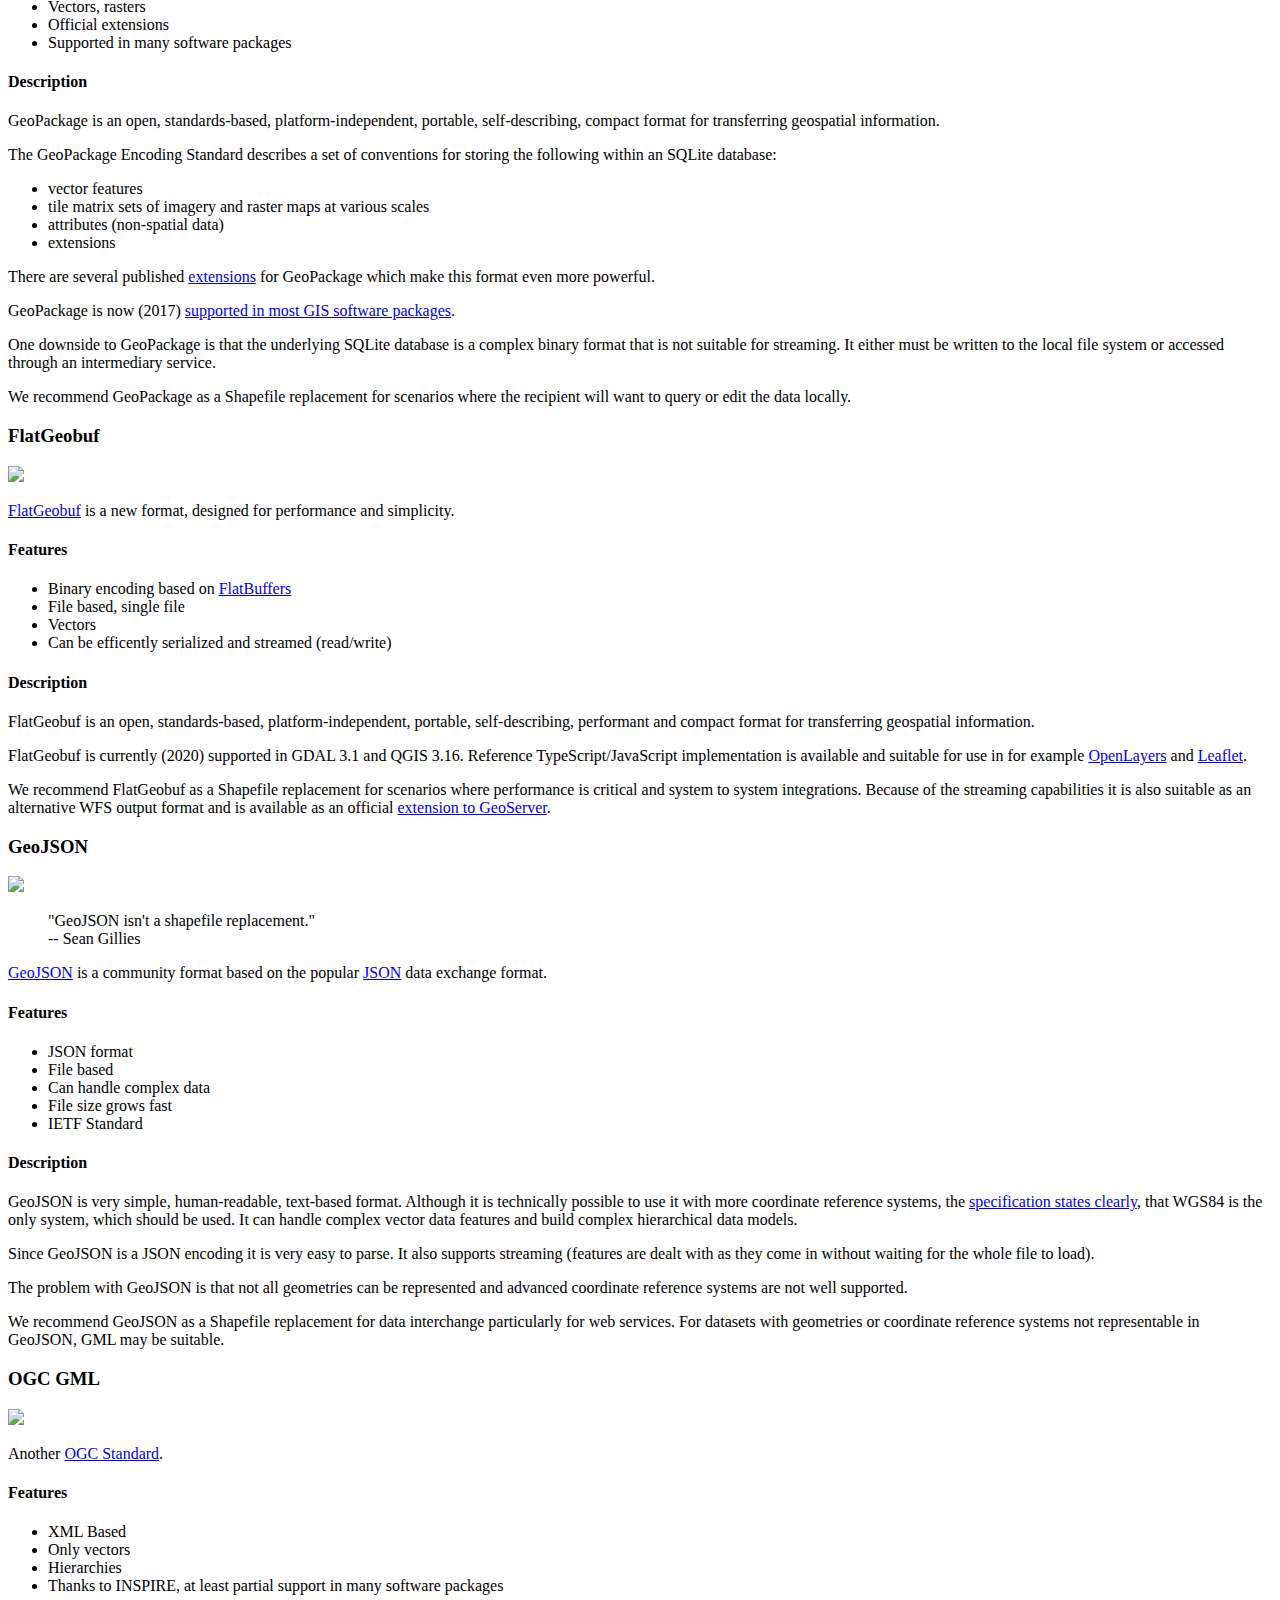
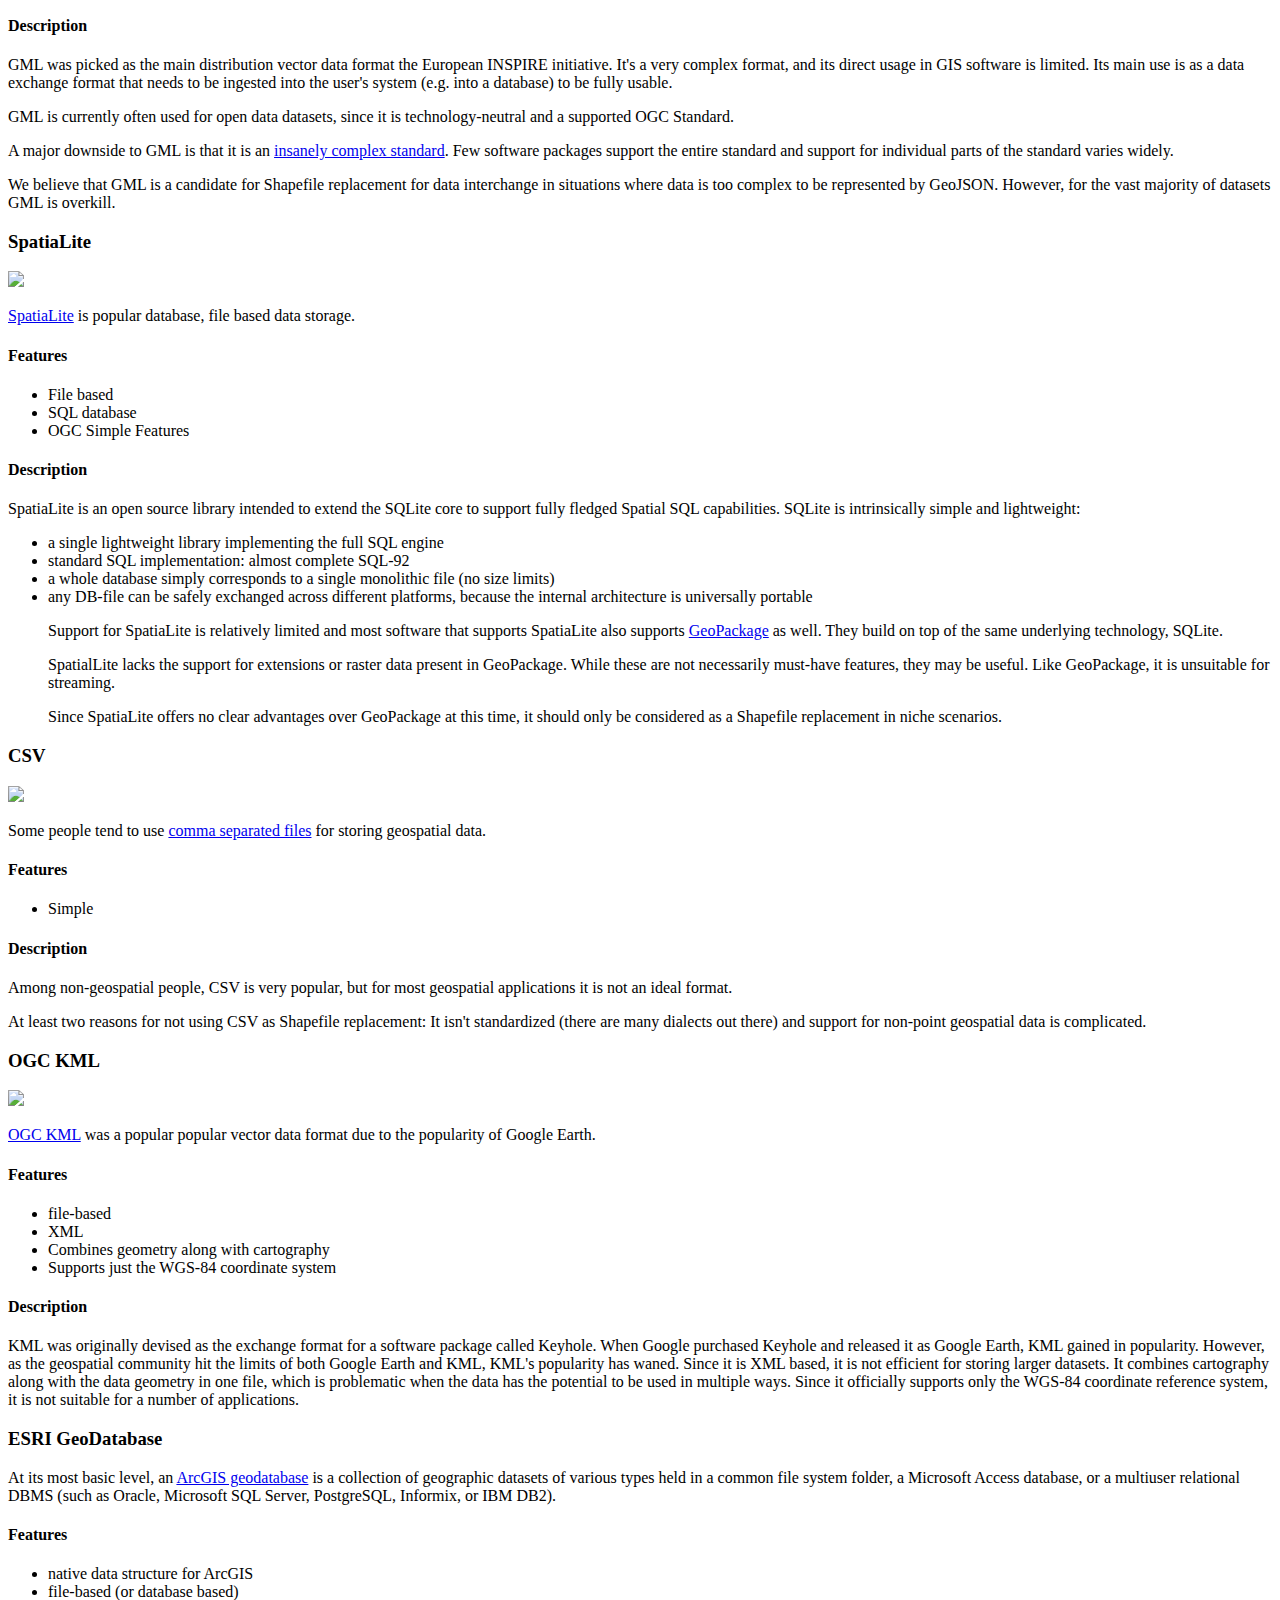
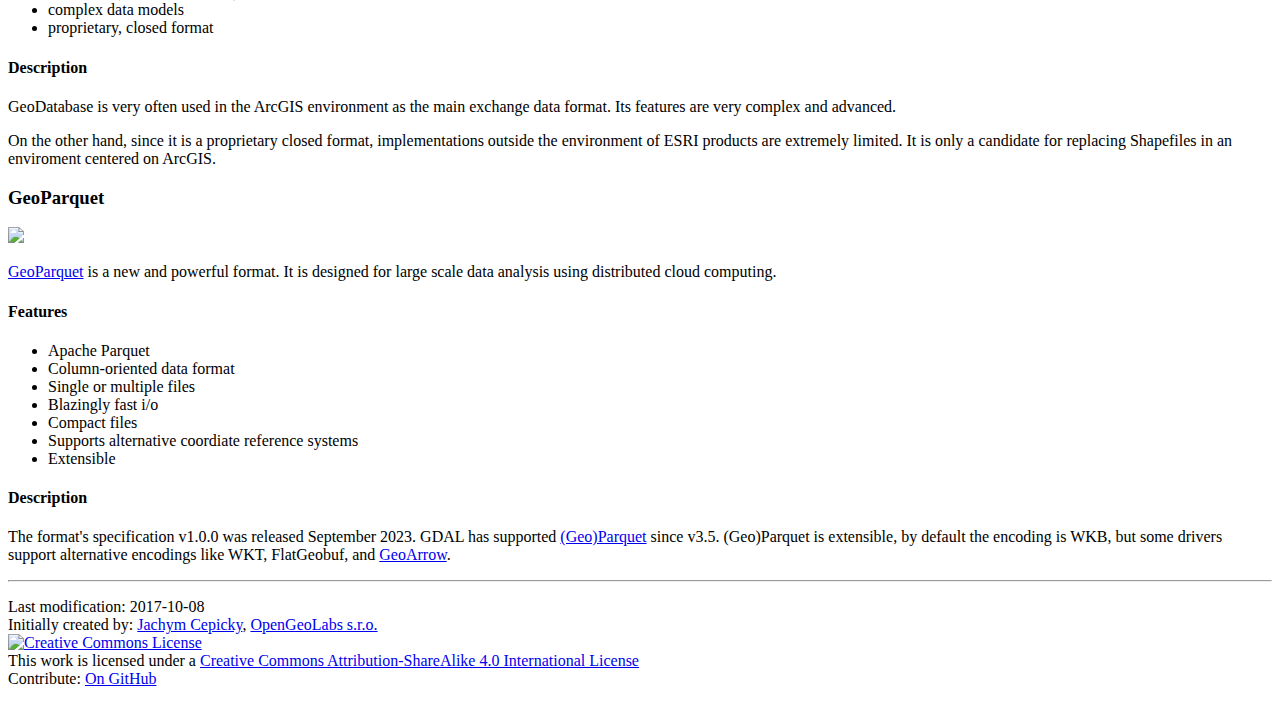
==== commit 6f622731: "initial GeoParquet section" ====
--- a/index.html
+++ b/index.html
@@ -4,7 +4,7 @@
 <head>
   <meta charset="utf-8">
 
-  <title>Switch from Shapefile!</title>
+  <title>Shapefile must die!</title>
   <meta name="description" content="Page explaining why Esri Shapefile is a flawed format and that other alternatives should be used.">
   <meta name="author" content="Jachym Cepicky - OpenGeoLabs.cz">
   <meta name="keywords" content="gis,#g,shapefile,ESRI Shapefile,bad,get rid of,die">
@@ -622,7 +622,33 @@
             candidate for replacing Shapefiles in an enviroment centered on ArcGIS.
             </p>
     </div>
-  
+
+    <div class="alert" role="alert">
+	    <a name="GeoParquet"></a>
+            <h3>GeoParquet</h3>
+            <img class="format-logo img-thumbnail" src="https://geoparquet.org/_astro/parquet.060eee14.svg"/>
+            <p class="lead">
+	    <a href="https://geoparquet.org/">GeoParquet</a> is a new and powerful format.
+	    It is designed for large scale data analysis using distributed cloud computing.
+            </p>
+            <h4>Features</h4>
+            <ul>
+                    <li>Apache Parquet</li>
+                    <li>Column-oriented data format</li>
+		    <li>Single or multiple files</li>
+		    <li>Blazingly fast i/o</li>
+		    <li>Compact files</li>
+		    <li>Supports alternative coordiate reference systems</li>
+		    <li>Extensible</li>
+            </ul>
+            <h4>Description</h4>
+            <p>
+	    The format's specification v1.0.0 was released September 2023.
+	    GDAL has supported <a href="https://gdal.org/drivers/vector/parquet.html">(Geo)Parquet</a> since v3.5.
+	    (Geo)Parquet is extensible, by default the encoding is WKB, but some drivers support alternative encodings like WKT, FlatGeobuf, and
+	    <a href="https://geoarrow.org/">GeoArrow</a>.
+	    </p>
+    </div>
 
     <hr>
 
